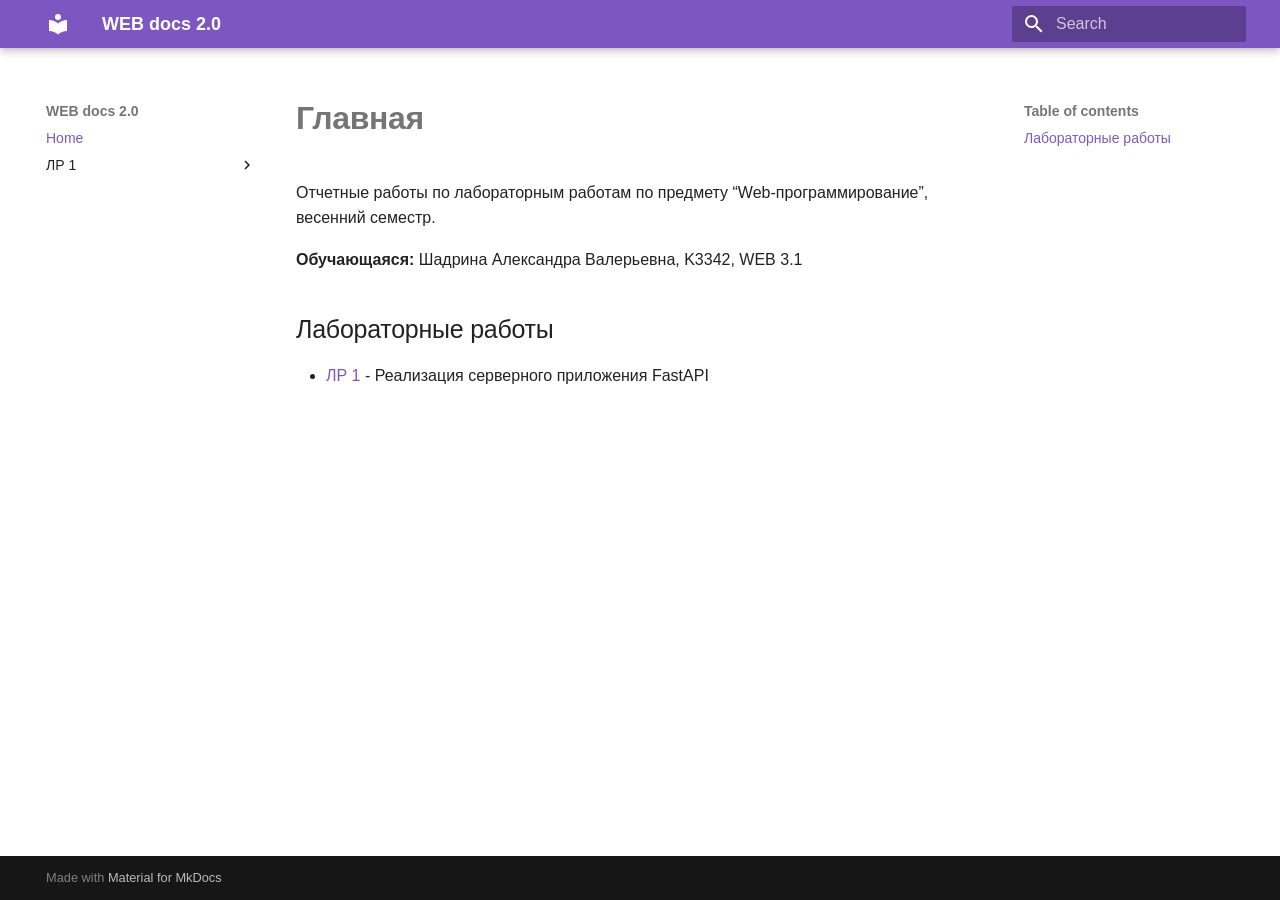
==== index.html @ 9b1a6f69 "Deployed 8c24620 with MkDocs version: 1.6.1" ====
<!doctype html>
<html lang="en" class="no-js">
  <head>
    
      <meta charset="utf-8">
      <meta name="viewport" content="width=device-width,initial-scale=1">
      
      
      
      
      
        <link rel="next" href="lab_1/title/">
      
      
      <link rel="icon" href="assets/images/favicon.png">
      <meta name="generator" content="mkdocs-1.6.1, mkdocs-material-9.6.11">
    
    
      
        <title>WEB docs 2.0</title>
      
    
    
      <link rel="stylesheet" href="assets/stylesheets/main.4af4bdda.min.css">
      
        
        <link rel="stylesheet" href="assets/stylesheets/palette.06af60db.min.css">
      
      


    
    
      
    
    
      
        
        
        <link rel="preconnect" href="https://fonts.gstatic.com" crossorigin>
        <link rel="stylesheet" href="https://fonts.googleapis.com/css?family=Arial:300,300i,400,400i,700,700i%7CRoboto+Mono:400,400i,700,700i&display=fallback">
        <style>:root{--md-text-font:"Arial";--md-code-font:"Roboto Mono"}</style>
      
    
    
      <link rel="stylesheet" href="stylesheets/custom.css">
    
    <script>__md_scope=new URL(".",location),__md_hash=e=>[...e].reduce(((e,_)=>(e<<5)-e+_.charCodeAt(0)),0),__md_get=(e,_=localStorage,t=__md_scope)=>JSON.parse(_.getItem(t.pathname+"."+e)),__md_set=(e,_,t=localStorage,a=__md_scope)=>{try{t.setItem(a.pathname+"."+e,JSON.stringify(_))}catch(e){}}</script>
    
      

    
    
    
  </head>
  
  
    
    
    
    
    
    <body dir="ltr" data-md-color-scheme="default" data-md-color-primary="deep-purple" data-md-color-accent="deep-purple">
  
    
    <input class="md-toggle" data-md-toggle="drawer" type="checkbox" id="__drawer" autocomplete="off">
    <input class="md-toggle" data-md-toggle="search" type="checkbox" id="__search" autocomplete="off">
    <label class="md-overlay" for="__drawer"></label>
    <div data-md-component="skip">
      
        
        <a href="#_1" class="md-skip">
          Skip to content
        </a>
      
    </div>
    <div data-md-component="announce">
      
    </div>
    
    
      

  

<header class="md-header md-header--shadow" data-md-component="header">
  <nav class="md-header__inner md-grid" aria-label="Header">
    <a href="." title="WEB docs 2.0" class="md-header__button md-logo" aria-label="WEB docs 2.0" data-md-component="logo">
      
  
  <svg xmlns="http://www.w3.org/2000/svg" viewBox="0 0 24 24"><path d="M12 8a3 3 0 0 0 3-3 3 3 0 0 0-3-3 3 3 0 0 0-3 3 3 3 0 0 0 3 3m0 3.54C9.64 9.35 6.5 8 3 8v11c3.5 0 6.64 1.35 9 3.54 2.36-2.19 5.5-3.54 9-3.54V8c-3.5 0-6.64 1.35-9 3.54"/></svg>

    </a>
    <label class="md-header__button md-icon" for="__drawer">
      
      <svg xmlns="http://www.w3.org/2000/svg" viewBox="0 0 24 24"><path d="M3 6h18v2H3zm0 5h18v2H3zm0 5h18v2H3z"/></svg>
    </label>
    <div class="md-header__title" data-md-component="header-title">
      <div class="md-header__ellipsis">
        <div class="md-header__topic">
          <span class="md-ellipsis">
            WEB docs 2.0
          </span>
        </div>
        <div class="md-header__topic" data-md-component="header-topic">
          <span class="md-ellipsis">
            
              Home
            
          </span>
        </div>
      </div>
    </div>
    
      
    
    
    
    
      
      
        <label class="md-header__button md-icon" for="__search">
          
          <svg xmlns="http://www.w3.org/2000/svg" viewBox="0 0 24 24"><path d="M9.5 3A6.5 6.5 0 0 1 16 9.5c0 1.61-.59 3.09-1.56 4.23l.27.27h.79l5 5-1.5 1.5-5-5v-.79l-.27-.27A6.52 6.52 0 0 1 9.5 16 6.5 6.5 0 0 1 3 9.5 6.5 6.5 0 0 1 9.5 3m0 2C7 5 5 7 5 9.5S7 14 9.5 14 14 12 14 9.5 12 5 9.5 5"/></svg>
        </label>
        <div class="md-search" data-md-component="search" role="dialog">
  <label class="md-search__overlay" for="__search"></label>
  <div class="md-search__inner" role="search">
    <form class="md-search__form" name="search">
      <input type="text" class="md-search__input" name="query" aria-label="Search" placeholder="Search" autocapitalize="off" autocorrect="off" autocomplete="off" spellcheck="false" data-md-component="search-query" required>
      <label class="md-search__icon md-icon" for="__search">
        
        <svg xmlns="http://www.w3.org/2000/svg" viewBox="0 0 24 24"><path d="M9.5 3A6.5 6.5 0 0 1 16 9.5c0 1.61-.59 3.09-1.56 4.23l.27.27h.79l5 5-1.5 1.5-5-5v-.79l-.27-.27A6.52 6.52 0 0 1 9.5 16 6.5 6.5 0 0 1 3 9.5 6.5 6.5 0 0 1 9.5 3m0 2C7 5 5 7 5 9.5S7 14 9.5 14 14 12 14 9.5 12 5 9.5 5"/></svg>
        
        <svg xmlns="http://www.w3.org/2000/svg" viewBox="0 0 24 24"><path d="M20 11v2H8l5.5 5.5-1.42 1.42L4.16 12l7.92-7.92L13.5 5.5 8 11z"/></svg>
      </label>
      <nav class="md-search__options" aria-label="Search">
        
        <button type="reset" class="md-search__icon md-icon" title="Clear" aria-label="Clear" tabindex="-1">
          
          <svg xmlns="http://www.w3.org/2000/svg" viewBox="0 0 24 24"><path d="M19 6.41 17.59 5 12 10.59 6.41 5 5 6.41 10.59 12 5 17.59 6.41 19 12 13.41 17.59 19 19 17.59 13.41 12z"/></svg>
        </button>
      </nav>
      
    </form>
    <div class="md-search__output">
      <div class="md-search__scrollwrap" tabindex="0" data-md-scrollfix>
        <div class="md-search-result" data-md-component="search-result">
          <div class="md-search-result__meta">
            Initializing search
          </div>
          <ol class="md-search-result__list" role="presentation"></ol>
        </div>
      </div>
    </div>
  </div>
</div>
      
    
    
  </nav>
  
</header>
    
    <div class="md-container" data-md-component="container">
      
      
        
          
        
      
      <main class="md-main" data-md-component="main">
        <div class="md-main__inner md-grid">
          
            
              
              <div class="md-sidebar md-sidebar--primary" data-md-component="sidebar" data-md-type="navigation" >
                <div class="md-sidebar__scrollwrap">
                  <div class="md-sidebar__inner">
                    



<nav class="md-nav md-nav--primary" aria-label="Navigation" data-md-level="0">
  <label class="md-nav__title" for="__drawer">
    <a href="." title="WEB docs 2.0" class="md-nav__button md-logo" aria-label="WEB docs 2.0" data-md-component="logo">
      
  
  <svg xmlns="http://www.w3.org/2000/svg" viewBox="0 0 24 24"><path d="M12 8a3 3 0 0 0 3-3 3 3 0 0 0-3-3 3 3 0 0 0-3 3 3 3 0 0 0 3 3m0 3.54C9.64 9.35 6.5 8 3 8v11c3.5 0 6.64 1.35 9 3.54 2.36-2.19 5.5-3.54 9-3.54V8c-3.5 0-6.64 1.35-9 3.54"/></svg>

    </a>
    WEB docs 2.0
  </label>
  
  <ul class="md-nav__list" data-md-scrollfix>
    
      
      
  
  
    
  
  
  
    <li class="md-nav__item md-nav__item--active">
      
      <input class="md-nav__toggle md-toggle" type="checkbox" id="__toc">
      
      
        
      
      
        <label class="md-nav__link md-nav__link--active" for="__toc">
          
  
  
  <span class="md-ellipsis">
    Home
    
  </span>
  

          <span class="md-nav__icon md-icon"></span>
        </label>
      
      <a href="." class="md-nav__link md-nav__link--active">
        
  
  
  <span class="md-ellipsis">
    Home
    
  </span>
  

      </a>
      
        

<nav class="md-nav md-nav--secondary" aria-label="Table of contents">
  
  
  
    
  
  
    <label class="md-nav__title" for="__toc">
      <span class="md-nav__icon md-icon"></span>
      Table of contents
    </label>
    <ul class="md-nav__list" data-md-component="toc" data-md-scrollfix>
      
        <li class="md-nav__item">
  <a href="#_2" class="md-nav__link">
    <span class="md-ellipsis">
      Лабораторные работы
    </span>
  </a>
  
</li>
      
    </ul>
  
</nav>
      
    </li>
  

    
      
      
  
  
  
  
    
    
    
    
    
    <li class="md-nav__item md-nav__item--nested">
      
        
        
        <input class="md-nav__toggle md-toggle " type="checkbox" id="__nav_2" >
        
          
          <label class="md-nav__link" for="__nav_2" id="__nav_2_label" tabindex="0">
            
  
  
  <span class="md-ellipsis">
    ЛР 1
    
  </span>
  

            <span class="md-nav__icon md-icon"></span>
          </label>
        
        <nav class="md-nav" data-md-level="1" aria-labelledby="__nav_2_label" aria-expanded="false">
          <label class="md-nav__title" for="__nav_2">
            <span class="md-nav__icon md-icon"></span>
            ЛР 1
          </label>
          <ul class="md-nav__list" data-md-scrollfix>
            
              
                
  
  
  
  
    <li class="md-nav__item">
      <a href="lab_1/title/" class="md-nav__link">
        
  
  
  <span class="md-ellipsis">
    Главная
    
  </span>
  

      </a>
    </li>
  

              
            
              
                
  
  
  
  
    <li class="md-nav__item">
      <a href="lab_1/models/" class="md-nav__link">
        
  
  
  <span class="md-ellipsis">
    Модели
    
  </span>
  

      </a>
    </li>
  

              
            
              
                
  
  
  
  
    <li class="md-nav__item">
      <a href="lab_1/connection/" class="md-nav__link">
        
  
  
  <span class="md-ellipsis">
    Соединение с БД
    
  </span>
  

      </a>
    </li>
  

              
            
              
                
  
  
  
  
    <li class="md-nav__item">
      <a href="lab_1/endpoints/" class="md-nav__link">
        
  
  
  <span class="md-ellipsis">
    Эндпоинты
    
  </span>
  

      </a>
    </li>
  

              
            
              
                
  
  
  
  
    <li class="md-nav__item">
      <a href="lab_1/auth/" class="md-nav__link">
        
  
  
  <span class="md-ellipsis">
    Аутентификация
    
  </span>
  

      </a>
    </li>
  

              
            
          </ul>
        </nav>
      
    </li>
  

    
  </ul>
</nav>
                  </div>
                </div>
              </div>
            
            
              
              <div class="md-sidebar md-sidebar--secondary" data-md-component="sidebar" data-md-type="toc" >
                <div class="md-sidebar__scrollwrap">
                  <div class="md-sidebar__inner">
                    

<nav class="md-nav md-nav--secondary" aria-label="Table of contents">
  
  
  
    
  
  
    <label class="md-nav__title" for="__toc">
      <span class="md-nav__icon md-icon"></span>
      Table of contents
    </label>
    <ul class="md-nav__list" data-md-component="toc" data-md-scrollfix>
      
        <li class="md-nav__item">
  <a href="#_2" class="md-nav__link">
    <span class="md-ellipsis">
      Лабораторные работы
    </span>
  </a>
  
</li>
      
    </ul>
  
</nav>
                  </div>
                </div>
              </div>
            
          
          
            <div class="md-content" data-md-component="content">
              <article class="md-content__inner md-typeset">
                
                  



<h1 id="_1"><strong>Главная</strong></h1>
<p>Отчетные работы 
по лабораторным работам
по предмету “Web-программирование”, весенний семестр.</p>
<p><strong>Обучающаяся:</strong> Шадрина Александра Валерьевна, K3342, WEB 3.1</p>
<h2 id="_2">Лабораторные работы</h2>
<ul>
<li><a href="lab_1/title/">ЛР 1</a> - Реализация серверного приложения FastAPI</li>
</ul>












                
              </article>
            </div>
          
          
<script>var target=document.getElementById(location.hash.slice(1));target&&target.name&&(target.checked=target.name.startsWith("__tabbed_"))</script>
        </div>
        
      </main>
      
        <footer class="md-footer">
  
  <div class="md-footer-meta md-typeset">
    <div class="md-footer-meta__inner md-grid">
      <div class="md-copyright">
  
  
    Made with
    <a href="https://squidfunk.github.io/mkdocs-material/" target="_blank" rel="noopener">
      Material for MkDocs
    </a>
  
</div>
      
    </div>
  </div>
</footer>
      
    </div>
    <div class="md-dialog" data-md-component="dialog">
      <div class="md-dialog__inner md-typeset"></div>
    </div>
    
    
    
      
      <script id="__config" type="application/json">{"base": ".", "features": [], "search": "assets/javascripts/workers/search.f8cc74c7.min.js", "tags": null, "translations": {"clipboard.copied": "Copied to clipboard", "clipboard.copy": "Copy to clipboard", "search.result.more.one": "1 more on this page", "search.result.more.other": "# more on this page", "search.result.none": "No matching documents", "search.result.one": "1 matching document", "search.result.other": "# matching documents", "search.result.placeholder": "Type to start searching", "search.result.term.missing": "Missing", "select.version": "Select version"}, "version": null}</script>
    
    
      <script src="assets/javascripts/bundle.c8b220af.min.js"></script>
      
    
  </body>
</html>
---- assets/stylesheets/main.4af4bdda.min.css ----
@charset "UTF-8";html{-webkit-text-size-adjust:none;-moz-text-size-adjust:none;text-size-adjust:none;box-sizing:border-box}*,:after,:before{box-sizing:inherit}@media (prefers-reduced-motion){*,:after,:before{transition:none!important}}body{margin:0}a,button,input,label{-webkit-tap-highlight-color:transparent}a{color:inherit;text-decoration:none}hr{border:0;box-sizing:initial;display:block;height:.05rem;overflow:visible;padding:0}small{font-size:80%}sub,sup{line-height:1em}img{border-style:none}table{border-collapse:initial;border-spacing:0}td,th{font-weight:400;vertical-align:top}button{background:#0000;border:0;font-family:inherit;font-size:inherit;margin:0;padding:0}input{border:0;outline:none}:root{--md-primary-fg-color:#4051b5;--md-primary-fg-color--light:#5d6cc0;--md-primary-fg-color--dark:#303fa1;--md-primary-bg-color:#fff;--md-primary-bg-color--light:#ffffffb3;--md-accent-fg-color:#526cfe;--md-accent-fg-color--transparent:#526cfe1a;--md-accent-bg-color:#fff;--md-accent-bg-color--light:#ffffffb3}[data-md-color-scheme=default]{color-scheme:light}[data-md-color-scheme=default] img[src$="#gh-dark-mode-only"],[data-md-color-scheme=default] img[src$="#only-dark"]{display:none}:root,[data-md-color-scheme=default]{--md-hue:225deg;--md-default-fg-color:#000000de;--md-default-fg-color--light:#0000008a;--md-default-fg-color--lighter:#00000052;--md-default-fg-color--lightest:#00000012;--md-default-bg-color:#fff;--md-default-bg-color--light:#ffffffb3;--md-default-bg-color--lighter:#ffffff4d;--md-default-bg-color--lightest:#ffffff1f;--md-code-fg-color:#36464e;--md-code-bg-color:#f5f5f5;--md-code-hl-color:#4287ff;--md-code-hl-color--light:#4287ff1a;--md-code-hl-number-color:#d52a2a;--md-code-hl-special-color:#db1457;--md-code-hl-function-color:#a846b9;--md-code-hl-constant-color:#6e59d9;--md-code-hl-keyword-color:#3f6ec6;--md-code-hl-string-color:#1c7d4d;--md-code-hl-name-color:var(--md-code-fg-color);--md-code-hl-operator-color:var(--md-default-fg-color--light);--md-code-hl-punctuation-color:var(--md-default-fg-color--light);--md-code-hl-comment-color:var(--md-default-fg-color--light);--md-code-hl-generic-color:var(--md-default-fg-color--light);--md-code-hl-variable-color:var(--md-default-fg-color--light);--md-typeset-color:var(--md-default-fg-color);--md-typeset-a-color:var(--md-primary-fg-color);--md-typeset-del-color:#f5503d26;--md-typeset-ins-color:#0bd57026;--md-typeset-kbd-color:#fafafa;--md-typeset-kbd-accent-color:#fff;--md-typeset-kbd-border-color:#b8b8b8;--md-typeset-mark-color:#ffff0080;--md-typeset-table-color:#0000001f;--md-typeset-table-color--light:rgba(0,0,0,.035);--md-admonition-fg-color:var(--md-default-fg-color);--md-admonition-bg-color:var(--md-default-bg-color);--md-warning-fg-color:#000000de;--md-warning-bg-color:#ff9;--md-footer-fg-color:#fff;--md-footer-fg-color--light:#ffffffb3;--md-footer-fg-color--lighter:#ffffff73;--md-footer-bg-color:#000000de;--md-footer-bg-color--dark:#00000052;--md-shadow-z1:0 0.2rem 0.5rem #0000000d,0 0 0.05rem #0000001a;--md-shadow-z2:0 0.2rem 0.5rem #0000001a,0 0 0.05rem #00000040;--md-shadow-z3:0 0.2rem 0.5rem #0003,0 0 0.05rem #00000059}.md-icon svg{fill:currentcolor;display:block;height:1.2rem;width:1.2rem}body{-webkit-font-smoothing:antialiased;-moz-osx-font-smoothing:grayscale;--md-text-font-family:var(--md-text-font,_),-apple-system,BlinkMacSystemFont,Helvetica,Arial,sans-serif;--md-code-font-family:var(--md-code-font,_),SFMono-Regular,Consolas,Menlo,monospace}aside,body,input{font-feature-settings:"kern","liga";color:var(--md-typeset-color);font-family:var(--md-text-font-family)}code,kbd,pre{font-feature-settings:"kern";font-family:var(--md-code-font-family)}:root{--md-typeset-table-sort-icon:url('data:image/svg+xml;charset=utf-8,<svg xmlns="http://www.w3.org/2000/svg" viewBox="0 0 24 24"><path d="m18 21-4-4h3V7h-3l4-4 4 4h-3v10h3M2 19v-2h10v2M2 13v-2h7v2M2 7V5h4v2z"/></svg>');--md-typeset-table-sort-icon--asc:url('data:image/svg+xml;charset=utf-8,<svg xmlns="http://www.w3.org/2000/svg" viewBox="0 0 24 24"><path d="M19 17h3l-4 4-4-4h3V3h2M2 17h10v2H2M6 5v2H2V5m0 6h7v2H2z"/></svg>');--md-typeset-table-sort-icon--desc:url('data:image/svg+xml;charset=utf-8,<svg xmlns="http://www.w3.org/2000/svg" viewBox="0 0 24 24"><path d="M19 7h3l-4-4-4 4h3v14h2M2 17h10v2H2M6 5v2H2V5m0 6h7v2H2z"/></svg>')}.md-typeset{-webkit-print-color-adjust:exact;color-adjust:exact;font-size:.8rem;line-height:1.6;overflow-wrap:break-word}@media print{.md-typeset{font-size:.68rem}}.md-typeset blockquote,.md-typeset dl,.md-typeset figure,.md-typeset ol,.md-typeset pre,.md-typeset ul{margin-bottom:1em;margin-top:1em}.md-typeset h1{color:var(--md-default-fg-color--light);font-size:2em;line-height:1.3;margin:0 0 1.25em}.md-typeset h1,.md-typeset h2{font-weight:300;letter-spacing:-.01em}.md-typeset h2{font-size:1.5625em;line-height:1.4;margin:1.6em 0 .64em}.md-typeset h3{font-size:1.25em;font-weight:400;letter-spacing:-.01em;line-height:1.5;margin:1.6em 0 .8em}.md-typeset h2+h3{margin-top:.8em}.md-typeset h4{font-weight:700;letter-spacing:-.01em;margin:1em 0}.md-typeset h5,.md-typeset h6{color:var(--md-default-fg-color--light);font-size:.8em;font-weight:700;letter-spacing:-.01em;margin:1.25em 0}.md-typeset h5{text-transform:uppercase}.md-typeset h5 code{text-transform:none}.md-typeset hr{border-bottom:.05rem solid var(--md-default-fg-color--lightest);display:flow-root;margin:1.5em 0}.md-typeset a{color:var(--md-typeset-a-color);word-break:break-word}.md-typeset a,.md-typeset a:before{transition:color 125ms}.md-typeset a:focus,.md-typeset a:hover{color:var(--md-accent-fg-color)}.md-typeset a:focus code,.md-typeset a:hover code{background-color:var(--md-accent-fg-color--transparent)}.md-typeset a code{color:currentcolor;transition:background-color 125ms}.md-typeset a.focus-visible{outline-color:var(--md-accent-fg-color);outline-offset:.2rem}.md-typeset code,.md-typeset kbd,.md-typeset pre{color:var(--md-code-fg-color);direction:ltr;font-variant-ligatures:none}@media print{.md-typeset code,.md-typeset kbd,.md-typeset pre{white-space:pre-wrap}}.md-typeset code{background-color:var(--md-code-bg-color);border-radius:.1rem;-webkit-box-decoration-break:clone;box-decoration-break:clone;font-size:.85em;padding:0 .2941176471em;word-break:break-word}.md-typeset code:not(.focus-visible){-webkit-tap-highlight-color:transparent;outline:none}.md-typeset pre{display:flow-root;line-height:1.4;position:relative}.md-typeset pre>code{-webkit-box-decoration-break:slice;box-decoration-break:slice;box-shadow:none;display:block;margin:0;outline-color:var(--md-accent-fg-color);overflow:auto;padding:.7720588235em 1.1764705882em;scrollbar-color:var(--md-default-fg-color--lighter) #0000;scrollbar-width:thin;touch-action:auto;word-break:normal}.md-typeset pre>code:hover{scrollbar-color:var(--md-accent-fg-color) #0000}.md-typeset pre>code::-webkit-scrollbar{height:.2rem;width:.2rem}.md-typeset pre>code::-webkit-scrollbar-thumb{background-color:var(--md-default-fg-color--lighter)}.md-typeset pre>code::-webkit-scrollbar-thumb:hover{background-color:var(--md-accent-fg-color)}.md-typeset kbd{background-color:var(--md-typeset-kbd-color);border-radius:.1rem;box-shadow:0 .1rem 0 .05rem var(--md-typeset-kbd-border-color),0 .1rem 0 var(--md-typeset-kbd-border-color),0 -.1rem .2rem var(--md-typeset-kbd-accent-color) inset;color:var(--md-default-fg-color);display:inline-block;font-size:.75em;padding:0 .6666666667em;vertical-align:text-top;word-break:break-word}.md-typeset mark{background-color:var(--md-typeset-mark-color);-webkit-box-decoration-break:clone;box-decoration-break:clone;color:inherit;word-break:break-word}.md-typeset abbr{border-bottom:.05rem dotted var(--md-default-fg-color--light);cursor:help;text-decoration:none}.md-typeset small{opacity:.75}[dir=ltr] .md-typeset sub,[dir=ltr] .md-typeset sup{margin-left:.078125em}[dir=rtl] .md-typeset sub,[dir=rtl] .md-typeset sup{margin-right:.078125em}[dir=ltr] .md-typeset blockquote{padding-left:.6rem}[dir=rtl] .md-typeset blockquote{padding-right:.6rem}[dir=ltr] .md-typeset blockquote{border-left:.2rem solid var(--md-default-fg-color--lighter)}[dir=rtl] .md-typeset blockquote{border-right:.2rem solid var(--md-default-fg-color--lighter)}.md-typeset blockquote{color:var(--md-default-fg-color--light);margin-left:0;margin-right:0}.md-typeset ul{list-style-type:disc}.md-typeset ul[type]{list-style-type:revert-layer}[dir=ltr] .md-typeset ol,[dir=ltr] .md-typeset ul{margin-left:.625em}[dir=rtl] .md-typeset ol,[dir=rtl] .md-typeset ul{margin-right:.625em}.md-typeset ol,.md-typeset ul{padding:0}.md-typeset ol:not([hidden]),.md-typeset ul:not([hidden]){display:flow-root}.md-typeset ol ol,.md-typeset ul ol{list-style-type:lower-alpha}.md-typeset ol ol ol,.md-typeset ul ol ol{list-style-type:lower-roman}.md-typeset ol ol ol ol,.md-typeset ul ol ol ol{list-style-type:upper-alpha}.md-typeset ol ol ol ol ol,.md-typeset ul ol ol ol ol{list-style-type:upper-roman}.md-typeset ol[type],.md-typeset ul[type]{list-style-type:revert-layer}[dir=ltr] .md-typeset ol li,[dir=ltr] .md-typeset ul li{margin-left:1.25em}[dir=rtl] .md-typeset ol li,[dir=rtl] .md-typeset ul li{margin-right:1.25em}.md-typeset ol li,.md-typeset ul li{margin-bottom:.5em}.md-typeset ol li blockquote,.md-typeset ol li p,.md-typeset ul li blockquote,.md-typeset ul li p{margin:.5em 0}.md-typeset ol li:last-child,.md-typeset ul li:last-child{margin-bottom:0}[dir=ltr] .md-typeset ol li ol,[dir=ltr] .md-typeset ol li ul,[dir=ltr] .md-typeset ul li ol,[dir=ltr] .md-typeset ul li ul{margin-left:.625em}[dir=rtl] .md-typeset ol li ol,[dir=rtl] .md-typeset ol li ul,[dir=rtl] .md-typeset ul li ol,[dir=rtl] .md-typeset ul li ul{margin-right:.625em}.md-typeset ol li ol,.md-typeset ol li ul,.md-typeset ul li ol,.md-typeset ul li ul{margin-bottom:.5em;margin-top:.5em}[dir=ltr] .md-typeset dd{margin-left:1.875em}[dir=rtl] .md-typeset dd{margin-right:1.875em}.md-typeset dd{margin-bottom:1.5em;margin-top:1em}.md-typeset img,.md-typeset svg,.md-typeset video{height:auto;max-width:100%}.md-typeset img[align=left]{margin:1em 1em 1em 0}.md-typeset img[align=right]{margin:1em 0 1em 1em}.md-typeset img[align]:only-child{margin-top:0}.md-typeset figure{display:flow-root;margin:1em auto;max-width:100%;text-align:center;width:-moz-fit-content;width:fit-content}.md-typeset figure img{display:block;margin:0 auto}.md-typeset figcaption{font-style:italic;margin:1em auto;max-width:24rem}.md-typeset iframe{max-width:100%}.md-typeset table:not([class]){background-color:var(--md-default-bg-color);border:.05rem solid var(--md-typeset-table-color);border-radius:.1rem;display:inline-block;font-size:.64rem;max-width:100%;overflow:auto;touch-action:auto}@media print{.md-typeset table:not([class]){display:table}}.md-typeset table:not([class])+*{margin-top:1.5em}.md-typeset table:not([class]) td>:first-child,.md-typeset table:not([class]) th>:first-child{margin-top:0}.md-typeset table:not([class]) td>:last-child,.md-typeset table:not([class]) th>:last-child{margin-bottom:0}.md-typeset table:not([class]) td:not([align]),.md-typeset table:not([class]) th:not([align]){text-align:left}[dir=rtl] .md-typeset table:not([class]) td:not([align]),[dir=rtl] .md-typeset table:not([class]) th:not([align]){text-align:right}.md-typeset table:not([class]) th{font-weight:700;min-width:5rem;padding:.9375em 1.25em;vertical-align:top}.md-typeset table:not([class]) td{border-top:.05rem solid var(--md-typeset-table-color);padding:.9375em 1.25em;vertical-align:top}.md-typeset table:not([class]) tbody tr{transition:background-color 125ms}.md-typeset table:not([class]) tbody tr:hover{background-color:var(--md-typeset-table-color--light);box-shadow:0 .05rem 0 var(--md-default-bg-color) inset}.md-typeset table:not([class]) a{word-break:normal}.md-typeset table th[role=columnheader]{cursor:pointer}[dir=ltr] .md-typeset table th[role=columnheader]:after{margin-left:.5em}[dir=rtl] .md-typeset table th[role=columnheader]:after{margin-right:.5em}.md-typeset table th[role=columnheader]:after{content:"";display:inline-block;height:1.2em;-webkit-mask-image:var(--md-typeset-table-sort-icon);mask-image:var(--md-typeset-table-sort-icon);-webkit-mask-repeat:no-repeat;mask-repeat:no-repeat;-webkit-mask-size:contain;mask-size:contain;transition:background-color 125ms;vertical-align:text-bottom;width:1.2em}.md-typeset table th[role=columnheader]:hover:after{background-color:var(--md-default-fg-color--lighter)}.md-typeset table th[role=columnheader][aria-sort=ascending]:after{background-color:var(--md-default-fg-color--light);-webkit-mask-image:var(--md-typeset-table-sort-icon--asc);mask-image:var(--md-typeset-table-sort-icon--asc)}.md-typeset table th[role=columnheader][aria-sort=descending]:after{background-color:var(--md-default-fg-color--light);-webkit-mask-image:var(--md-typeset-table-sort-icon--desc);mask-image:var(--md-typeset-table-sort-icon--desc)}.md-typeset__scrollwrap{margin:1em -.8rem;overflow-x:auto;touch-action:auto}.md-typeset__table{display:inline-block;margin-bottom:.5em;padding:0 .8rem}@media print{.md-typeset__table{display:block}}html .md-typeset__table table{display:table;margin:0;overflow:hidden;width:100%}@media screen and (max-width:44.984375em){.md-content__inner>pre{margin:1em -.8rem}.md-content__inner>pre code{border-radius:0}}.md-typeset .md-author{border-radius:100%;display:block;flex-shrink:0;height:1.6rem;overflow:hidden;position:relative;transition:color 125ms,transform 125ms;width:1.6rem}.md-typeset .md-author img{display:block}.md-typeset .md-author--more{background:var(--md-default-fg-color--lightest);color:var(--md-default-fg-color--lighter);font-size:.6rem;font-weight:700;line-height:1.6rem;text-align:center}.md-typeset .md-author--long{height:2.4rem;width:2.4rem}.md-typeset a.md-author{transform:scale(1)}.md-typeset a.md-author img{border-radius:100%;filter:grayscale(100%) opacity(75%);transition:filter 125ms}.md-typeset a.md-author:focus,.md-typeset a.md-author:hover{transform:scale(1.1);z-index:1}.md-typeset a.md-author:focus img,.md-typeset a.md-author:hover img{filter:grayscale(0)}.md-banner{background-color:var(--md-footer-bg-color);color:var(--md-footer-fg-color);overflow:auto}@media print{.md-banner{display:none}}.md-banner--warning{background-color:var(--md-warning-bg-color);color:var(--md-warning-fg-color)}.md-banner__inner{font-size:.7rem;margin:.6rem auto;padding:0 .8rem}[dir=ltr] .md-banner__button{float:right}[dir=rtl] .md-banner__button{float:left}.md-banner__button{color:inherit;cursor:pointer;transition:opacity .25s}.no-js .md-banner__button{display:none}.md-banner__button:hover{opacity:.7}html{font-size:125%;height:100%;overflow-x:hidden}@media screen and (min-width:100em){html{font-size:137.5%}}@media screen and (min-width:125em){html{font-size:150%}}body{background-color:var(--md-default-bg-color);display:flex;flex-direction:column;font-size:.5rem;min-height:100%;position:relative;width:100%}@media print{body{display:block}}@media screen and (max-width:59.984375em){body[data-md-scrolllock]{position:fixed}}.md-grid{margin-left:auto;margin-right:auto;max-width:61rem}.md-container{display:flex;flex-direction:column;flex-grow:1}@media print{.md-container{display:block}}.md-main{flex-grow:1}.md-main__inner{display:flex;height:100%;margin-top:1.5rem}.md-ellipsis{overflow:hidden;text-overflow:ellipsis}.md-toggle{display:none}.md-option{height:0;opacity:0;position:absolute;width:0}.md-option:checked+label:not([hidden]){display:block}.md-option.focus-visible+label{outline-color:var(--md-accent-fg-color);outline-style:auto}.md-skip{background-color:var(--md-default-fg-color);border-radius:.1rem;color:var(--md-default-bg-color);font-size:.64rem;margin:.5rem;opacity:0;outline-color:var(--md-accent-fg-color);padding:.3rem .5rem;position:fixed;transform:translateY(.4rem);z-index:-1}.md-skip:focus{opacity:1;transform:translateY(0);transition:transform .25s cubic-bezier(.4,0,.2,1),opacity 175ms 75ms;z-index:10}@page{margin:25mm}:root{--md-clipboard-icon:url('data:image/svg+xml;charset=utf-8,<svg xmlns="http://www.w3.org/2000/svg" viewBox="0 0 24 24"><path d="M19 21H8V7h11m0-2H8a2 2 0 0 0-2 2v14a2 2 0 0 0 2 2h11a2 2 0 0 0 2-2V7a2 2 0 0 0-2-2m-3-4H4a2 2 0 0 0-2 2v14h2V3h12z"/></svg>')}.md-clipboard{border-radius:.1rem;color:var(--md-default-fg-color--lightest);cursor:pointer;height:1.5em;outline-color:var(--md-accent-fg-color);outline-offset:.1rem;position:absolute;right:.5em;top:.5em;transition:color .25s;width:1.5em;z-index:1}@media print{.md-clipboard{display:none}}.md-clipboard:not(.focus-visible){-webkit-tap-highlight-color:transparent;outline:none}:hover>.md-clipboard{color:var(--md-default-fg-color--light)}.md-clipboard:focus,.md-clipboard:hover{color:var(--md-accent-fg-color)}.md-clipboard:after{background-color:currentcolor;content:"";display:block;height:1.125em;margin:0 auto;-webkit-mask-image:var(--md-clipboard-icon);mask-image:var(--md-clipboard-icon);-webkit-mask-position:center;mask-position:center;-webkit-mask-repeat:no-repeat;mask-repeat:no-repeat;-webkit-mask-size:contain;mask-size:contain;width:1.125em}.md-clipboard--inline{cursor:pointer}.md-clipboard--inline code{transition:color .25s,background-color .25s}.md-clipboard--inline:focus code,.md-clipboard--inline:hover code{background-color:var(--md-accent-fg-color--transparent);color:var(--md-accent-fg-color)}.md-typeset .md-code__content{display:grid}@keyframes consent{0%{opacity:0;transform:translateY(100%)}to{opacity:1;transform:translateY(0)}}@keyframes overlay{0%{opacity:0}to{opacity:1}}.md-consent__overlay{animation:overlay .25s both;-webkit-backdrop-filter:blur(.1rem);backdrop-filter:blur(.1rem);background-color:#0000008a;height:100%;opacity:1;position:fixed;top:0;width:100%;z-index:5}.md-consent__inner{animation:consent .5s cubic-bezier(.1,.7,.1,1) both;background-color:var(--md-default-bg-color);border:0;border-radius:.1rem;bottom:0;box-shadow:0 0 .2rem #0000001a,0 .2rem .4rem #0003;max-height:100%;overflow:auto;padding:0;position:fixed;width:100%;z-index:5}.md-consent__form{padding:.8rem}.md-consent__settings{display:none;margin:1em 0}input:checked+.md-consent__settings{display:block}.md-consent__controls{margin-bottom:.8rem}.md-typeset .md-consent__controls .md-button{display:inline}@media screen and (max-width:44.984375em){.md-typeset .md-consent__controls .md-button{display:block;margin-top:.4rem;text-align:center;width:100%}}.md-consent label{cursor:pointer}.md-content{flex-grow:1;min-width:0}.md-content__inner{margin:0 .8rem 1.2rem;padding-top:.6rem}@media screen and (min-width:76.25em){[dir=ltr] .md-sidebar--primary:not([hidden])~.md-content>.md-content__inner{margin-left:1.2rem}[dir=ltr] .md-sidebar--secondary:not([hidden])~.md-content>.md-content__inner,[dir=rtl] .md-sidebar--primary:not([hidden])~.md-content>.md-content__inner{margin-right:1.2rem}[dir=rtl] .md-sidebar--secondary:not([hidden])~.md-content>.md-content__inner{margin-left:1.2rem}}.md-content__inner:before{content:"";display:block;height:.4rem}.md-content__inner>:last-child{margin-bottom:0}[dir=ltr] .md-content__button{float:right}[dir=rtl] .md-content__button{float:left}[dir=ltr] .md-content__button{margin-left:.4rem}[dir=rtl] .md-content__button{margin-right:.4rem}.md-content__button{margin:.4rem 0;padding:0}@media print{.md-content__button{display:none}}.md-typeset .md-content__button{color:var(--md-default-fg-color--lighter)}.md-content__button svg{display:inline;vertical-align:top}[dir=rtl] .md-content__button svg{transform:scaleX(-1)}[dir=ltr] .md-dialog{right:.8rem}[dir=rtl] .md-dialog{left:.8rem}.md-dialog{background-color:var(--md-default-fg-color);border-radius:.1rem;bottom:.8rem;box-shadow:var(--md-shadow-z3);min-width:11.1rem;opacity:0;padding:.4rem .6rem;pointer-events:none;position:fixed;transform:translateY(100%);transition:transform 0ms .4s,opacity .4s;z-index:4}@media print{.md-dialog{display:none}}.md-dialog--active{opacity:1;pointer-events:auto;transform:translateY(0);transition:transform .4s cubic-bezier(.075,.85,.175,1),opacity .4s}.md-dialog__inner{color:var(--md-default-bg-color);font-size:.7rem}.md-feedback{margin:2em 0 1em;text-align:center}.md-feedback fieldset{border:none;margin:0;padding:0}.md-feedback__title{font-weight:700;margin:1em auto}.md-feedback__inner{position:relative}.md-feedback__list{display:flex;flex-wrap:wrap;place-content:baseline center;position:relative}.md-feedback__list:hover .md-icon:not(:disabled){color:var(--md-default-fg-color--lighter)}:disabled .md-feedback__list{min-height:1.8rem}.md-feedback__icon{color:var(--md-default-fg-color--light);cursor:pointer;flex-shrink:0;margin:0 .1rem;transition:color 125ms}.md-feedback__icon:not(:disabled).md-icon:hover{color:var(--md-accent-fg-color)}.md-feedback__icon:disabled{color:var(--md-default-fg-color--lightest);pointer-events:none}.md-feedback__note{opacity:0;position:relative;transform:translateY(.4rem);transition:transform .4s cubic-bezier(.1,.7,.1,1),opacity .15s}.md-feedback__note>*{margin:0 auto;max-width:16rem}:disabled .md-feedback__note{opacity:1;transform:translateY(0)}@media print{.md-feedback{display:none}}.md-footer{background-color:var(--md-footer-bg-color);color:var(--md-footer-fg-color)}@media print{.md-footer{display:none}}.md-footer__inner{justify-content:space-between;overflow:auto;padding:.2rem}.md-footer__inner:not([hidden]){display:flex}.md-footer__link{align-items:end;display:flex;flex-grow:0.01;margin-bottom:.4rem;margin-top:1rem;max-width:100%;outline-color:var(--md-accent-fg-color);overflow:hidden;transition:opacity .25s}.md-footer__link:focus,.md-footer__link:hover{opacity:.7}[dir=rtl] .md-footer__link svg{transform:scaleX(-1)}@media screen and (max-width:44.984375em){.md-footer__link--prev{flex-shrink:0}.md-footer__link--prev .md-footer__title{display:none}}[dir=ltr] .md-footer__link--next{margin-left:auto}[dir=rtl] .md-footer__link--next{margin-right:auto}.md-footer__link--next{text-align:right}[dir=rtl] .md-footer__link--next{text-align:left}.md-footer__title{flex-grow:1;font-size:.9rem;margin-bottom:.7rem;max-width:calc(100% - 2.4rem);padding:0 1rem;white-space:nowrap}.md-footer__button{margin:.2rem;padding:.4rem}.md-footer__direction{font-size:.64rem;opacity:.7}.md-footer-meta{background-color:var(--md-footer-bg-color--dark)}.md-footer-meta__inner{display:flex;flex-wrap:wrap;justify-content:space-between;padding:.2rem}html .md-footer-meta.md-typeset a{color:var(--md-footer-fg-color--light)}html .md-footer-meta.md-typeset a:focus,html .md-footer-meta.md-typeset a:hover{color:var(--md-footer-fg-color)}.md-copyright{color:var(--md-footer-fg-color--lighter);font-size:.64rem;margin:auto .6rem;padding:.4rem 0;width:100%}@media screen and (min-width:45em){.md-copyright{width:auto}}.md-copyright__highlight{color:var(--md-footer-fg-color--light)}.md-social{display:inline-flex;gap:.2rem;margin:0 .4rem;padding:.2rem 0 .6rem}@media screen and (min-width:45em){.md-social{padding:.6rem 0}}.md-social__link{display:inline-block;height:1.6rem;text-align:center;width:1.6rem}.md-social__link:before{line-height:1.9}.md-social__link svg{fill:currentcolor;max-height:.8rem;vertical-align:-25%}.md-typeset .md-button{border:.1rem solid;border-radius:.1rem;color:var(--md-primary-fg-color);cursor:pointer;display:inline-block;font-weight:700;padding:.625em 2em;transition:color 125ms,background-color 125ms,border-color 125ms}.md-typeset .md-button--primary{background-color:var(--md-primary-fg-color);border-color:var(--md-primary-fg-color);color:var(--md-primary-bg-color)}.md-typeset .md-button:focus,.md-typeset .md-button:hover{background-color:var(--md-accent-fg-color);border-color:var(--md-accent-fg-color);color:var(--md-accent-bg-color)}[dir=ltr] .md-typeset .md-input{border-top-left-radius:.1rem}[dir=ltr] .md-typeset .md-input,[dir=rtl] .md-typeset .md-input{border-top-right-radius:.1rem}[dir=rtl] .md-typeset .md-input{border-top-left-radius:.1rem}.md-typeset .md-input{border-bottom:.1rem solid var(--md-default-fg-color--lighter);box-shadow:var(--md-shadow-z1);font-size:.8rem;height:1.8rem;padding:0 .6rem;transition:border .25s,box-shadow .25s}.md-typeset .md-input:focus,.md-typeset .md-input:hover{border-bottom-color:var(--md-accent-fg-color);box-shadow:var(--md-shadow-z2)}.md-typeset .md-input--stretch{width:100%}.md-header{background-color:var(--md-primary-fg-color);box-shadow:0 0 .2rem #0000,0 .2rem .4rem #0000;color:var(--md-primary-bg-color);display:block;left:0;position:sticky;right:0;top:0;z-index:4}@media print{.md-header{display:none}}.md-header[hidden]{transform:translateY(-100%);transition:transform .25s cubic-bezier(.8,0,.6,1),box-shadow .25s}.md-header--shadow{box-shadow:0 0 .2rem #0000001a,0 .2rem .4rem #0003;transition:transform .25s cubic-bezier(.1,.7,.1,1),box-shadow .25s}.md-header__inner{align-items:center;display:flex;padding:0 .2rem}.md-header__button{color:currentcolor;cursor:pointer;margin:.2rem;outline-color:var(--md-accent-fg-color);padding:.4rem;position:relative;transition:opacity .25s;vertical-align:middle;z-index:1}.md-header__button:hover{opacity:.7}.md-header__button:not([hidden]){display:inline-block}.md-header__button:not(.focus-visible){-webkit-tap-highlight-color:transparent;outline:none}.md-header__button.md-logo{margin:.2rem;padding:.4rem}@media screen and (max-width:76.234375em){.md-header__button.md-logo{display:none}}.md-header__button.md-logo img,.md-header__button.md-logo svg{fill:currentcolor;display:block;height:1.2rem;width:auto}@media screen and (min-width:60em){.md-header__button[for=__search]{display:none}}.no-js .md-header__button[for=__search]{display:none}[dir=rtl] .md-header__button[for=__search] svg{transform:scaleX(-1)}@media screen and (min-width:76.25em){.md-header__button[for=__drawer]{display:none}}.md-header__topic{display:flex;max-width:100%;position:absolute;transition:transform .4s cubic-bezier(.1,.7,.1,1),opacity .15s;white-space:nowrap}.md-header__topic+.md-header__topic{opacity:0;pointer-events:none;transform:translateX(1.25rem);transition:transform .4s cubic-bezier(1,.7,.1,.1),opacity .15s;z-index:-1}[dir=rtl] .md-header__topic+.md-header__topic{transform:translateX(-1.25rem)}.md-header__topic:first-child{font-weight:700}[dir=ltr] .md-header__title{margin-left:1rem;margin-right:.4rem}[dir=rtl] .md-header__title{margin-left:.4rem;margin-right:1rem}.md-header__title{flex-grow:1;font-size:.9rem;height:2.4rem;line-height:2.4rem}.md-header__title--active .md-header__topic{opacity:0;pointer-events:none;transform:translateX(-1.25rem);transition:transform .4s cubic-bezier(1,.7,.1,.1),opacity .15s;z-index:-1}[dir=rtl] .md-header__title--active .md-header__topic{transform:translateX(1.25rem)}.md-header__title--active .md-header__topic+.md-header__topic{opacity:1;pointer-events:auto;transform:translateX(0);transition:transform .4s cubic-bezier(.1,.7,.1,1),opacity .15s;z-index:0}.md-header__title>.md-header__ellipsis{height:100%;position:relative;width:100%}.md-header__option{display:flex;flex-shrink:0;max-width:100%;transition:max-width 0ms .25s,opacity .25s .25s;white-space:nowrap}[data-md-toggle=search]:checked~.md-header .md-header__option{max-width:0;opacity:0;transition:max-width 0ms,opacity 0ms}.md-header__option>input{bottom:0}.md-header__source{display:none}@media screen and (min-width:60em){[dir=ltr] .md-header__source{margin-left:1rem}[dir=rtl] .md-header__source{margin-right:1rem}.md-header__source{display:block;max-width:11.7rem;width:11.7rem}}@media screen and (min-width:76.25em){[dir=ltr] .md-header__source{margin-left:1.4rem}[dir=rtl] .md-header__source{margin-right:1.4rem}}.md-meta{color:var(--md-default-fg-color--light);font-size:.7rem;line-height:1.3}.md-meta__list{display:inline-flex;flex-wrap:wrap;list-style:none;margin:0;padding:0}.md-meta__item:not(:last-child):after{content:"·";margin-left:.2rem;margin-right:.2rem}.md-meta__link{color:var(--md-typeset-a-color)}.md-meta__link:focus,.md-meta__link:hover{color:var(--md-accent-fg-color)}.md-draft{background-color:#ff1744;border-radius:.125em;color:#fff;display:inline-block;font-weight:700;padding-left:.5714285714em;padding-right:.5714285714em}:root{--md-nav-icon--prev:url('data:image/svg+xml;charset=utf-8,<svg xmlns="http://www.w3.org/2000/svg" viewBox="0 0 24 24"><path d="M20 11v2H8l5.5 5.5-1.42 1.42L4.16 12l7.92-7.92L13.5 5.5 8 11z"/></svg>');--md-nav-icon--next:url('data:image/svg+xml;charset=utf-8,<svg xmlns="http://www.w3.org/2000/svg" viewBox="0 0 24 24"><path d="M8.59 16.58 13.17 12 8.59 7.41 10 6l6 6-6 6z"/></svg>');--md-toc-icon:url('data:image/svg+xml;charset=utf-8,<svg xmlns="http://www.w3.org/2000/svg" viewBox="0 0 24 24"><path d="M3 9h14V7H3zm0 4h14v-2H3zm0 4h14v-2H3zm16 0h2v-2h-2zm0-10v2h2V7zm0 6h2v-2h-2z"/></svg>')}.md-nav{font-size:.7rem;line-height:1.3}.md-nav__title{color:var(--md-default-fg-color--light);display:block;font-weight:700;overflow:hidden;padding:0 .6rem;text-overflow:ellipsis}.md-nav__title .md-nav__button{display:none}.md-nav__title .md-nav__button img{height:100%;width:auto}.md-nav__title .md-nav__button.md-logo img,.md-nav__title .md-nav__button.md-logo svg{fill:currentcolor;display:block;height:2.4rem;max-width:100%;object-fit:contain;width:auto}.md-nav__list{list-style:none;margin:0;padding:0}.md-nav__link{align-items:flex-start;display:flex;gap:.4rem;margin-top:.625em;scroll-snap-align:start;transition:color 125ms}.md-nav__link--passed{color:var(--md-default-fg-color--light)}.md-nav__item .md-nav__link--active,.md-nav__item .md-nav__link--active code{color:var(--md-typeset-a-color)}.md-nav__link .md-ellipsis{position:relative}[dir=ltr] .md-nav__link .md-icon:last-child{margin-left:auto}[dir=rtl] .md-nav__link .md-icon:last-child{margin-right:auto}.md-nav__link svg{fill:currentcolor;flex-shrink:0;height:1.3em;position:relative}.md-nav__link[for]:focus,.md-nav__link[for]:hover,.md-nav__link[href]:focus,.md-nav__link[href]:hover{color:var(--md-accent-fg-color);cursor:pointer}.md-nav__link.focus-visible{outline-color:var(--md-accent-fg-color);outline-offset:.2rem}.md-nav--primary .md-nav__link[for=__toc]{display:none}.md-nav--primary .md-nav__link[for=__toc] .md-icon:after{background-color:currentcolor;display:block;height:100%;-webkit-mask-image:var(--md-toc-icon);mask-image:var(--md-toc-icon);width:100%}.md-nav--primary .md-nav__link[for=__toc]~.md-nav{display:none}.md-nav__container>.md-nav__link{margin-top:0}.md-nav__container>.md-nav__link:first-child{flex-grow:1;min-width:0}.md-nav__icon{flex-shrink:0}.md-nav__source{display:none}@media screen and (max-width:76.234375em){.md-nav--primary,.md-nav--primary .md-nav{background-color:var(--md-default-bg-color);display:flex;flex-direction:column;height:100%;left:0;position:absolute;right:0;top:0;z-index:1}.md-nav--primary .md-nav__item,.md-nav--primary .md-nav__title{font-size:.8rem;line-height:1.5}.md-nav--primary .md-nav__title{background-color:var(--md-default-fg-color--lightest);color:var(--md-default-fg-color--light);cursor:pointer;height:5.6rem;line-height:2.4rem;padding:3rem .8rem .2rem;position:relative;white-space:nowrap}[dir=ltr] .md-nav--primary .md-nav__title .md-nav__icon{left:.4rem}[dir=rtl] .md-nav--primary .md-nav__title .md-nav__icon{right:.4rem}.md-nav--primary .md-nav__title .md-nav__icon{display:block;height:1.2rem;margin:.2rem;position:absolute;top:.4rem;width:1.2rem}.md-nav--primary .md-nav__title .md-nav__icon:after{background-color:currentcolor;content:"";display:block;height:100%;-webkit-mask-image:var(--md-nav-icon--prev);mask-image:var(--md-nav-icon--prev);-webkit-mask-position:center;mask-position:center;-webkit-mask-repeat:no-repeat;mask-repeat:no-repeat;-webkit-mask-size:contain;mask-size:contain;width:100%}.md-nav--primary .md-nav__title~.md-nav__list{background-color:var(--md-default-bg-color);box-shadow:0 .05rem 0 var(--md-default-fg-color--lightest) inset;overflow-y:auto;scroll-snap-type:y mandatory;touch-action:pan-y}.md-nav--primary .md-nav__title~.md-nav__list>:first-child{border-top:0}.md-nav--primary .md-nav__title[for=__drawer]{background-color:var(--md-primary-fg-color);color:var(--md-primary-bg-color);font-weight:700}.md-nav--primary .md-nav__title .md-logo{display:block;left:.2rem;margin:.2rem;padding:.4rem;position:absolute;right:.2rem;top:.2rem}.md-nav--primary .md-nav__list{flex:1}.md-nav--primary .md-nav__item{border-top:.05rem solid var(--md-default-fg-color--lightest)}.md-nav--primary .md-nav__item--active>.md-nav__link{color:var(--md-typeset-a-color)}.md-nav--primary .md-nav__item--active>.md-nav__link:focus,.md-nav--primary .md-nav__item--active>.md-nav__link:hover{color:var(--md-accent-fg-color)}.md-nav--primary .md-nav__link{margin-top:0;padding:.6rem .8rem}.md-nav--primary .md-nav__link svg{margin-top:.1em}.md-nav--primary .md-nav__link>.md-nav__link{padding:0}[dir=ltr] .md-nav--primary .md-nav__link .md-nav__icon{margin-right:-.2rem}[dir=rtl] .md-nav--primary .md-nav__link .md-nav__icon{margin-left:-.2rem}.md-nav--primary .md-nav__link .md-nav__icon{font-size:1.2rem;height:1.2rem;width:1.2rem}.md-nav--primary .md-nav__link .md-nav__icon:after{background-color:currentcolor;content:"";display:block;height:100%;-webkit-mask-image:var(--md-nav-icon--next);mask-image:var(--md-nav-icon--next);-webkit-mask-position:center;mask-position:center;-webkit-mask-repeat:no-repeat;mask-repeat:no-repeat;-webkit-mask-size:contain;mask-size:contain;width:100%}[dir=rtl] .md-nav--primary .md-nav__icon:after{transform:scale(-1)}.md-nav--primary .md-nav--secondary .md-nav{background-color:initial;position:static}[dir=ltr] .md-nav--primary .md-nav--secondary .md-nav .md-nav__link{padding-left:1.4rem}[dir=rtl] .md-nav--primary .md-nav--secondary .md-nav .md-nav__link{padding-right:1.4rem}[dir=ltr] .md-nav--primary .md-nav--secondary .md-nav .md-nav .md-nav__link{padding-left:2rem}[dir=rtl] .md-nav--primary .md-nav--secondary .md-nav .md-nav .md-nav__link{padding-right:2rem}[dir=ltr] .md-nav--primary .md-nav--secondary .md-nav .md-nav .md-nav .md-nav__link{padding-left:2.6rem}[dir=rtl] .md-nav--primary .md-nav--secondary .md-nav .md-nav .md-nav .md-nav__link{padding-right:2.6rem}[dir=ltr] .md-nav--primary .md-nav--secondary .md-nav .md-nav .md-nav .md-nav .md-nav__link{padding-left:3.2rem}[dir=rtl] .md-nav--primary .md-nav--secondary .md-nav .md-nav .md-nav .md-nav .md-nav__link{padding-right:3.2rem}.md-nav--secondary{background-color:initial}.md-nav__toggle~.md-nav{display:flex;opacity:0;transform:translateX(100%);transition:transform .25s cubic-bezier(.8,0,.6,1),opacity 125ms 50ms}[dir=rtl] .md-nav__toggle~.md-nav{transform:translateX(-100%)}.md-nav__toggle:checked~.md-nav{opacity:1;transform:translateX(0);transition:transform .25s cubic-bezier(.4,0,.2,1),opacity 125ms 125ms}.md-nav__toggle:checked~.md-nav>.md-nav__list{-webkit-backface-visibility:hidden;backface-visibility:hidden}}@media screen and (max-width:59.984375em){.md-nav--primary .md-nav__link[for=__toc]{display:flex}.md-nav--primary .md-nav__link[for=__toc] .md-icon:after{content:""}.md-nav--primary .md-nav__link[for=__toc]+.md-nav__link{display:none}.md-nav--primary .md-nav__link[for=__toc]~.md-nav{display:flex}.md-nav__source{background-color:var(--md-primary-fg-color--dark);color:var(--md-primary-bg-color);display:block;padding:0 .2rem}}@media screen and (min-width:60em) and (max-width:76.234375em){.md-nav--integrated .md-nav__link[for=__toc]{display:flex}.md-nav--integrated .md-nav__link[for=__toc] .md-icon:after{content:""}.md-nav--integrated .md-nav__link[for=__toc]+.md-nav__link{display:none}.md-nav--integrated .md-nav__link[for=__toc]~.md-nav{display:flex}}@media screen and (min-width:60em){.md-nav{margin-bottom:-.4rem}.md-nav--secondary .md-nav__title{background:var(--md-default-bg-color);box-shadow:0 0 .4rem .4rem var(--md-default-bg-color);position:sticky;top:0;z-index:1}.md-nav--secondary .md-nav__title[for=__toc]{scroll-snap-align:start}.md-nav--secondary .md-nav__title .md-nav__icon{display:none}[dir=ltr] .md-nav--secondary .md-nav__list{padding-left:.6rem}[dir=rtl] .md-nav--secondary .md-nav__list{padding-right:.6rem}.md-nav--secondary .md-nav__list{padding-bottom:.4rem}[dir=ltr] .md-nav--secondary .md-nav__item>.md-nav__link{margin-right:.4rem}[dir=rtl] .md-nav--secondary .md-nav__item>.md-nav__link{margin-left:.4rem}}@media screen and (min-width:76.25em){.md-nav{margin-bottom:-.4rem;transition:max-height .25s cubic-bezier(.86,0,.07,1)}.md-nav--primary .md-nav__title{background:var(--md-default-bg-color);box-shadow:0 0 .4rem .4rem var(--md-default-bg-color);position:sticky;top:0;z-index:1}.md-nav--primary .md-nav__title[for=__drawer]{scroll-snap-align:start}.md-nav--primary .md-nav__title .md-nav__icon{display:none}[dir=ltr] .md-nav--primary .md-nav__list{padding-left:.6rem}[dir=rtl] .md-nav--primary .md-nav__list{padding-right:.6rem}.md-nav--primary .md-nav__list{padding-bottom:.4rem}[dir=ltr] .md-nav--primary .md-nav__item>.md-nav__link{margin-right:.4rem}[dir=rtl] .md-nav--primary .md-nav__item>.md-nav__link{margin-left:.4rem}.md-nav__toggle~.md-nav{display:grid;grid-template-rows:minmax(.4rem,0fr);opacity:0;transition:grid-template-rows .25s cubic-bezier(.86,0,.07,1),opacity .25s,visibility 0ms .25s;visibility:collapse}.md-nav__toggle~.md-nav>.md-nav__list{overflow:hidden}.md-nav__toggle.md-toggle--indeterminate~.md-nav,.md-nav__toggle:checked~.md-nav{grid-template-rows:minmax(.4rem,1fr);opacity:1;transition:grid-template-rows .25s cubic-bezier(.86,0,.07,1),opacity .15s .1s,visibility 0ms;visibility:visible}.md-nav__toggle.md-toggle--indeterminate~.md-nav{transition:none}.md-nav__item--nested>.md-nav>.md-nav__title{display:none}.md-nav__item--section{display:block;margin:1.25em 0}.md-nav__item--section:last-child{margin-bottom:0}.md-nav__item--section>.md-nav__link{font-weight:700}.md-nav__item--section>.md-nav__link[for]{color:var(--md-default-fg-color--light)}.md-nav__item--section>.md-nav__link:not(.md-nav__container){pointer-events:none}.md-nav__item--section>.md-nav__link .md-icon,.md-nav__item--section>.md-nav__link>[for]{display:none}[dir=ltr] .md-nav__item--section>.md-nav{margin-left:-.6rem}[dir=rtl] .md-nav__item--section>.md-nav{margin-right:-.6rem}.md-nav__item--section>.md-nav{display:block;opacity:1;visibility:visible}.md-nav__item--section>.md-nav>.md-nav__list>.md-nav__item{padding:0}.md-nav__icon{border-radius:100%;height:.9rem;transition:background-color .25s;width:.9rem}.md-nav__icon:hover{background-color:var(--md-accent-fg-color--transparent)}.md-nav__icon:after{background-color:currentcolor;border-radius:100%;content:"";display:inline-block;height:100%;-webkit-mask-image:var(--md-nav-icon--next);mask-image:var(--md-nav-icon--next);-webkit-mask-position:center;mask-position:center;-webkit-mask-repeat:no-repeat;mask-repeat:no-repeat;-webkit-mask-size:contain;mask-size:contain;transition:transform .25s;vertical-align:-.1rem;width:100%}[dir=rtl] .md-nav__icon:after{transform:rotate(180deg)}.md-nav__item--nested .md-nav__toggle:checked~.md-nav__link .md-nav__icon:after,.md-nav__item--nested .md-toggle--indeterminate~.md-nav__link .md-nav__icon:after{transform:rotate(90deg)}.md-nav--lifted>.md-nav__list>.md-nav__item,.md-nav--lifted>.md-nav__title{display:none}.md-nav--lifted>.md-nav__list>.md-nav__item--active{display:block}.md-nav--lifted>.md-nav__list>.md-nav__item--active>.md-nav__link{background:var(--md-default-bg-color);box-shadow:0 0 .4rem .4rem var(--md-default-bg-color);margin-top:0;position:sticky;top:0;z-index:1}.md-nav--lifted>.md-nav__list>.md-nav__item--active>.md-nav__link:not(.md-nav__container){pointer-events:none}.md-nav--lifted>.md-nav__list>.md-nav__item--active.md-nav__item--section{margin:0}[dir=ltr] .md-nav--lifted>.md-nav__list>.md-nav__item>.md-nav:not(.md-nav--secondary){margin-left:-.6rem}[dir=rtl] .md-nav--lifted>.md-nav__list>.md-nav__item>.md-nav:not(.md-nav--secondary){margin-right:-.6rem}.md-nav--lifted>.md-nav__list>.md-nav__item>[for]{color:var(--md-default-fg-color--light)}.md-nav--lifted .md-nav[data-md-level="1"]{grid-template-rows:minmax(.4rem,1fr);opacity:1;visibility:visible}[dir=ltr] .md-nav--integrated>.md-nav__list>.md-nav__item--active .md-nav--secondary{border-left:.05rem solid var(--md-primary-fg-color)}[dir=rtl] .md-nav--integrated>.md-nav__list>.md-nav__item--active .md-nav--secondary{border-right:.05rem solid var(--md-primary-fg-color)}.md-nav--integrated>.md-nav__list>.md-nav__item--active .md-nav--secondary{display:block;margin-bottom:1.25em;opacity:1;visibility:visible}.md-nav--integrated>.md-nav__list>.md-nav__item--active .md-nav--secondary>.md-nav__list{overflow:visible;padding-bottom:0}.md-nav--integrated>.md-nav__list>.md-nav__item--active .md-nav--secondary>.md-nav__title{display:none}}.md-pagination{font-size:.8rem;font-weight:700;gap:.4rem}.md-pagination,.md-pagination>*{align-items:center;display:flex;justify-content:center}.md-pagination>*{border-radius:.2rem;height:1.8rem;min-width:1.8rem;text-align:center}.md-pagination__current{background-color:var(--md-default-fg-color--lightest);color:var(--md-default-fg-color--light)}.md-pagination__link{transition:color 125ms,background-color 125ms}.md-pagination__link:focus,.md-pagination__link:hover{background-color:var(--md-accent-fg-color--transparent);color:var(--md-accent-fg-color)}.md-pagination__link:focus svg,.md-pagination__link:hover svg{color:var(--md-accent-fg-color)}.md-pagination__link.focus-visible{outline-color:var(--md-accent-fg-color);outline-offset:.2rem}.md-pagination__link svg{fill:currentcolor;color:var(--md-default-fg-color--lighter);display:block;max-height:100%;width:1.2rem}.md-post__back{border-bottom:.05rem solid var(--md-default-fg-color--lightest);margin-bottom:1.2rem;padding-bottom:1.2rem}@media screen and (max-width:76.234375em){.md-post__back{display:none}}[dir=rtl] .md-post__back svg{transform:scaleX(-1)}.md-post__authors{display:flex;flex-direction:column;gap:.6rem;margin:0 .6rem 1.2rem}.md-post .md-post__meta a{transition:color 125ms}.md-post .md-post__meta a:focus,.md-post .md-post__meta a:hover{color:var(--md-accent-fg-color)}.md-post__title{color:var(--md-default-fg-color--light);font-weight:700}.md-post--excerpt{margin-bottom:3.2rem}.md-post--excerpt .md-post__header{align-items:center;display:flex;gap:.6rem;min-height:1.6rem}.md-post--excerpt .md-post__authors{align-items:center;display:inline-flex;flex-direction:row;gap:.2rem;margin:0;min-height:2.4rem}[dir=ltr] .md-post--excerpt .md-post__meta .md-meta__list{margin-right:.4rem}[dir=rtl] .md-post--excerpt .md-post__meta .md-meta__list{margin-left:.4rem}.md-post--excerpt .md-post__content>:first-child{--md-scroll-margin:6rem;margin-top:0}.md-post>.md-nav--secondary{margin:1em 0}.md-profile{align-items:center;display:flex;font-size:.7rem;gap:.6rem;line-height:1.4;width:100%}.md-profile__description{flex-grow:1}.md-content--post{display:flex}@media screen and (max-width:76.234375em){.md-content--post{flex-flow:column-reverse}}.md-content--post>.md-content__inner{flex-grow:1;min-width:0}@media screen and (min-width:76.25em){[dir=ltr] .md-content--post>.md-content__inner{margin-left:1.2rem}[dir=rtl] .md-content--post>.md-content__inner{margin-right:1.2rem}}@media screen and (max-width:76.234375em){.md-sidebar.md-sidebar--post{padding:0;position:static;width:100%}.md-sidebar.md-sidebar--post .md-sidebar__scrollwrap{overflow:visible}.md-sidebar.md-sidebar--post .md-sidebar__inner{padding:0}.md-sidebar.md-sidebar--post .md-post__meta{margin-left:.6rem;margin-right:.6rem}.md-sidebar.md-sidebar--post .md-nav__item{border:none;display:inline}.md-sidebar.md-sidebar--post .md-nav__list{display:inline-flex;flex-wrap:wrap;gap:.6rem;padding-bottom:.6rem;padding-top:.6rem}.md-sidebar.md-sidebar--post .md-nav__link{padding:0}.md-sidebar.md-sidebar--post .md-nav{height:auto;margin-bottom:0;position:static}}:root{--md-progress-value:0;--md-progress-delay:400ms}.md-progress{background:var(--md-primary-bg-color);height:.075rem;opacity:min(clamp(0,var(--md-progress-value),1),clamp(0,100 - var(--md-progress-value),1));position:fixed;top:0;transform:scaleX(calc(var(--md-progress-value)*1%));transform-origin:left;transition:transform .5s cubic-bezier(.19,1,.22,1),opacity .25s var(--md-progress-delay);width:100%;z-index:4}:root{--md-search-result-icon:url('data:image/svg+xml;charset=utf-8,<svg xmlns="http://www.w3.org/2000/svg" viewBox="0 0 24 24"><path d="M14 2H6a2 2 0 0 0-2 2v16a2 2 0 0 0 2 2h7c-.41-.25-.8-.56-1.14-.9-.33-.33-.61-.7-.86-1.1H6V4h7v5h5v1.18c.71.16 1.39.43 2 .82V8zm6.31 16.9c1.33-2.11.69-4.9-1.4-6.22-2.11-1.33-4.91-.68-6.22 1.4-1.34 2.11-.69 4.89 1.4 6.22 1.46.93 3.32.93 4.79.02L22 23.39 23.39 22zm-3.81.1a2.5 2.5 0 0 1-2.5-2.5 2.5 2.5 0 0 1 2.5-2.5 2.5 2.5 0 0 1 2.5 2.5 2.5 2.5 0 0 1-2.5 2.5"/></svg>')}.md-search{position:relative}@media screen and (min-width:60em){.md-search{padding:.2rem 0}}.no-js .md-search{display:none}.md-search__overlay{opacity:0;z-index:1}@media screen and (max-width:59.984375em){[dir=ltr] .md-search__overlay{left:-2.2rem}[dir=rtl] .md-search__overlay{right:-2.2rem}.md-search__overlay{background-color:var(--md-default-bg-color);border-radius:1rem;height:2rem;overflow:hidden;pointer-events:none;position:absolute;top:-1rem;transform-origin:center;transition:transform .3s .1s,opacity .2s .2s;width:2rem}[data-md-toggle=search]:checked~.md-header .md-search__overlay{opacity:1;transition:transform .4s,opacity .1s}}@media screen and (min-width:60em){[dir=ltr] .md-search__overlay{left:0}[dir=rtl] .md-search__overlay{right:0}.md-search__overlay{background-color:#0000008a;cursor:pointer;height:0;position:fixed;top:0;transition:width 0ms .25s,height 0ms .25s,opacity .25s;width:0}[data-md-toggle=search]:checked~.md-header .md-search__overlay{height:200vh;opacity:1;transition:width 0ms,height 0ms,opacity .25s;width:100%}}@media screen and (max-width:29.984375em){[data-md-toggle=search]:checked~.md-header .md-search__overlay{transform:scale(45)}}@media screen and (min-width:30em) and (max-width:44.984375em){[data-md-toggle=search]:checked~.md-header .md-search__overlay{transform:scale(60)}}@media screen and (min-width:45em) and (max-width:59.984375em){[data-md-toggle=search]:checked~.md-header .md-search__overlay{transform:scale(75)}}.md-search__inner{-webkit-backface-visibility:hidden;backface-visibility:hidden}@media screen and (max-width:59.984375em){[dir=ltr] .md-search__inner{left:0}[dir=rtl] .md-search__inner{right:0}.md-search__inner{height:0;opacity:0;overflow:hidden;position:fixed;top:0;transform:translateX(5%);transition:width 0ms .3s,height 0ms .3s,transform .15s cubic-bezier(.4,0,.2,1) .15s,opacity .15s .15s;width:0;z-index:2}[dir=rtl] .md-search__inner{transform:translateX(-5%)}[data-md-toggle=search]:checked~.md-header .md-search__inner{height:100%;opacity:1;transform:translateX(0);transition:width 0ms 0ms,height 0ms 0ms,transform .15s cubic-bezier(.1,.7,.1,1) .15s,opacity .15s .15s;width:100%}}@media screen and (min-width:60em){[dir=ltr] .md-search__inner{float:right}[dir=rtl] .md-search__inner{float:left}.md-search__inner{padding:.1rem 0;position:relative;transition:width .25s cubic-bezier(.1,.7,.1,1);width:11.7rem}}@media screen and (min-width:60em) and (max-width:76.234375em){[data-md-toggle=search]:checked~.md-header .md-search__inner{width:23.4rem}}@media screen and (min-width:76.25em){[data-md-toggle=search]:checked~.md-header .md-search__inner{width:34.4rem}}.md-search__form{background-color:var(--md-default-bg-color);box-shadow:0 0 .6rem #0000;height:2.4rem;position:relative;transition:color .25s,background-color .25s;z-index:2}@media screen and (min-width:60em){.md-search__form{background-color:#00000042;border-radius:.1rem;height:1.8rem}.md-search__form:hover{background-color:#ffffff1f}}[data-md-toggle=search]:checked~.md-header .md-search__form{background-color:var(--md-default-bg-color);border-radius:.1rem .1rem 0 0;box-shadow:0 0 .6rem #00000012;color:var(--md-default-fg-color)}[dir=ltr] .md-search__input{padding-left:3.6rem;padding-right:2.2rem}[dir=rtl] .md-search__input{padding-left:2.2rem;padding-right:3.6rem}.md-search__input{background:#0000;font-size:.9rem;height:100%;position:relative;text-overflow:ellipsis;width:100%;z-index:2}.md-search__input::placeholder{transition:color .25s}.md-search__input::placeholder,.md-search__input~.md-search__icon{color:var(--md-default-fg-color--light)}.md-search__input::-ms-clear{display:none}@media screen and (max-width:59.984375em){.md-search__input{font-size:.9rem;height:2.4rem;width:100%}}@media screen and (min-width:60em){[dir=ltr] .md-search__input{padding-left:2.2rem}[dir=rtl] .md-search__input{padding-right:2.2rem}.md-search__input{color:inherit;font-size:.8rem}.md-search__input::placeholder{color:var(--md-primary-bg-color--light)}.md-search__input+.md-search__icon{color:var(--md-primary-bg-color)}[data-md-toggle=search]:checked~.md-header .md-search__input{text-overflow:clip}[data-md-toggle=search]:checked~.md-header .md-search__input+.md-search__icon{color:var(--md-default-fg-color--light)}[data-md-toggle=search]:checked~.md-header .md-search__input::placeholder{color:#0000}}.md-search__icon{cursor:pointer;display:inline-block;height:1.2rem;transition:color .25s,opacity .25s;width:1.2rem}.md-search__icon:hover{opacity:.7}[dir=ltr] .md-search__icon[for=__search]{left:.5rem}[dir=rtl] .md-search__icon[for=__search]{right:.5rem}.md-search__icon[for=__search]{position:absolute;top:.3rem;z-index:2}[dir=rtl] .md-search__icon[for=__search] svg{transform:scaleX(-1)}@media screen and (max-width:59.984375em){[dir=ltr] .md-search__icon[for=__search]{left:.8rem}[dir=rtl] .md-search__icon[for=__search]{right:.8rem}.md-search__icon[for=__search]{top:.6rem}.md-search__icon[for=__search] svg:first-child{display:none}}@media screen and (min-width:60em){.md-search__icon[for=__search]{pointer-events:none}.md-search__icon[for=__search] svg:last-child{display:none}}[dir=ltr] .md-search__options{right:.5rem}[dir=rtl] .md-search__options{left:.5rem}.md-search__options{pointer-events:none;position:absolute;top:.3rem;z-index:2}@media screen and (max-width:59.984375em){[dir=ltr] .md-search__options{right:.8rem}[dir=rtl] .md-search__options{left:.8rem}.md-search__options{top:.6rem}}[dir=ltr] .md-search__options>.md-icon{margin-left:.2rem}[dir=rtl] .md-search__options>.md-icon{margin-right:.2rem}.md-search__options>.md-icon{color:var(--md-default-fg-color--light);opacity:0;transform:scale(.75);transition:transform .15s cubic-bezier(.1,.7,.1,1),opacity .15s}.md-search__options>.md-icon:not(.focus-visible){-webkit-tap-highlight-color:transparent;outline:none}[data-md-toggle=search]:checked~.md-header .md-search__input:valid~.md-search__options>.md-icon{opacity:1;pointer-events:auto;transform:scale(1)}[data-md-toggle=search]:checked~.md-header .md-search__input:valid~.md-search__options>.md-icon:hover{opacity:.7}[dir=ltr] .md-search__suggest{padding-left:3.6rem;padding-right:2.2rem}[dir=rtl] .md-search__suggest{padding-left:2.2rem;padding-right:3.6rem}.md-search__suggest{align-items:center;color:var(--md-default-fg-color--lighter);display:flex;font-size:.9rem;height:100%;opacity:0;position:absolute;top:0;transition:opacity 50ms;white-space:nowrap;width:100%}@media screen and (min-width:60em){[dir=ltr] .md-search__suggest{padding-left:2.2rem}[dir=rtl] .md-search__suggest{padding-right:2.2rem}.md-search__suggest{font-size:.8rem}}[data-md-toggle=search]:checked~.md-header .md-search__suggest{opacity:1;transition:opacity .3s .1s}[dir=ltr] .md-search__output{border-bottom-left-radius:.1rem}[dir=ltr] .md-search__output,[dir=rtl] .md-search__output{border-bottom-right-radius:.1rem}[dir=rtl] .md-search__output{border-bottom-left-radius:.1rem}.md-search__output{overflow:hidden;position:absolute;width:100%;z-index:1}@media screen and (max-width:59.984375em){.md-search__output{bottom:0;top:2.4rem}}@media screen and (min-width:60em){.md-search__output{opacity:0;top:1.9rem;transition:opacity .4s}[data-md-toggle=search]:checked~.md-header .md-search__output{box-shadow:var(--md-shadow-z3);opacity:1}}.md-search__scrollwrap{-webkit-backface-visibility:hidden;backface-visibility:hidden;background-color:var(--md-default-bg-color);height:100%;overflow-y:auto;touch-action:pan-y}@media (-webkit-max-device-pixel-ratio:1),(max-resolution:1dppx){.md-search__scrollwrap{transform:translateZ(0)}}@media screen and (min-width:60em) and (max-width:76.234375em){.md-search__scrollwrap{width:23.4rem}}@media screen and (min-width:76.25em){.md-search__scrollwrap{width:34.4rem}}@media screen and (min-width:60em){.md-search__scrollwrap{max-height:0;scrollbar-color:var(--md-default-fg-color--lighter) #0000;scrollbar-width:thin}[data-md-toggle=search]:checked~.md-header .md-search__scrollwrap{max-height:75vh}.md-search__scrollwrap:hover{scrollbar-color:var(--md-accent-fg-color) #0000}.md-search__scrollwrap::-webkit-scrollbar{height:.2rem;width:.2rem}.md-search__scrollwrap::-webkit-scrollbar-thumb{background-color:var(--md-default-fg-color--lighter)}.md-search__scrollwrap::-webkit-scrollbar-thumb:hover{background-color:var(--md-accent-fg-color)}}.md-search-result{color:var(--md-default-fg-color);word-break:break-word}.md-search-result__meta{background-color:var(--md-default-fg-color--lightest);color:var(--md-default-fg-color--light);font-size:.64rem;line-height:1.8rem;padding:0 .8rem;scroll-snap-align:start}@media screen and (min-width:60em){[dir=ltr] .md-search-result__meta{padding-left:2.2rem}[dir=rtl] .md-search-result__meta{padding-right:2.2rem}}.md-search-result__list{list-style:none;margin:0;padding:0;-webkit-user-select:none;user-select:none}.md-search-result__item{box-shadow:0 -.05rem var(--md-default-fg-color--lightest)}.md-search-result__item:first-child{box-shadow:none}.md-search-result__link{display:block;outline:none;scroll-snap-align:start;transition:background-color .25s}.md-search-result__link:focus,.md-search-result__link:hover{background-color:var(--md-accent-fg-color--transparent)}.md-search-result__link:last-child p:last-child{margin-bottom:.6rem}.md-search-result__more>summary{cursor:pointer;display:block;outline:none;position:sticky;scroll-snap-align:start;top:0;z-index:1}.md-search-result__more>summary::marker{display:none}.md-search-result__more>summary::-webkit-details-marker{display:none}.md-search-result__more>summary>div{color:var(--md-typeset-a-color);font-size:.64rem;padding:.75em .8rem;transition:color .25s,background-color .25s}@media screen and (min-width:60em){[dir=ltr] .md-search-result__more>summary>div{padding-left:2.2rem}[dir=rtl] .md-search-result__more>summary>div{padding-right:2.2rem}}.md-search-result__more>summary:focus>div,.md-search-result__more>summary:hover>div{background-color:var(--md-accent-fg-color--transparent);color:var(--md-accent-fg-color)}.md-search-result__more[open]>summary{background-color:var(--md-default-bg-color)}.md-search-result__article{overflow:hidden;padding:0 .8rem;position:relative}@media screen and (min-width:60em){[dir=ltr] .md-search-result__article{padding-left:2.2rem}[dir=rtl] .md-search-result__article{padding-right:2.2rem}}[dir=ltr] .md-search-result__icon{left:0}[dir=rtl] .md-search-result__icon{right:0}.md-search-result__icon{color:var(--md-default-fg-color--light);height:1.2rem;margin:.5rem;position:absolute;width:1.2rem}@media screen and (max-width:59.984375em){.md-search-result__icon{display:none}}.md-search-result__icon:after{background-color:currentcolor;content:"";display:inline-block;height:100%;-webkit-mask-image:var(--md-search-result-icon);mask-image:var(--md-search-result-icon);-webkit-mask-position:center;mask-position:center;-webkit-mask-repeat:no-repeat;mask-repeat:no-repeat;-webkit-mask-size:contain;mask-size:contain;width:100%}[dir=rtl] .md-search-result__icon:after{transform:scaleX(-1)}.md-search-result .md-typeset{color:var(--md-default-fg-color--light);font-size:.64rem;line-height:1.6}.md-search-result .md-typeset h1{color:var(--md-default-fg-color);font-size:.8rem;font-weight:400;line-height:1.4;margin:.55rem 0}.md-search-result .md-typeset h1 mark{text-decoration:none}.md-search-result .md-typeset h2{color:var(--md-default-fg-color);font-size:.64rem;font-weight:700;line-height:1.6;margin:.5em 0}.md-search-result .md-typeset h2 mark{text-decoration:none}.md-search-result__terms{color:var(--md-default-fg-color);display:block;font-size:.64rem;font-style:italic;margin:.5em 0}.md-search-result mark{background-color:initial;color:var(--md-accent-fg-color);text-decoration:underline}.md-select{position:relative;z-index:1}.md-select__inner{background-color:var(--md-default-bg-color);border-radius:.1rem;box-shadow:var(--md-shadow-z2);color:var(--md-default-fg-color);left:50%;margin-top:.2rem;max-height:0;opacity:0;position:absolute;top:calc(100% - .2rem);transform:translate3d(-50%,.3rem,0);transition:transform .25s 375ms,opacity .25s .25s,max-height 0ms .5s}.md-select:focus-within .md-select__inner,.md-select:hover .md-select__inner{max-height:10rem;opacity:1;transform:translate3d(-50%,0,0);transition:transform .25s cubic-bezier(.1,.7,.1,1),opacity .25s,max-height 0ms}.md-select__inner:after{border-bottom:.2rem solid #0000;border-bottom-color:var(--md-default-bg-color);border-left:.2rem solid #0000;border-right:.2rem solid #0000;border-top:0;content:"";height:0;left:50%;margin-left:-.2rem;margin-top:-.2rem;position:absolute;top:0;width:0}.md-select__list{border-radius:.1rem;font-size:.8rem;list-style-type:none;margin:0;max-height:inherit;overflow:auto;padding:0}.md-select__item{line-height:1.8rem}[dir=ltr] .md-select__link{padding-left:.6rem;padding-right:1.2rem}[dir=rtl] .md-select__link{padding-left:1.2rem;padding-right:.6rem}.md-select__link{cursor:pointer;display:block;outline:none;scroll-snap-align:start;transition:background-color .25s,color .25s;width:100%}.md-select__link:focus,.md-select__link:hover{color:var(--md-accent-fg-color)}.md-select__link:focus{background-color:var(--md-default-fg-color--lightest)}.md-sidebar{align-self:flex-start;flex-shrink:0;padding:1.2rem 0;position:sticky;top:2.4rem;width:12.1rem}@media print{.md-sidebar{display:none}}@media screen and (max-width:76.234375em){[dir=ltr] .md-sidebar--primary{left:-12.1rem}[dir=rtl] .md-sidebar--primary{right:-12.1rem}.md-sidebar--primary{background-color:var(--md-default-bg-color);display:block;height:100%;position:fixed;top:0;transform:translateX(0);transition:transform .25s cubic-bezier(.4,0,.2,1),box-shadow .25s;width:12.1rem;z-index:5}[data-md-toggle=drawer]:checked~.md-container .md-sidebar--primary{box-shadow:var(--md-shadow-z3);transform:translateX(12.1rem)}[dir=rtl] [data-md-toggle=drawer]:checked~.md-container .md-sidebar--primary{transform:translateX(-12.1rem)}.md-sidebar--primary .md-sidebar__scrollwrap{bottom:0;left:0;margin:0;overflow:hidden;position:absolute;right:0;scroll-snap-type:none;top:0}}@media screen and (min-width:76.25em){.md-sidebar{height:0}.no-js .md-sidebar{height:auto}.md-header--lifted~.md-container .md-sidebar{top:4.8rem}}.md-sidebar--secondary{display:none;order:2}@media screen and (min-width:60em){.md-sidebar--secondary{height:0}.no-js .md-sidebar--secondary{height:auto}.md-sidebar--secondary:not([hidden]){display:block}.md-sidebar--secondary .md-sidebar__scrollwrap{touch-action:pan-y}}.md-sidebar__scrollwrap{-webkit-backface-visibility:hidden;backface-visibility:hidden;margin:0 .2rem;overflow-y:auto;scrollbar-color:var(--md-default-fg-color--lighter) #0000}@media screen and (min-width:60em){.md-sidebar__scrollwrap{scrollbar-gutter:stable;scrollbar-width:thin}}.md-sidebar__scrollwrap::-webkit-scrollbar{height:.2rem;width:.2rem}.md-sidebar__scrollwrap:focus-within,.md-sidebar__scrollwrap:hover{scrollbar-color:var(--md-accent-fg-color) #0000}.md-sidebar__scrollwrap:focus-within::-webkit-scrollbar-thumb,.md-sidebar__scrollwrap:hover::-webkit-scrollbar-thumb{background-color:var(--md-default-fg-color--lighter)}.md-sidebar__scrollwrap:focus-within::-webkit-scrollbar-thumb:hover,.md-sidebar__scrollwrap:hover::-webkit-scrollbar-thumb:hover{background-color:var(--md-accent-fg-color)}@supports selector(::-webkit-scrollbar){.md-sidebar__scrollwrap{scrollbar-gutter:auto}[dir=ltr] .md-sidebar__inner{padding-right:calc(100% - 11.5rem)}[dir=rtl] .md-sidebar__inner{padding-left:calc(100% - 11.5rem)}}@media screen and (max-width:76.234375em){.md-overlay{background-color:#0000008a;height:0;opacity:0;position:fixed;top:0;transition:width 0ms .25s,height 0ms .25s,opacity .25s;width:0;z-index:5}[data-md-toggle=drawer]:checked~.md-overlay{height:100%;opacity:1;transition:width 0ms,height 0ms,opacity .25s;width:100%}}@keyframes facts{0%{height:0}to{height:.65rem}}@keyframes fact{0%{opacity:0;transform:translateY(100%)}50%{opacity:0}to{opacity:1;transform:translateY(0)}}:root{--md-source-forks-icon:url('data:image/svg+xml;charset=utf-8,<svg xmlns="http://www.w3.org/2000/svg" viewBox="0 0 16 16"><path d="M5 5.372v.878c0 .414.336.75.75.75h4.5a.75.75 0 0 0 .75-.75v-.878a2.25 2.25 0 1 1 1.5 0v.878a2.25 2.25 0 0 1-2.25 2.25h-1.5v2.128a2.251 2.251 0 1 1-1.5 0V8.5h-1.5A2.25 2.25 0 0 1 3.5 6.25v-.878a2.25 2.25 0 1 1 1.5 0M5 3.25a.75.75 0 1 0-1.5 0 .75.75 0 0 0 1.5 0m6.75.75a.75.75 0 1 0 0-1.5.75.75 0 0 0 0 1.5m-3 8.75a.75.75 0 1 0-1.5 0 .75.75 0 0 0 1.5 0"/></svg>');--md-source-repositories-icon:url('data:image/svg+xml;charset=utf-8,<svg xmlns="http://www.w3.org/2000/svg" viewBox="0 0 16 16"><path d="M2 2.5A2.5 2.5 0 0 1 4.5 0h8.75a.75.75 0 0 1 .75.75v12.5a.75.75 0 0 1-.75.75h-2.5a.75.75 0 0 1 0-1.5h1.75v-2h-8a1 1 0 0 0-.714 1.7.75.75 0 1 1-1.072 1.05A2.5 2.5 0 0 1 2 11.5Zm10.5-1h-8a1 1 0 0 0-1 1v6.708A2.5 2.5 0 0 1 4.5 9h8ZM5 12.25a.25.25 0 0 1 .25-.25h3.5a.25.25 0 0 1 .25.25v3.25a.25.25 0 0 1-.4.2l-1.45-1.087a.25.25 0 0 0-.3 0L5.4 15.7a.25.25 0 0 1-.4-.2Z"/></svg>');--md-source-stars-icon:url('data:image/svg+xml;charset=utf-8,<svg xmlns="http://www.w3.org/2000/svg" viewBox="0 0 16 16"><path d="M8 .25a.75.75 0 0 1 .673.418l1.882 3.815 4.21.612a.75.75 0 0 1 .416 1.279l-3.046 2.97.719 4.192a.751.751 0 0 1-1.088.791L8 12.347l-3.766 1.98a.75.75 0 0 1-1.088-.79l.72-4.194L.818 6.374a.75.75 0 0 1 .416-1.28l4.21-.611L7.327.668A.75.75 0 0 1 8 .25m0 2.445L6.615 5.5a.75.75 0 0 1-.564.41l-3.097.45 2.24 2.184a.75.75 0 0 1 .216.664l-.528 3.084 2.769-1.456a.75.75 0 0 1 .698 0l2.77 1.456-.53-3.084a.75.75 0 0 1 .216-.664l2.24-2.183-3.096-.45a.75.75 0 0 1-.564-.41z"/></svg>');--md-source-version-icon:url('data:image/svg+xml;charset=utf-8,<svg xmlns="http://www.w3.org/2000/svg" viewBox="0 0 16 16"><path d="M1 7.775V2.75C1 1.784 1.784 1 2.75 1h5.025c.464 0 .91.184 1.238.513l6.25 6.25a1.75 1.75 0 0 1 0 2.474l-5.026 5.026a1.75 1.75 0 0 1-2.474 0l-6.25-6.25A1.75 1.75 0 0 1 1 7.775m1.5 0c0 .066.026.13.073.177l6.25 6.25a.25.25 0 0 0 .354 0l5.025-5.025a.25.25 0 0 0 0-.354l-6.25-6.25a.25.25 0 0 0-.177-.073H2.75a.25.25 0 0 0-.25.25ZM6 5a1 1 0 1 1 0 2 1 1 0 0 1 0-2"/></svg>')}.md-source{-webkit-backface-visibility:hidden;backface-visibility:hidden;display:block;font-size:.65rem;line-height:1.2;outline-color:var(--md-accent-fg-color);transition:opacity .25s;white-space:nowrap}.md-source:hover{opacity:.7}.md-source__icon{display:inline-block;height:2.4rem;vertical-align:middle;width:2rem}[dir=ltr] .md-source__icon svg{margin-left:.6rem}[dir=rtl] .md-source__icon svg{margin-right:.6rem}.md-source__icon svg{margin-top:.6rem}[dir=ltr] .md-source__icon+.md-source__repository{padding-left:2rem}[dir=rtl] .md-source__icon+.md-source__repository{padding-right:2rem}[dir=ltr] .md-source__icon+.md-source__repository{margin-left:-2rem}[dir=rtl] .md-source__icon+.md-source__repository{margin-right:-2rem}[dir=ltr] .md-source__repository{margin-left:.6rem}[dir=rtl] .md-source__repository{margin-right:.6rem}.md-source__repository{display:inline-block;max-width:calc(100% - 1.2rem);overflow:hidden;text-overflow:ellipsis;vertical-align:middle}.md-source__facts{display:flex;font-size:.55rem;gap:.4rem;list-style-type:none;margin:.1rem 0 0;opacity:.75;overflow:hidden;padding:0;width:100%}.md-source__repository--active .md-source__facts{animation:facts .25s ease-in}.md-source__fact{overflow:hidden;text-overflow:ellipsis}.md-source__repository--active .md-source__fact{animation:fact .4s ease-out}[dir=ltr] .md-source__fact:before{margin-right:.1rem}[dir=rtl] .md-source__fact:before{margin-left:.1rem}.md-source__fact:before{background-color:currentcolor;content:"";display:inline-block;height:.6rem;-webkit-mask-position:center;mask-position:center;-webkit-mask-repeat:no-repeat;mask-repeat:no-repeat;-webkit-mask-size:contain;mask-size:contain;vertical-align:text-top;width:.6rem}.md-source__fact:nth-child(1n+2){flex-shrink:0}.md-source__fact--version:before{-webkit-mask-image:var(--md-source-version-icon);mask-image:var(--md-source-version-icon)}.md-source__fact--stars:before{-webkit-mask-image:var(--md-source-stars-icon);mask-image:var(--md-source-stars-icon)}.md-source__fact--forks:before{-webkit-mask-image:var(--md-source-forks-icon);mask-image:var(--md-source-forks-icon)}.md-source__fact--repositories:before{-webkit-mask-image:var(--md-source-repositories-icon);mask-image:var(--md-source-repositories-icon)}.md-source-file{margin:1em 0}[dir=ltr] .md-source-file__fact{margin-right:.6rem}[dir=rtl] .md-source-file__fact{margin-left:.6rem}.md-source-file__fact{align-items:center;color:var(--md-default-fg-color--light);display:inline-flex;font-size:.68rem;gap:.3rem}.md-source-file__fact .md-icon{flex-shrink:0;margin-bottom:.05rem}[dir=ltr] .md-source-file__fact .md-author{float:left}[dir=rtl] .md-source-file__fact .md-author{float:right}.md-source-file__fact .md-author{margin-right:.2rem}.md-source-file__fact svg{width:.9rem}:root{--md-status:url('data:image/svg+xml;charset=utf-8,<svg xmlns="http://www.w3.org/2000/svg" viewBox="0 0 24 24"><path d="M11 9h2V7h-2m1 13c-4.41 0-8-3.59-8-8s3.59-8 8-8 8 3.59 8 8-3.59 8-8 8m0-18A10 10 0 0 0 2 12a10 10 0 0 0 10 10 10 10 0 0 0 10-10A10 10 0 0 0 12 2m-1 15h2v-6h-2z"/></svg>');--md-status--new:url('data:image/svg+xml;charset=utf-8,<svg xmlns="http://www.w3.org/2000/svg" viewBox="0 0 24 24"><path d="m23 12-2.44-2.78.34-3.68-3.61-.82-1.89-3.18L12 3 8.6 1.54 6.71 4.72l-3.61.81.34 3.68L1 12l2.44 2.78-.34 3.69 3.61.82 1.89 3.18L12 21l3.4 1.46 1.89-3.18 3.61-.82-.34-3.68zm-10 5h-2v-2h2zm0-4h-2V7h2z"/></svg>');--md-status--deprecated:url('data:image/svg+xml;charset=utf-8,<svg xmlns="http://www.w3.org/2000/svg" viewBox="0 0 24 24"><path d="M9 3v1H4v2h1v13a2 2 0 0 0 2 2h10a2 2 0 0 0 2-2V6h1V4h-5V3zm0 5h2v9H9zm4 0h2v9h-2z"/></svg>');--md-status--encrypted:url('data:image/svg+xml;charset=utf-8,<svg xmlns="http://www.w3.org/2000/svg" viewBox="0 0 24 24"><path d="M12 1 3 5v6c0 5.55 3.84 10.74 9 12 5.16-1.26 9-6.45 9-12V5zm0 6c1.4 0 2.8 1.1 2.8 2.5V11c.6 0 1.2.6 1.2 1.3v3.5c0 .6-.6 1.2-1.3 1.2H9.2c-.6 0-1.2-.6-1.2-1.3v-3.5c0-.6.6-1.2 1.2-1.2V9.5C9.2 8.1 10.6 7 12 7m0 1.2c-.8 0-1.5.5-1.5 1.3V11h3V9.5c0-.8-.7-1.3-1.5-1.3"/></svg>')}.md-status:after{background-color:var(--md-default-fg-color--light);content:"";display:inline-block;height:1.125em;-webkit-mask-image:var(--md-status);mask-image:var(--md-status);-webkit-mask-position:center;mask-position:center;-webkit-mask-repeat:no-repeat;mask-repeat:no-repeat;-webkit-mask-size:contain;mask-size:contain;vertical-align:text-bottom;width:1.125em}.md-status:hover:after{background-color:currentcolor}.md-status--new:after{-webkit-mask-image:var(--md-status--new);mask-image:var(--md-status--new)}.md-status--deprecated:after{-webkit-mask-image:var(--md-status--deprecated);mask-image:var(--md-status--deprecated)}.md-status--encrypted:after{-webkit-mask-image:var(--md-status--encrypted);mask-image:var(--md-status--encrypted)}.md-tabs{background-color:var(--md-primary-fg-color);color:var(--md-primary-bg-color);display:block;line-height:1.3;overflow:auto;width:100%;z-index:3}@media print{.md-tabs{display:none}}@media screen and (max-width:76.234375em){.md-tabs{display:none}}.md-tabs[hidden]{pointer-events:none}[dir=ltr] .md-tabs__list{margin-left:.2rem}[dir=rtl] .md-tabs__list{margin-right:.2rem}.md-tabs__list{contain:content;display:flex;list-style:none;margin:0;overflow:auto;padding:0;scrollbar-width:none;white-space:nowrap}.md-tabs__list::-webkit-scrollbar{display:none}.md-tabs__item{height:2.4rem;padding-left:.6rem;padding-right:.6rem}.md-tabs__item--active .md-tabs__link{color:inherit;opacity:1}.md-tabs__link{-webkit-backface-visibility:hidden;backface-visibility:hidden;display:flex;font-size:.7rem;margin-top:.8rem;opacity:.7;outline-color:var(--md-accent-fg-color);outline-offset:.2rem;transition:transform .4s cubic-bezier(.1,.7,.1,1),opacity .25s}.md-tabs__link:focus,.md-tabs__link:hover{color:inherit;opacity:1}[dir=ltr] .md-tabs__link svg{margin-right:.4rem}[dir=rtl] .md-tabs__link svg{margin-left:.4rem}.md-tabs__link svg{fill:currentcolor;height:1.3em}.md-tabs__item:nth-child(2) .md-tabs__link{transition-delay:20ms}.md-tabs__item:nth-child(3) .md-tabs__link{transition-delay:40ms}.md-tabs__item:nth-child(4) .md-tabs__link{transition-delay:60ms}.md-tabs__item:nth-child(5) .md-tabs__link{transition-delay:80ms}.md-tabs__item:nth-child(6) .md-tabs__link{transition-delay:.1s}.md-tabs__item:nth-child(7) .md-tabs__link{transition-delay:.12s}.md-tabs__item:nth-child(8) .md-tabs__link{transition-delay:.14s}.md-tabs__item:nth-child(9) .md-tabs__link{transition-delay:.16s}.md-tabs__item:nth-child(10) .md-tabs__link{transition-delay:.18s}.md-tabs__item:nth-child(11) .md-tabs__link{transition-delay:.2s}.md-tabs__item:nth-child(12) .md-tabs__link{transition-delay:.22s}.md-tabs__item:nth-child(13) .md-tabs__link{transition-delay:.24s}.md-tabs__item:nth-child(14) .md-tabs__link{transition-delay:.26s}.md-tabs__item:nth-child(15) .md-tabs__link{transition-delay:.28s}.md-tabs__item:nth-child(16) .md-tabs__link{transition-delay:.3s}.md-tabs[hidden] .md-tabs__link{opacity:0;transform:translateY(50%);transition:transform 0ms .1s,opacity .1s}:root{--md-tag-icon:url('data:image/svg+xml;charset=utf-8,<svg xmlns="http://www.w3.org/2000/svg" viewBox="0 0 24 24"><path d="m5.41 21 .71-4h-4l.35-2h4l1.06-6h-4l.35-2h4l.71-4h2l-.71 4h6l.71-4h2l-.71 4h4l-.35 2h-4l-1.06 6h4l-.35 2h-4l-.71 4h-2l.71-4h-6l-.71 4zM9.53 9l-1.06 6h6l1.06-6z"/></svg>')}.md-typeset .md-tags:not([hidden]){display:inline-flex;flex-wrap:wrap;gap:.5em;margin-bottom:.75em;margin-top:-.125em}.md-typeset .md-tag{align-items:center;background:var(--md-default-fg-color--lightest);border-radius:2.4rem;display:inline-flex;font-size:.64rem;font-size:min(.8em,.64rem);font-weight:700;gap:.5em;letter-spacing:normal;line-height:1.6;padding:.3125em .78125em}.md-typeset .md-tag[href]{-webkit-tap-highlight-color:transparent;color:inherit;outline:none;transition:color 125ms,background-color 125ms}.md-typeset .md-tag[href]:focus,.md-typeset .md-tag[href]:hover{background-color:var(--md-accent-fg-color);color:var(--md-accent-bg-color)}[id]>.md-typeset .md-tag{vertical-align:text-top}.md-typeset .md-tag-icon:before{background-color:var(--md-default-fg-color--lighter);content:"";display:inline-block;height:1.2em;-webkit-mask-image:var(--md-tag-icon);mask-image:var(--md-tag-icon);-webkit-mask-position:center;mask-position:center;-webkit-mask-repeat:no-repeat;mask-repeat:no-repeat;-webkit-mask-size:contain;mask-size:contain;transition:background-color 125ms;vertical-align:text-bottom;width:1.2em}.md-typeset .md-tag-icon[href]:focus:before,.md-typeset .md-tag-icon[href]:hover:before{background-color:var(--md-accent-bg-color)}@keyframes pulse{0%{transform:scale(.95)}75%{transform:scale(1)}to{transform:scale(.95)}}:root{--md-annotation-bg-icon:url('data:image/svg+xml;charset=utf-8,<svg xmlns="http://www.w3.org/2000/svg" viewBox="0 0 24 24"><path d="M12 2A10 10 0 0 0 2 12a10 10 0 0 0 10 10 10 10 0 0 0 10-10A10 10 0 0 0 12 2"/></svg>');--md-annotation-icon:url('data:image/svg+xml;charset=utf-8,<svg xmlns="http://www.w3.org/2000/svg" viewBox="0 0 24 24"><path d="M17 13h-4v4h-2v-4H7v-2h4V7h2v4h4m-5-9A10 10 0 0 0 2 12a10 10 0 0 0 10 10 10 10 0 0 0 10-10A10 10 0 0 0 12 2"/></svg>')}.md-tooltip{-webkit-backface-visibility:hidden;backface-visibility:hidden;background-color:var(--md-default-bg-color);border-radius:.1rem;box-shadow:var(--md-shadow-z2);color:var(--md-default-fg-color);font-family:var(--md-text-font-family);left:clamp(var(--md-tooltip-0,0rem) + .8rem,var(--md-tooltip-x),100vw + var(--md-tooltip-0,0rem) + .8rem - var(--md-tooltip-width) - 2 * .8rem);max-width:calc(100vw - 1.6rem);opacity:0;position:absolute;top:var(--md-tooltip-y);transform:translateY(-.4rem);transition:transform 0ms .25s,opacity .25s,z-index .25s;width:var(--md-tooltip-width);z-index:0}.md-tooltip--active{opacity:1;transform:translateY(0);transition:transform .25s cubic-bezier(.1,.7,.1,1),opacity .25s,z-index 0ms;z-index:2}.md-tooltip--inline{font-weight:700;-webkit-user-select:none;user-select:none;width:auto}.md-tooltip--inline:not(.md-tooltip--active){transform:translateY(.2rem) scale(.9)}.md-tooltip--inline .md-tooltip__inner{font-size:.5rem;padding:.2rem .4rem}[hidden]+.md-tooltip--inline{display:none}.focus-visible>.md-tooltip,.md-tooltip:target{outline:var(--md-accent-fg-color) auto}.md-tooltip__inner{font-size:.64rem;padding:.8rem}.md-tooltip__inner.md-typeset>:first-child{margin-top:0}.md-tooltip__inner.md-typeset>:last-child{margin-bottom:0}.md-annotation{font-style:normal;font-weight:400;outline:none;text-align:initial;vertical-align:text-bottom;white-space:normal}[dir=rtl] .md-annotation{direction:rtl}code .md-annotation{font-family:var(--md-code-font-family);font-size:inherit}.md-annotation:not([hidden]){display:inline-block;line-height:1.25}.md-annotation__index{border-radius:.01px;cursor:pointer;display:inline-block;margin-left:.4ch;margin-right:.4ch;outline:none;overflow:hidden;position:relative;-webkit-user-select:none;user-select:none;vertical-align:text-top;z-index:0}.md-annotation .md-annotation__index{transition:z-index .25s}@media screen{.md-annotation__index{width:2.2ch}[data-md-visible]>.md-annotation__index{animation:pulse 2s infinite}.md-annotation__index:before{background:var(--md-default-bg-color);-webkit-mask-image:var(--md-annotation-bg-icon);mask-image:var(--md-annotation-bg-icon)}.md-annotation__index:after,.md-annotation__index:before{content:"";height:2.2ch;-webkit-mask-position:center;mask-position:center;-webkit-mask-repeat:no-repeat;mask-repeat:no-repeat;-webkit-mask-size:contain;mask-size:contain;position:absolute;top:-.1ch;width:2.2ch;z-index:-1}.md-annotation__index:after{background-color:var(--md-default-fg-color--lighter);-webkit-mask-image:var(--md-annotation-icon);mask-image:var(--md-annotation-icon);transform:scale(1.0001);transition:background-color .25s,transform .25s}.md-tooltip--active+.md-annotation__index:after{transform:rotate(45deg)}.md-tooltip--active+.md-annotation__index:after,:hover>.md-annotation__index:after{background-color:var(--md-accent-fg-color)}}.md-tooltip--active+.md-annotation__index{animation-play-state:paused;transition-duration:0ms;z-index:2}.md-annotation__index [data-md-annotation-id]{display:inline-block}@media print{.md-annotation__index [data-md-annotation-id]{background:var(--md-default-fg-color--lighter);border-radius:2ch;color:var(--md-default-bg-color);font-weight:700;padding:0 .6ch;white-space:nowrap}.md-annotation__index [data-md-annotation-id]:after{content:attr(data-md-annotation-id)}}.md-typeset .md-annotation-list{counter-reset:xxx;list-style:none}.md-typeset .md-annotation-list li{position:relative}[dir=ltr] .md-typeset .md-annotation-list li:before{left:-2.125em}[dir=rtl] .md-typeset .md-annotation-list li:before{right:-2.125em}.md-typeset .md-annotation-list li:before{background:var(--md-default-fg-color--lighter);border-radius:2ch;color:var(--md-default-bg-color);content:counter(xxx);counter-increment:xxx;font-size:.8875em;font-weight:700;height:2ch;line-height:1.25;min-width:2ch;padding:0 .6ch;position:absolute;text-align:center;top:.25em}:root{--md-tooltip-width:20rem;--md-tooltip-tail:0.3rem}.md-tooltip2{-webkit-backface-visibility:hidden;backface-visibility:hidden;color:var(--md-default-fg-color);font-family:var(--md-text-font-family);opacity:0;pointer-events:none;position:absolute;top:calc(var(--md-tooltip-host-y) + var(--md-tooltip-y));transform:translateY(-.4rem);transform-origin:calc(var(--md-tooltip-host-x) + var(--md-tooltip-x)) 0;transition:transform 0ms .25s,opacity .25s,z-index .25s;width:100%;z-index:0}.md-tooltip2:before{border-left:var(--md-tooltip-tail) solid #0000;border-right:var(--md-tooltip-tail) solid #0000;content:"";display:block;left:clamp(1.5 * .8rem,var(--md-tooltip-host-x) + var(--md-tooltip-x) - var(--md-tooltip-tail),100vw - 2 * var(--md-tooltip-tail) - 1.5 * .8rem);position:absolute;z-index:1}.md-tooltip2--top:before{border-top:var(--md-tooltip-tail) solid var(--md-default-bg-color);bottom:calc(var(--md-tooltip-tail)*-1 + .025rem);filter:drop-shadow(0 1px 0 hsla(0,0%,0%,.05))}.md-tooltip2--bottom:before{border-bottom:var(--md-tooltip-tail) solid var(--md-default-bg-color);filter:drop-shadow(0 -1px 0 hsla(0,0%,0%,.05));top:calc(var(--md-tooltip-tail)*-1 + .025rem)}.md-tooltip2--active{opacity:1;transform:translateY(0);transition:transform .4s cubic-bezier(0,1,.5,1),opacity .25s,z-index 0ms;z-index:2}.md-tooltip2__inner{scrollbar-gutter:stable;background-color:var(--md-default-bg-color);border-radius:.1rem;box-shadow:var(--md-shadow-z2);left:clamp(.8rem,var(--md-tooltip-host-x) - .8rem,100vw - var(--md-tooltip-width) - .8rem);max-height:40vh;max-width:calc(100vw - 1.6rem);position:relative;scrollbar-width:thin}.md-tooltip2__inner::-webkit-scrollbar{height:.2rem;width:.2rem}.md-tooltip2__inner::-webkit-scrollbar-thumb{background-color:var(--md-default-fg-color--lighter)}.md-tooltip2__inner::-webkit-scrollbar-thumb:hover{background-color:var(--md-accent-fg-color)}[role=tooltip]>.md-tooltip2__inner{font-size:.5rem;font-weight:700;left:clamp(.8rem,var(--md-tooltip-host-x) + var(--md-tooltip-x) - var(--md-tooltip-width)/2,100vw - var(--md-tooltip-width) - .8rem);max-width:min(100vw - 2 * .8rem,400px);padding:.2rem .4rem;-webkit-user-select:none;user-select:none;width:-moz-fit-content;width:fit-content}.md-tooltip2__inner.md-typeset>:first-child{margin-top:0}.md-tooltip2__inner.md-typeset>:last-child{margin-bottom:0}[dir=ltr] .md-top{margin-left:50%}[dir=rtl] .md-top{margin-right:50%}.md-top{background-color:var(--md-default-bg-color);border-radius:1.6rem;box-shadow:var(--md-shadow-z2);color:var(--md-default-fg-color--light);cursor:pointer;display:block;font-size:.7rem;outline:none;padding:.4rem .8rem;position:fixed;top:3.2rem;transform:translate(-50%);transition:color 125ms,background-color 125ms,transform 125ms cubic-bezier(.4,0,.2,1),opacity 125ms;z-index:2}@media print{.md-top{display:none}}[dir=rtl] .md-top{transform:translate(50%)}.md-top[hidden]{opacity:0;pointer-events:none;transform:translate(-50%,.2rem);transition-duration:0ms}[dir=rtl] .md-top[hidden]{transform:translate(50%,.2rem)}.md-top:focus,.md-top:hover{background-color:var(--md-accent-fg-color);color:var(--md-accent-bg-color)}.md-top svg{display:inline-block;vertical-align:-.5em}@keyframes hoverfix{0%{pointer-events:none}}:root{--md-version-icon:url('data:image/svg+xml;charset=utf-8,<svg xmlns="http://www.w3.org/2000/svg" viewBox="0 0 320 512"><!--! Font Awesome Free 6.7.2 by @fontawesome - https://fontawesome.com License - https://fontawesome.com/license/free (Icons: CC BY 4.0, Fonts: SIL OFL 1.1, Code: MIT License) Copyright 2024 Fonticons, Inc.--><path d="M137.4 374.6c12.5 12.5 32.8 12.5 45.3 0l128-128c9.2-9.2 11.9-22.9 6.9-34.9S301 191.9 288 191.9L32 192c-12.9 0-24.6 7.8-29.6 19.8s-2.2 25.7 6.9 34.9l128 128z"/></svg>')}.md-version{flex-shrink:0;font-size:.8rem;height:2.4rem}[dir=ltr] .md-version__current{margin-left:1.4rem;margin-right:.4rem}[dir=rtl] .md-version__current{margin-left:.4rem;margin-right:1.4rem}.md-version__current{color:inherit;cursor:pointer;outline:none;position:relative;top:.05rem}[dir=ltr] .md-version__current:after{margin-left:.4rem}[dir=rtl] .md-version__current:after{margin-right:.4rem}.md-version__current:after{background-color:currentcolor;content:"";display:inline-block;height:.6rem;-webkit-mask-image:var(--md-version-icon);mask-image:var(--md-version-icon);-webkit-mask-position:center;mask-position:center;-webkit-mask-repeat:no-repeat;mask-repeat:no-repeat;-webkit-mask-size:contain;mask-size:contain;width:.4rem}.md-version__alias{margin-left:.3rem;opacity:.7}.md-version__list{background-color:var(--md-default-bg-color);border-radius:.1rem;box-shadow:var(--md-shadow-z2);color:var(--md-default-fg-color);list-style-type:none;margin:.2rem .8rem;max-height:0;opacity:0;overflow:auto;padding:0;position:absolute;scroll-snap-type:y mandatory;top:.15rem;transition:max-height 0ms .5s,opacity .25s .25s;z-index:3}.md-version:focus-within .md-version__list,.md-version:hover .md-version__list{max-height:10rem;opacity:1;transition:max-height 0ms,opacity .25s}@media (hover:none),(pointer:coarse){.md-version:hover .md-version__list{animation:hoverfix .25s forwards}.md-version:focus-within .md-version__list{animation:none}}.md-version__item{line-height:1.8rem}[dir=ltr] .md-version__link{padding-left:.6rem;padding-right:1.2rem}[dir=rtl] .md-version__link{padding-left:1.2rem;padding-right:.6rem}.md-version__link{cursor:pointer;display:block;outline:none;scroll-snap-align:start;transition:color .25s,background-color .25s;white-space:nowrap;width:100%}.md-version__link:focus,.md-version__link:hover{color:var(--md-accent-fg-color)}.md-version__link:focus{background-color:var(--md-default-fg-color--lightest)}:root{--md-admonition-icon--note:url('data:image/svg+xml;charset=utf-8,<svg xmlns="http://www.w3.org/2000/svg" viewBox="0 0 24 24"><path d="M12 2C6.47 2 2 6.47 2 12s4.47 10 10 10 10-4.47 10-10S17.53 2 12 2m3.1 5.07c.14 0 .28.05.4.16l1.27 1.27c.23.22.23.57 0 .78l-1 1-2.05-2.05 1-1c.1-.11.24-.16.38-.16m-1.97 1.74 2.06 2.06-6.06 6.06H7.07v-2.06z"/></svg>');--md-admonition-icon--abstract:url('data:image/svg+xml;charset=utf-8,<svg xmlns="http://www.w3.org/2000/svg" viewBox="0 0 24 24"><path d="M17 9H7V7h10m0 6H7v-2h10m-3 6H7v-2h7M12 3a1 1 0 0 1 1 1 1 1 0 0 1-1 1 1 1 0 0 1-1-1 1 1 0 0 1 1-1m7 0h-4.18C14.4 1.84 13.3 1 12 1s-2.4.84-2.82 2H5a2 2 0 0 0-2 2v14a2 2 0 0 0 2 2h14a2 2 0 0 0 2-2V5a2 2 0 0 0-2-2"/></svg>');--md-admonition-icon--info:url('data:image/svg+xml;charset=utf-8,<svg xmlns="http://www.w3.org/2000/svg" viewBox="0 0 24 24"><path d="M13 9h-2V7h2m0 10h-2v-6h2m-1-9A10 10 0 0 0 2 12a10 10 0 0 0 10 10 10 10 0 0 0 10-10A10 10 0 0 0 12 2"/></svg>');--md-admonition-icon--tip:url('data:image/svg+xml;charset=utf-8,<svg xmlns="http://www.w3.org/2000/svg" viewBox="0 0 24 24"><path d="M17.66 11.2c-.23-.3-.51-.56-.77-.82-.67-.6-1.43-1.03-2.07-1.66C13.33 7.26 13 4.85 13.95 3c-.95.23-1.78.75-2.49 1.32-2.59 2.08-3.61 5.75-2.39 8.9.04.1.08.2.08.33 0 .22-.15.42-.35.5-.23.1-.47.04-.66-.12a.6.6 0 0 1-.14-.17c-1.13-1.43-1.31-3.48-.55-5.12C5.78 10 4.87 12.3 5 14.47c.06.5.12 1 .29 1.5.14.6.41 1.2.71 1.73 1.08 1.73 2.95 2.97 4.96 3.22 2.14.27 4.43-.12 6.07-1.6 1.83-1.66 2.47-4.32 1.53-6.6l-.13-.26c-.21-.46-.77-1.26-.77-1.26m-3.16 6.3c-.28.24-.74.5-1.1.6-1.12.4-2.24-.16-2.9-.82 1.19-.28 1.9-1.16 2.11-2.05.17-.8-.15-1.46-.28-2.23-.12-.74-.1-1.37.17-2.06.19.38.39.76.63 1.06.77 1 1.98 1.44 2.24 2.8.04.14.06.28.06.43.03.82-.33 1.72-.93 2.27"/></svg>');--md-admonition-icon--success:url('data:image/svg+xml;charset=utf-8,<svg xmlns="http://www.w3.org/2000/svg" viewBox="0 0 24 24"><path d="M21 7 9 19l-5.5-5.5 1.41-1.41L9 16.17 19.59 5.59z"/></svg>');--md-admonition-icon--question:url('data:image/svg+xml;charset=utf-8,<svg xmlns="http://www.w3.org/2000/svg" viewBox="0 0 24 24"><path d="m15.07 11.25-.9.92C13.45 12.89 13 13.5 13 15h-2v-.5c0-1.11.45-2.11 1.17-2.83l1.24-1.26c.37-.36.59-.86.59-1.41a2 2 0 0 0-2-2 2 2 0 0 0-2 2H8a4 4 0 0 1 4-4 4 4 0 0 1 4 4 3.2 3.2 0 0 1-.93 2.25M13 19h-2v-2h2M12 2A10 10 0 0 0 2 12a10 10 0 0 0 10 10 10 10 0 0 0 10-10c0-5.53-4.5-10-10-10"/></svg>');--md-admonition-icon--warning:url('data:image/svg+xml;charset=utf-8,<svg xmlns="http://www.w3.org/2000/svg" viewBox="0 0 24 24"><path d="M13 14h-2V9h2m0 9h-2v-2h2M1 21h22L12 2z"/></svg>');--md-admonition-icon--failure:url('data:image/svg+xml;charset=utf-8,<svg xmlns="http://www.w3.org/2000/svg" viewBox="0 0 24 24"><path d="M19 6.41 17.59 5 12 10.59 6.41 5 5 6.41 10.59 12 5 17.59 6.41 19 12 13.41 17.59 19 19 17.59 13.41 12z"/></svg>');--md-admonition-icon--danger:url('data:image/svg+xml;charset=utf-8,<svg xmlns="http://www.w3.org/2000/svg" viewBox="0 0 24 24"><path d="m11.5 20 4.86-9.73H13V4l-5 9.73h3.5zM12 2c2.75 0 5.1 1 7.05 2.95S22 9.25 22 12s-1 5.1-2.95 7.05S14.75 22 12 22s-5.1-1-7.05-2.95S2 14.75 2 12s1-5.1 2.95-7.05S9.25 2 12 2"/></svg>');--md-admonition-icon--bug:url('data:image/svg+xml;charset=utf-8,<svg xmlns="http://www.w3.org/2000/svg" viewBox="0 0 24 24"><path d="M11 13h2v1h-2zm10-8v6c0 5.5-3.8 10.7-9 12-5.2-1.3-9-6.5-9-12V5l9-4zm-4 5h-2.2c-.2-.6-.6-1.1-1.1-1.5l1.2-1.2-.7-.7L12.8 8H12c-.2 0-.5 0-.7.1L9.9 6.6l-.8.8 1.2 1.2c-.5.3-.9.8-1.1 1.4H7v1h2v1H7v1h2v1H7v1h2.2c.4 1.2 1.5 2 2.8 2s2.4-.8 2.8-2H17v-1h-2v-1h2v-1h-2v-1h2zm-6 2h2v-1h-2z"/></svg>');--md-admonition-icon--example:url('data:image/svg+xml;charset=utf-8,<svg xmlns="http://www.w3.org/2000/svg" viewBox="0 0 24 24"><path d="M7 2v2h1v14a4 4 0 0 0 4 4 4 4 0 0 0 4-4V4h1V2zm4 14c-.6 0-1-.4-1-1s.4-1 1-1 1 .4 1 1-.4 1-1 1m2-4c-.6 0-1-.4-1-1s.4-1 1-1 1 .4 1 1-.4 1-1 1m1-5h-4V4h4z"/></svg>');--md-admonition-icon--quote:url('data:image/svg+xml;charset=utf-8,<svg xmlns="http://www.w3.org/2000/svg" viewBox="0 0 24 24"><path d="M14 17h3l2-4V7h-6v6h3M6 17h3l2-4V7H5v6h3z"/></svg>')}.md-typeset .admonition,.md-typeset details{background-color:var(--md-admonition-bg-color);border:.075rem solid #448aff;border-radius:.2rem;box-shadow:var(--md-shadow-z1);color:var(--md-admonition-fg-color);display:flow-root;font-size:.64rem;margin:1.5625em 0;padding:0 .6rem;page-break-inside:avoid;transition:box-shadow 125ms}@media print{.md-typeset .admonition,.md-typeset details{box-shadow:none}}.md-typeset .admonition:focus-within,.md-typeset details:focus-within{box-shadow:0 0 0 .2rem #448aff1a}.md-typeset .admonition>*,.md-typeset details>*{box-sizing:border-box}.md-typeset .admonition .admonition,.md-typeset .admonition details,.md-typeset details .admonition,.md-typeset details details{margin-bottom:1em;margin-top:1em}.md-typeset .admonition .md-typeset__scrollwrap,.md-typeset details .md-typeset__scrollwrap{margin:1em -.6rem}.md-typeset .admonition .md-typeset__table,.md-typeset details .md-typeset__table{padding:0 .6rem}.md-typeset .admonition>.tabbed-set:only-child,.md-typeset details>.tabbed-set:only-child{margin-top:0}html .md-typeset .admonition>:last-child,html .md-typeset details>:last-child{margin-bottom:.6rem}[dir=ltr] .md-typeset .admonition-title,[dir=ltr] .md-typeset summary{padding-left:2rem;padding-right:.6rem}[dir=rtl] .md-typeset .admonition-title,[dir=rtl] .md-typeset summary{padding-left:.6rem;padding-right:2rem}[dir=ltr] .md-typeset .admonition-title,[dir=ltr] .md-typeset summary{border-left-width:.2rem}[dir=rtl] .md-typeset .admonition-title,[dir=rtl] .md-typeset summary{border-right-width:.2rem}[dir=ltr] .md-typeset .admonition-title,[dir=ltr] .md-typeset summary{border-top-left-radius:.1rem}[dir=ltr] .md-typeset .admonition-title,[dir=ltr] .md-typeset summary,[dir=rtl] .md-typeset .admonition-title,[dir=rtl] .md-typeset summary{border-top-right-radius:.1rem}[dir=rtl] .md-typeset .admonition-title,[dir=rtl] .md-typeset summary{border-top-left-radius:.1rem}.md-typeset .admonition-title,.md-typeset summary{background-color:#448aff1a;border:none;font-weight:700;margin:0 -.6rem;padding-bottom:.4rem;padding-top:.4rem;position:relative}html .md-typeset .admonition-title:last-child,html .md-typeset summary:last-child{margin-bottom:0}[dir=ltr] .md-typeset .admonition-title:before,[dir=ltr] .md-typeset summary:before{left:.6rem}[dir=rtl] .md-typeset .admonition-title:before,[dir=rtl] .md-typeset summary:before{right:.6rem}.md-typeset .admonition-title:before,.md-typeset summary:before{background-color:#448aff;content:"";height:1rem;-webkit-mask-image:var(--md-admonition-icon--note);mask-image:var(--md-admonition-icon--note);-webkit-mask-position:center;mask-position:center;-webkit-mask-repeat:no-repeat;mask-repeat:no-repeat;-webkit-mask-size:contain;mask-size:contain;position:absolute;top:.625em;width:1rem}.md-typeset .admonition-title code,.md-typeset summary code{box-shadow:0 0 0 .05rem var(--md-default-fg-color--lightest)}.md-typeset .admonition.note,.md-typeset details.note{border-color:#448aff}.md-typeset .admonition.note:focus-within,.md-typeset details.note:focus-within{box-shadow:0 0 0 .2rem #448aff1a}.md-typeset .note>.admonition-title,.md-typeset .note>summary{background-color:#448aff1a}.md-typeset .note>.admonition-title:before,.md-typeset .note>summary:before{background-color:#448aff;-webkit-mask-image:var(--md-admonition-icon--note);mask-image:var(--md-admonition-icon--note)}.md-typeset .note>.admonition-title:after,.md-typeset .note>summary:after{color:#448aff}.md-typeset .admonition.abstract,.md-typeset details.abstract{border-color:#00b0ff}.md-typeset .admonition.abstract:focus-within,.md-typeset details.abstract:focus-within{box-shadow:0 0 0 .2rem #00b0ff1a}.md-typeset .abstract>.admonition-title,.md-typeset .abstract>summary{background-color:#00b0ff1a}.md-typeset .abstract>.admonition-title:before,.md-typeset .abstract>summary:before{background-color:#00b0ff;-webkit-mask-image:var(--md-admonition-icon--abstract);mask-image:var(--md-admonition-icon--abstract)}.md-typeset .abstract>.admonition-title:after,.md-typeset .abstract>summary:after{color:#00b0ff}.md-typeset .admonition.info,.md-typeset details.info{border-color:#00b8d4}.md-typeset .admonition.info:focus-within,.md-typeset details.info:focus-within{box-shadow:0 0 0 .2rem #00b8d41a}.md-typeset .info>.admonition-title,.md-typeset .info>summary{background-color:#00b8d41a}.md-typeset .info>.admonition-title:before,.md-typeset .info>summary:before{background-color:#00b8d4;-webkit-mask-image:var(--md-admonition-icon--info);mask-image:var(--md-admonition-icon--info)}.md-typeset .info>.admonition-title:after,.md-typeset .info>summary:after{color:#00b8d4}.md-typeset .admonition.tip,.md-typeset details.tip{border-color:#00bfa5}.md-typeset .admonition.tip:focus-within,.md-typeset details.tip:focus-within{box-shadow:0 0 0 .2rem #00bfa51a}.md-typeset .tip>.admonition-title,.md-typeset .tip>summary{background-color:#00bfa51a}.md-typeset .tip>.admonition-title:before,.md-typeset .tip>summary:before{background-color:#00bfa5;-webkit-mask-image:var(--md-admonition-icon--tip);mask-image:var(--md-admonition-icon--tip)}.md-typeset .tip>.admonition-title:after,.md-typeset .tip>summary:after{color:#00bfa5}.md-typeset .admonition.success,.md-typeset details.success{border-color:#00c853}.md-typeset .admonition.success:focus-within,.md-typeset details.success:focus-within{box-shadow:0 0 0 .2rem #00c8531a}.md-typeset .success>.admonition-title,.md-typeset .success>summary{background-color:#00c8531a}.md-typeset .success>.admonition-title:before,.md-typeset .success>summary:before{background-color:#00c853;-webkit-mask-image:var(--md-admonition-icon--success);mask-image:var(--md-admonition-icon--success)}.md-typeset .success>.admonition-title:after,.md-typeset .success>summary:after{color:#00c853}.md-typeset .admonition.question,.md-typeset details.question{border-color:#64dd17}.md-typeset .admonition.question:focus-within,.md-typeset details.question:focus-within{box-shadow:0 0 0 .2rem #64dd171a}.md-typeset .question>.admonition-title,.md-typeset .question>summary{background-color:#64dd171a}.md-typeset .question>.admonition-title:before,.md-typeset .question>summary:before{background-color:#64dd17;-webkit-mask-image:var(--md-admonition-icon--question);mask-image:var(--md-admonition-icon--question)}.md-typeset .question>.admonition-title:after,.md-typeset .question>summary:after{color:#64dd17}.md-typeset .admonition.warning,.md-typeset details.warning{border-color:#ff9100}.md-typeset .admonition.warning:focus-within,.md-typeset details.warning:focus-within{box-shadow:0 0 0 .2rem #ff91001a}.md-typeset .warning>.admonition-title,.md-typeset .warning>summary{background-color:#ff91001a}.md-typeset .warning>.admonition-title:before,.md-typeset .warning>summary:before{background-color:#ff9100;-webkit-mask-image:var(--md-admonition-icon--warning);mask-image:var(--md-admonition-icon--warning)}.md-typeset .warning>.admonition-title:after,.md-typeset .warning>summary:after{color:#ff9100}.md-typeset .admonition.failure,.md-typeset details.failure{border-color:#ff5252}.md-typeset .admonition.failure:focus-within,.md-typeset details.failure:focus-within{box-shadow:0 0 0 .2rem #ff52521a}.md-typeset .failure>.admonition-title,.md-typeset .failure>summary{background-color:#ff52521a}.md-typeset .failure>.admonition-title:before,.md-typeset .failure>summary:before{background-color:#ff5252;-webkit-mask-image:var(--md-admonition-icon--failure);mask-image:var(--md-admonition-icon--failure)}.md-typeset .failure>.admonition-title:after,.md-typeset .failure>summary:after{color:#ff5252}.md-typeset .admonition.danger,.md-typeset details.danger{border-color:#ff1744}.md-typeset .admonition.danger:focus-within,.md-typeset details.danger:focus-within{box-shadow:0 0 0 .2rem #ff17441a}.md-typeset .danger>.admonition-title,.md-typeset .danger>summary{background-color:#ff17441a}.md-typeset .danger>.admonition-title:before,.md-typeset .danger>summary:before{background-color:#ff1744;-webkit-mask-image:var(--md-admonition-icon--danger);mask-image:var(--md-admonition-icon--danger)}.md-typeset .danger>.admonition-title:after,.md-typeset .danger>summary:after{color:#ff1744}.md-typeset .admonition.bug,.md-typeset details.bug{border-color:#f50057}.md-typeset .admonition.bug:focus-within,.md-typeset details.bug:focus-within{box-shadow:0 0 0 .2rem #f500571a}.md-typeset .bug>.admonition-title,.md-typeset .bug>summary{background-color:#f500571a}.md-typeset .bug>.admonition-title:before,.md-typeset .bug>summary:before{background-color:#f50057;-webkit-mask-image:var(--md-admonition-icon--bug);mask-image:var(--md-admonition-icon--bug)}.md-typeset .bug>.admonition-title:after,.md-typeset .bug>summary:after{color:#f50057}.md-typeset .admonition.example,.md-typeset details.example{border-color:#7c4dff}.md-typeset .admonition.example:focus-within,.md-typeset details.example:focus-within{box-shadow:0 0 0 .2rem #7c4dff1a}.md-typeset .example>.admonition-title,.md-typeset .example>summary{background-color:#7c4dff1a}.md-typeset .example>.admonition-title:before,.md-typeset .example>summary:before{background-color:#7c4dff;-webkit-mask-image:var(--md-admonition-icon--example);mask-image:var(--md-admonition-icon--example)}.md-typeset .example>.admonition-title:after,.md-typeset .example>summary:after{color:#7c4dff}.md-typeset .admonition.quote,.md-typeset details.quote{border-color:#9e9e9e}.md-typeset .admonition.quote:focus-within,.md-typeset details.quote:focus-within{box-shadow:0 0 0 .2rem #9e9e9e1a}.md-typeset .quote>.admonition-title,.md-typeset .quote>summary{background-color:#9e9e9e1a}.md-typeset .quote>.admonition-title:before,.md-typeset .quote>summary:before{background-color:#9e9e9e;-webkit-mask-image:var(--md-admonition-icon--quote);mask-image:var(--md-admonition-icon--quote)}.md-typeset .quote>.admonition-title:after,.md-typeset .quote>summary:after{color:#9e9e9e}:root{--md-footnotes-icon:url('data:image/svg+xml;charset=utf-8,<svg xmlns="http://www.w3.org/2000/svg" viewBox="0 0 24 24"><path d="M19 7v4H5.83l3.58-3.59L8 6l-6 6 6 6 1.41-1.42L5.83 13H21V7z"/></svg>')}.md-typeset .footnote{color:var(--md-default-fg-color--light);font-size:.64rem}[dir=ltr] .md-typeset .footnote>ol{margin-left:0}[dir=rtl] .md-typeset .footnote>ol{margin-right:0}.md-typeset .footnote>ol>li{transition:color 125ms}.md-typeset .footnote>ol>li:target{color:var(--md-default-fg-color)}.md-typeset .footnote>ol>li:focus-within .footnote-backref{opacity:1;transform:translateX(0);transition:none}.md-typeset .footnote>ol>li:hover .footnote-backref,.md-typeset .footnote>ol>li:target .footnote-backref{opacity:1;transform:translateX(0)}.md-typeset .footnote>ol>li>:first-child{margin-top:0}.md-typeset .footnote-ref{font-size:.75em;font-weight:700}html .md-typeset .footnote-ref{outline-offset:.1rem}.md-typeset [id^="fnref:"]:target>.footnote-ref{outline:auto}.md-typeset .footnote-backref{color:var(--md-typeset-a-color);display:inline-block;font-size:0;opacity:0;transform:translateX(.25rem);transition:color .25s,transform .25s .25s,opacity 125ms .25s;vertical-align:text-bottom}@media print{.md-typeset .footnote-backref{color:var(--md-typeset-a-color);opacity:1;transform:translateX(0)}}[dir=rtl] .md-typeset .footnote-backref{transform:translateX(-.25rem)}.md-typeset .footnote-backref:hover{color:var(--md-accent-fg-color)}.md-typeset .footnote-backref:before{background-color:currentcolor;content:"";display:inline-block;height:.8rem;-webkit-mask-image:var(--md-footnotes-icon);mask-image:var(--md-footnotes-icon);-webkit-mask-position:center;mask-position:center;-webkit-mask-repeat:no-repeat;mask-repeat:no-repeat;-webkit-mask-size:contain;mask-size:contain;width:.8rem}[dir=rtl] .md-typeset .footnote-backref:before svg{transform:scaleX(-1)}[dir=ltr] .md-typeset .headerlink{margin-left:.5rem}[dir=rtl] .md-typeset .headerlink{margin-right:.5rem}.md-typeset .headerlink{color:var(--md-default-fg-color--lighter);display:inline-block;opacity:0;transition:color .25s,opacity 125ms}@media print{.md-typeset .headerlink{display:none}}.md-typeset .headerlink:focus,.md-typeset :hover>.headerlink,.md-typeset :target>.headerlink{opacity:1;transition:color .25s,opacity 125ms}.md-typeset .headerlink:focus,.md-typeset .headerlink:hover,.md-typeset :target>.headerlink{color:var(--md-accent-fg-color)}.md-typeset :target{--md-scroll-margin:3.6rem;--md-scroll-offset:0rem;scroll-margin-top:calc(var(--md-scroll-margin) - var(--md-scroll-offset))}@media screen and (min-width:76.25em){.md-header--lifted~.md-container .md-typeset :target{--md-scroll-margin:6rem}}.md-typeset h1:target,.md-typeset h2:target,.md-typeset h3:target{--md-scroll-offset:0.2rem}.md-typeset h4:target{--md-scroll-offset:0.15rem}.md-typeset div.arithmatex{overflow:auto}@media screen and (max-width:44.984375em){.md-typeset div.arithmatex{margin:0 -.8rem}.md-typeset div.arithmatex>*{width:min-content}}.md-typeset div.arithmatex>*{margin-left:auto!important;margin-right:auto!important;padding:0 .8rem;touch-action:auto}.md-typeset div.arithmatex>* mjx-container{margin:0!important}.md-typeset div.arithmatex mjx-assistive-mml{height:0}.md-typeset del.critic{background-color:var(--md-typeset-del-color)}.md-typeset del.critic,.md-typeset ins.critic{-webkit-box-decoration-break:clone;box-decoration-break:clone}.md-typeset ins.critic{background-color:var(--md-typeset-ins-color)}.md-typeset .critic.comment{-webkit-box-decoration-break:clone;box-decoration-break:clone;color:var(--md-code-hl-comment-color)}.md-typeset .critic.comment:before{content:"/* "}.md-typeset .critic.comment:after{content:" */"}.md-typeset .critic.block{box-shadow:none;display:block;margin:1em 0;overflow:auto;padding-left:.8rem;padding-right:.8rem}.md-typeset .critic.block>:first-child{margin-top:.5em}.md-typeset .critic.block>:last-child{margin-bottom:.5em}:root{--md-details-icon:url('data:image/svg+xml;charset=utf-8,<svg xmlns="http://www.w3.org/2000/svg" viewBox="0 0 24 24"><path d="M8.59 16.58 13.17 12 8.59 7.41 10 6l6 6-6 6z"/></svg>')}.md-typeset details{display:flow-root;overflow:visible;padding-top:0}.md-typeset details[open]>summary:after{transform:rotate(90deg)}.md-typeset details:not([open]){box-shadow:none;padding-bottom:0}.md-typeset details:not([open])>summary{border-radius:.1rem}[dir=ltr] .md-typeset summary{padding-right:1.8rem}[dir=rtl] .md-typeset summary{padding-left:1.8rem}[dir=ltr] .md-typeset summary{border-top-left-radius:.1rem}[dir=ltr] .md-typeset summary,[dir=rtl] .md-typeset summary{border-top-right-radius:.1rem}[dir=rtl] .md-typeset summary{border-top-left-radius:.1rem}.md-typeset summary{cursor:pointer;display:block;min-height:1rem;overflow:hidden}.md-typeset summary.focus-visible{outline-color:var(--md-accent-fg-color);outline-offset:.2rem}.md-typeset summary:not(.focus-visible){-webkit-tap-highlight-color:transparent;outline:none}[dir=ltr] .md-typeset summary:after{right:.4rem}[dir=rtl] .md-typeset summary:after{left:.4rem}.md-typeset summary:after{background-color:currentcolor;content:"";height:1rem;-webkit-mask-image:var(--md-details-icon);mask-image:var(--md-details-icon);-webkit-mask-position:center;mask-position:center;-webkit-mask-repeat:no-repeat;mask-repeat:no-repeat;-webkit-mask-size:contain;mask-size:contain;position:absolute;top:.625em;transform:rotate(0deg);transition:transform .25s;width:1rem}[dir=rtl] .md-typeset summary:after{transform:rotate(180deg)}.md-typeset summary::marker{display:none}.md-typeset summary::-webkit-details-marker{display:none}.md-typeset .emojione,.md-typeset .gemoji,.md-typeset .twemoji{--md-icon-size:1.125em;display:inline-flex;height:var(--md-icon-size);vertical-align:text-top}.md-typeset .emojione svg,.md-typeset .gemoji svg,.md-typeset .twemoji svg{fill:currentcolor;max-height:100%;width:var(--md-icon-size)}.md-typeset .lg,.md-typeset .xl,.md-typeset .xxl,.md-typeset .xxxl{vertical-align:text-bottom}.md-typeset .middle{vertical-align:middle}.md-typeset .lg{--md-icon-size:1.5em}.md-typeset .xl{--md-icon-size:2.25em}.md-typeset .xxl{--md-icon-size:3em}.md-typeset .xxxl{--md-icon-size:4em}.highlight .o,.highlight .ow{color:var(--md-code-hl-operator-color)}.highlight .p{color:var(--md-code-hl-punctuation-color)}.highlight .cpf,.highlight .l,.highlight .s,.highlight .s1,.highlight .s2,.highlight .sb,.highlight .sc,.highlight .si,.highlight .ss{color:var(--md-code-hl-string-color)}.highlight .cp,.highlight .se,.highlight .sh,.highlight .sr,.highlight .sx{color:var(--md-code-hl-special-color)}.highlight .il,.highlight .m,.highlight .mb,.highlight .mf,.highlight .mh,.highlight .mi,.highlight .mo{color:var(--md-code-hl-number-color)}.highlight .k,.highlight .kd,.highlight .kn,.highlight .kp,.highlight .kr,.highlight .kt{color:var(--md-code-hl-keyword-color)}.highlight .kc,.highlight .n{color:var(--md-code-hl-name-color)}.highlight .bp,.highlight .nb,.highlight .no{color:var(--md-code-hl-constant-color)}.highlight .nc,.highlight .ne,.highlight .nf,.highlight .nn{color:var(--md-code-hl-function-color)}.highlight .nd,.highlight .ni,.highlight .nl,.highlight .nt{color:var(--md-code-hl-keyword-color)}.highlight .c,.highlight .c1,.highlight .ch,.highlight .cm,.highlight .cs,.highlight .sd{color:var(--md-code-hl-comment-color)}.highlight .na,.highlight .nv,.highlight .vc,.highlight .vg,.highlight .vi{color:var(--md-code-hl-variable-color)}.highlight .ge,.highlight .gh,.highlight .go,.highlight .gp,.highlight .gr,.highlight .gs,.highlight .gt,.highlight .gu{color:var(--md-code-hl-generic-color)}.highlight .gd,.highlight .gi{border-radius:.1rem;margin:0 -.125em;padding:0 .125em}.highlight .gd{background-color:var(--md-typeset-del-color)}.highlight .gi{background-color:var(--md-typeset-ins-color)}.highlight .hll{background-color:var(--md-code-hl-color--light);box-shadow:2px 0 0 0 var(--md-code-hl-color) inset;display:block;margin:0 -1.1764705882em;padding:0 1.1764705882em}.highlight span.filename{background-color:var(--md-code-bg-color);border-bottom:.05rem solid var(--md-default-fg-color--lightest);border-top-left-radius:.1rem;border-top-right-radius:.1rem;display:flow-root;font-size:.85em;font-weight:700;margin-top:1em;padding:.6617647059em 1.1764705882em;position:relative}.highlight span.filename+pre{margin-top:0}.highlight span.filename+pre>code{border-top-left-radius:0;border-top-right-radius:0}.highlight [data-linenos]:before{background-color:var(--md-code-bg-color);box-shadow:-.05rem 0 var(--md-default-fg-color--lightest) inset;color:var(--md-default-fg-color--light);content:attr(data-linenos);float:left;left:-1.1764705882em;margin-left:-1.1764705882em;margin-right:1.1764705882em;padding-left:1.1764705882em;position:sticky;-webkit-user-select:none;user-select:none;z-index:3}.highlight code a[id]{position:absolute;visibility:hidden}.highlight code[data-md-copying]{display:initial}.highlight code[data-md-copying] .hll{display:contents}.highlight code[data-md-copying] .md-annotation{display:none}.highlighttable{display:flow-root}.highlighttable tbody,.highlighttable td{display:block;padding:0}.highlighttable tr{display:flex}.highlighttable pre{margin:0}.highlighttable th.filename{flex-grow:1;padding:0;text-align:left}.highlighttable th.filename span.filename{margin-top:0}.highlighttable .linenos{background-color:var(--md-code-bg-color);border-bottom-left-radius:.1rem;border-top-left-radius:.1rem;font-size:.85em;padding:.7720588235em 0 .7720588235em 1.1764705882em;-webkit-user-select:none;user-select:none}.highlighttable .linenodiv{box-shadow:-.05rem 0 var(--md-default-fg-color--lightest) inset;padding-right:.5882352941em}.highlighttable .linenodiv pre{color:var(--md-default-fg-color--light);text-align:right}.highlighttable .code{flex:1;min-width:0}.linenodiv a{color:inherit}.md-typeset .highlighttable{direction:ltr;margin:1em 0}.md-typeset .highlighttable>tbody>tr>.code>div>pre>code{border-bottom-left-radius:0;border-top-left-radius:0}.md-typeset .highlight+.result{border:.05rem solid var(--md-code-bg-color);border-bottom-left-radius:.1rem;border-bottom-right-radius:.1rem;border-top-width:.1rem;margin-top:-1.125em;overflow:visible;padding:0 1em}.md-typeset .highlight+.result:after{clear:both;content:"";display:block}@media screen and (max-width:44.984375em){.md-content__inner>.highlight{margin:1em -.8rem}.md-content__inner>.highlight>.filename,.md-content__inner>.highlight>.highlighttable>tbody>tr>.code>div>pre>code,.md-content__inner>.highlight>.highlighttable>tbody>tr>.filename span.filename,.md-content__inner>.highlight>.highlighttable>tbody>tr>.linenos,.md-content__inner>.highlight>pre>code{border-radius:0}.md-content__inner>.highlight+.result{border-left-width:0;border-radius:0;border-right-width:0;margin-left:-.8rem;margin-right:-.8rem}}.md-typeset .keys kbd:after,.md-typeset .keys kbd:before{-moz-osx-font-smoothing:initial;-webkit-font-smoothing:initial;color:inherit;margin:0;position:relative}.md-typeset .keys span{color:var(--md-default-fg-color--light);padding:0 .2em}.md-typeset .keys .key-alt:before,.md-typeset .keys .key-left-alt:before,.md-typeset .keys .key-right-alt:before{content:"⎇";padding-right:.4em}.md-typeset .keys .key-command:before,.md-typeset .keys .key-left-command:before,.md-typeset .keys .key-right-command:before{content:"⌘";padding-right:.4em}.md-typeset .keys .key-control:before,.md-typeset .keys .key-left-control:before,.md-typeset .keys .key-right-control:before{content:"⌃";padding-right:.4em}.md-typeset .keys .key-left-meta:before,.md-typeset .keys .key-meta:before,.md-typeset .keys .key-right-meta:before{content:"◆";padding-right:.4em}.md-typeset .keys .key-left-option:before,.md-typeset .keys .key-option:before,.md-typeset .keys .key-right-option:before{content:"⌥";padding-right:.4em}.md-typeset .keys .key-left-shift:before,.md-typeset .keys .key-right-shift:before,.md-typeset .keys .key-shift:before{content:"⇧";padding-right:.4em}.md-typeset .keys .key-left-super:before,.md-typeset .keys .key-right-super:before,.md-typeset .keys .key-super:before{content:"❖";padding-right:.4em}.md-typeset .keys .key-left-windows:before,.md-typeset .keys .key-right-windows:before,.md-typeset .keys .key-windows:before{content:"⊞";padding-right:.4em}.md-typeset .keys .key-arrow-down:before{content:"↓";padding-right:.4em}.md-typeset .keys .key-arrow-left:before{content:"←";padding-right:.4em}.md-typeset .keys .key-arrow-right:before{content:"→";padding-right:.4em}.md-typeset .keys .key-arrow-up:before{content:"↑";padding-right:.4em}.md-typeset .keys .key-backspace:before{content:"⌫";padding-right:.4em}.md-typeset .keys .key-backtab:before{content:"⇤";padding-right:.4em}.md-typeset .keys .key-caps-lock:before{content:"⇪";padding-right:.4em}.md-typeset .keys .key-clear:before{content:"⌧";padding-right:.4em}.md-typeset .keys .key-context-menu:before{content:"☰";padding-right:.4em}.md-typeset .keys .key-delete:before{content:"⌦";padding-right:.4em}.md-typeset .keys .key-eject:before{content:"⏏";padding-right:.4em}.md-typeset .keys .key-end:before{content:"⤓";padding-right:.4em}.md-typeset .keys .key-escape:before{content:"⎋";padding-right:.4em}.md-typeset .keys .key-home:before{content:"⤒";padding-right:.4em}.md-typeset .keys .key-insert:before{content:"⎀";padding-right:.4em}.md-typeset .keys .key-page-down:before{content:"⇟";padding-right:.4em}.md-typeset .keys .key-page-up:before{content:"⇞";padding-right:.4em}.md-typeset .keys .key-print-screen:before{content:"⎙";padding-right:.4em}.md-typeset .keys .key-tab:after{content:"⇥";padding-left:.4em}.md-typeset .keys .key-num-enter:after{content:"⌤";padding-left:.4em}.md-typeset .keys .key-enter:after{content:"⏎";padding-left:.4em}:root{--md-tabbed-icon--prev:url('data:image/svg+xml;charset=utf-8,<svg xmlns="http://www.w3.org/2000/svg" viewBox="0 0 24 24"><path d="M15.41 16.58 10.83 12l4.58-4.59L14 6l-6 6 6 6z"/></svg>');--md-tabbed-icon--next:url('data:image/svg+xml;charset=utf-8,<svg xmlns="http://www.w3.org/2000/svg" viewBox="0 0 24 24"><path d="M8.59 16.58 13.17 12 8.59 7.41 10 6l6 6-6 6z"/></svg>')}.md-typeset .tabbed-set{border-radius:.1rem;display:flex;flex-flow:column wrap;margin:1em 0;position:relative}.md-typeset .tabbed-set>input{height:0;opacity:0;position:absolute;width:0}.md-typeset .tabbed-set>input:target{--md-scroll-offset:0.625em}.md-typeset .tabbed-set>input.focus-visible~.tabbed-labels:before{background-color:var(--md-accent-fg-color)}.md-typeset .tabbed-labels{-ms-overflow-style:none;box-shadow:0 -.05rem var(--md-default-fg-color--lightest) inset;display:flex;max-width:100%;overflow:auto;scrollbar-width:none}@media print{.md-typeset .tabbed-labels{display:contents}}@media screen{.js .md-typeset .tabbed-labels{position:relative}.js .md-typeset .tabbed-labels:before{background:var(--md-default-fg-color);bottom:0;content:"";display:block;height:2px;left:0;position:absolute;transform:translateX(var(--md-indicator-x));transition:width 225ms,background-color .25s,transform .25s;transition-timing-function:cubic-bezier(.4,0,.2,1);width:var(--md-indicator-width)}}.md-typeset .tabbed-labels::-webkit-scrollbar{display:none}.md-typeset .tabbed-labels>label{border-bottom:.1rem solid #0000;border-radius:.1rem .1rem 0 0;color:var(--md-default-fg-color--light);cursor:pointer;flex-shrink:0;font-size:.64rem;font-weight:700;padding:.78125em 1.25em .625em;scroll-margin-inline-start:1rem;transition:background-color .25s,color .25s;white-space:nowrap;width:auto}@media print{.md-typeset .tabbed-labels>label:first-child{order:1}.md-typeset .tabbed-labels>label:nth-child(2){order:2}.md-typeset .tabbed-labels>label:nth-child(3){order:3}.md-typeset .tabbed-labels>label:nth-child(4){order:4}.md-typeset .tabbed-labels>label:nth-child(5){order:5}.md-typeset .tabbed-labels>label:nth-child(6){order:6}.md-typeset .tabbed-labels>label:nth-child(7){order:7}.md-typeset .tabbed-labels>label:nth-child(8){order:8}.md-typeset .tabbed-labels>label:nth-child(9){order:9}.md-typeset .tabbed-labels>label:nth-child(10){order:10}.md-typeset .tabbed-labels>label:nth-child(11){order:11}.md-typeset .tabbed-labels>label:nth-child(12){order:12}.md-typeset .tabbed-labels>label:nth-child(13){order:13}.md-typeset .tabbed-labels>label:nth-child(14){order:14}.md-typeset .tabbed-labels>label:nth-child(15){order:15}.md-typeset .tabbed-labels>label:nth-child(16){order:16}.md-typeset .tabbed-labels>label:nth-child(17){order:17}.md-typeset .tabbed-labels>label:nth-child(18){order:18}.md-typeset .tabbed-labels>label:nth-child(19){order:19}.md-typeset .tabbed-labels>label:nth-child(20){order:20}}.md-typeset .tabbed-labels>label:hover{color:var(--md-default-fg-color)}.md-typeset .tabbed-labels>label>[href]:first-child{color:inherit}.md-typeset .tabbed-labels--linked>label{padding:0}.md-typeset .tabbed-labels--linked>label>a{display:block;padding:.78125em 1.25em .625em}.md-typeset .tabbed-content{width:100%}@media print{.md-typeset .tabbed-content{display:contents}}.md-typeset .tabbed-block{display:none}@media print{.md-typeset .tabbed-block{display:block}.md-typeset .tabbed-block:first-child{order:1}.md-typeset .tabbed-block:nth-child(2){order:2}.md-typeset .tabbed-block:nth-child(3){order:3}.md-typeset .tabbed-block:nth-child(4){order:4}.md-typeset .tabbed-block:nth-child(5){order:5}.md-typeset .tabbed-block:nth-child(6){order:6}.md-typeset .tabbed-block:nth-child(7){order:7}.md-typeset .tabbed-block:nth-child(8){order:8}.md-typeset .tabbed-block:nth-child(9){order:9}.md-typeset .tabbed-block:nth-child(10){order:10}.md-typeset .tabbed-block:nth-child(11){order:11}.md-typeset .tabbed-block:nth-child(12){order:12}.md-typeset .tabbed-block:nth-child(13){order:13}.md-typeset .tabbed-block:nth-child(14){order:14}.md-typeset .tabbed-block:nth-child(15){order:15}.md-typeset .tabbed-block:nth-child(16){order:16}.md-typeset .tabbed-block:nth-child(17){order:17}.md-typeset .tabbed-block:nth-child(18){order:18}.md-typeset .tabbed-block:nth-child(19){order:19}.md-typeset .tabbed-block:nth-child(20){order:20}}.md-typeset .tabbed-block>.highlight:first-child>pre,.md-typeset .tabbed-block>pre:first-child{margin:0}.md-typeset .tabbed-block>.highlight:first-child>pre>code,.md-typeset .tabbed-block>pre:first-child>code{border-top-left-radius:0;border-top-right-radius:0}.md-typeset .tabbed-block>.highlight:first-child>.filename{border-top-left-radius:0;border-top-right-radius:0;margin:0}.md-typeset .tabbed-block>.highlight:first-child>.highlighttable{margin:0}.md-typeset .tabbed-block>.highlight:first-child>.highlighttable>tbody>tr>.filename span.filename,.md-typeset .tabbed-block>.highlight:first-child>.highlighttable>tbody>tr>.linenos{border-top-left-radius:0;border-top-right-radius:0;margin:0}.md-typeset .tabbed-block>.highlight:first-child>.highlighttable>tbody>tr>.code>div>pre>code{border-top-left-radius:0;border-top-right-radius:0}.md-typeset .tabbed-block>.highlight:first-child+.result{margin-top:-.125em}.md-typeset .tabbed-block>.tabbed-set{margin:0}.md-typeset .tabbed-button{align-self:center;border-radius:100%;color:var(--md-default-fg-color--light);cursor:pointer;display:block;height:.9rem;margin-top:.1rem;pointer-events:auto;transition:background-color .25s;width:.9rem}.md-typeset .tabbed-button:hover{background-color:var(--md-accent-fg-color--transparent);color:var(--md-accent-fg-color)}.md-typeset .tabbed-button:after{background-color:currentcolor;content:"";display:block;height:100%;-webkit-mask-image:var(--md-tabbed-icon--prev);mask-image:var(--md-tabbed-icon--prev);-webkit-mask-position:center;mask-position:center;-webkit-mask-repeat:no-repeat;mask-repeat:no-repeat;-webkit-mask-size:contain;mask-size:contain;transition:background-color .25s,transform .25s;width:100%}.md-typeset .tabbed-control{background:linear-gradient(to right,var(--md-default-bg-color) 60%,#0000);display:flex;height:1.9rem;justify-content:start;pointer-events:none;position:absolute;transition:opacity 125ms;width:1.2rem}[dir=rtl] .md-typeset .tabbed-control{transform:rotate(180deg)}.md-typeset .tabbed-control[hidden]{opacity:0}.md-typeset .tabbed-control--next{background:linear-gradient(to left,var(--md-default-bg-color) 60%,#0000);justify-content:end;right:0}.md-typeset .tabbed-control--next .tabbed-button:after{-webkit-mask-image:var(--md-tabbed-icon--next);mask-image:var(--md-tabbed-icon--next)}@media screen and (max-width:44.984375em){[dir=ltr] .md-content__inner>.tabbed-set .tabbed-labels{padding-left:.8rem}[dir=rtl] .md-content__inner>.tabbed-set .tabbed-labels{padding-right:.8rem}.md-content__inner>.tabbed-set .tabbed-labels{margin:0 -.8rem;max-width:100vw;scroll-padding-inline-start:.8rem}[dir=ltr] .md-content__inner>.tabbed-set .tabbed-labels:after{padding-right:.8rem}[dir=rtl] .md-content__inner>.tabbed-set .tabbed-labels:after{padding-left:.8rem}.md-content__inner>.tabbed-set .tabbed-labels:after{content:""}[dir=ltr] .md-content__inner>.tabbed-set .tabbed-labels~.tabbed-control--prev{padding-left:.8rem}[dir=rtl] .md-content__inner>.tabbed-set .tabbed-labels~.tabbed-control--prev{padding-right:.8rem}[dir=ltr] .md-content__inner>.tabbed-set .tabbed-labels~.tabbed-control--prev{margin-left:-.8rem}[dir=rtl] .md-content__inner>.tabbed-set .tabbed-labels~.tabbed-control--prev{margin-right:-.8rem}.md-content__inner>.tabbed-set .tabbed-labels~.tabbed-control--prev{width:2rem}[dir=ltr] .md-content__inner>.tabbed-set .tabbed-labels~.tabbed-control--next{padding-right:.8rem}[dir=rtl] .md-content__inner>.tabbed-set .tabbed-labels~.tabbed-control--next{padding-left:.8rem}[dir=ltr] .md-content__inner>.tabbed-set .tabbed-labels~.tabbed-control--next{margin-right:-.8rem}[dir=rtl] .md-content__inner>.tabbed-set .tabbed-labels~.tabbed-control--next{margin-left:-.8rem}.md-content__inner>.tabbed-set .tabbed-labels~.tabbed-control--next{width:2rem}}@media screen{.md-typeset .tabbed-set>input:first-child:checked~.tabbed-labels>:first-child,.md-typeset .tabbed-set>input:nth-child(10):checked~.tabbed-labels>:nth-child(10),.md-typeset .tabbed-set>input:nth-child(11):checked~.tabbed-labels>:nth-child(11),.md-typeset .tabbed-set>input:nth-child(12):checked~.tabbed-labels>:nth-child(12),.md-typeset .tabbed-set>input:nth-child(13):checked~.tabbed-labels>:nth-child(13),.md-typeset .tabbed-set>input:nth-child(14):checked~.tabbed-labels>:nth-child(14),.md-typeset .tabbed-set>input:nth-child(15):checked~.tabbed-labels>:nth-child(15),.md-typeset .tabbed-set>input:nth-child(16):checked~.tabbed-labels>:nth-child(16),.md-typeset .tabbed-set>input:nth-child(17):checked~.tabbed-labels>:nth-child(17),.md-typeset .tabbed-set>input:nth-child(18):checked~.tabbed-labels>:nth-child(18),.md-typeset .tabbed-set>input:nth-child(19):checked~.tabbed-labels>:nth-child(19),.md-typeset .tabbed-set>input:nth-child(2):checked~.tabbed-labels>:nth-child(2),.md-typeset .tabbed-set>input:nth-child(20):checked~.tabbed-labels>:nth-child(20),.md-typeset .tabbed-set>input:nth-child(3):checked~.tabbed-labels>:nth-child(3),.md-typeset .tabbed-set>input:nth-child(4):checked~.tabbed-labels>:nth-child(4),.md-typeset .tabbed-set>input:nth-child(5):checked~.tabbed-labels>:nth-child(5),.md-typeset .tabbed-set>input:nth-child(6):checked~.tabbed-labels>:nth-child(6),.md-typeset .tabbed-set>input:nth-child(7):checked~.tabbed-labels>:nth-child(7),.md-typeset .tabbed-set>input:nth-child(8):checked~.tabbed-labels>:nth-child(8),.md-typeset .tabbed-set>input:nth-child(9):checked~.tabbed-labels>:nth-child(9){color:var(--md-default-fg-color)}.md-typeset .no-js .tabbed-set>input:first-child:checked~.tabbed-labels>:first-child,.md-typeset .no-js .tabbed-set>input:nth-child(10):checked~.tabbed-labels>:nth-child(10),.md-typeset .no-js .tabbed-set>input:nth-child(11):checked~.tabbed-labels>:nth-child(11),.md-typeset .no-js .tabbed-set>input:nth-child(12):checked~.tabbed-labels>:nth-child(12),.md-typeset .no-js .tabbed-set>input:nth-child(13):checked~.tabbed-labels>:nth-child(13),.md-typeset .no-js .tabbed-set>input:nth-child(14):checked~.tabbed-labels>:nth-child(14),.md-typeset .no-js .tabbed-set>input:nth-child(15):checked~.tabbed-labels>:nth-child(15),.md-typeset .no-js .tabbed-set>input:nth-child(16):checked~.tabbed-labels>:nth-child(16),.md-typeset .no-js .tabbed-set>input:nth-child(17):checked~.tabbed-labels>:nth-child(17),.md-typeset .no-js .tabbed-set>input:nth-child(18):checked~.tabbed-labels>:nth-child(18),.md-typeset .no-js .tabbed-set>input:nth-child(19):checked~.tabbed-labels>:nth-child(19),.md-typeset .no-js .tabbed-set>input:nth-child(2):checked~.tabbed-labels>:nth-child(2),.md-typeset .no-js .tabbed-set>input:nth-child(20):checked~.tabbed-labels>:nth-child(20),.md-typeset .no-js .tabbed-set>input:nth-child(3):checked~.tabbed-labels>:nth-child(3),.md-typeset .no-js .tabbed-set>input:nth-child(4):checked~.tabbed-labels>:nth-child(4),.md-typeset .no-js .tabbed-set>input:nth-child(5):checked~.tabbed-labels>:nth-child(5),.md-typeset .no-js .tabbed-set>input:nth-child(6):checked~.tabbed-labels>:nth-child(6),.md-typeset .no-js .tabbed-set>input:nth-child(7):checked~.tabbed-labels>:nth-child(7),.md-typeset .no-js .tabbed-set>input:nth-child(8):checked~.tabbed-labels>:nth-child(8),.md-typeset .no-js .tabbed-set>input:nth-child(9):checked~.tabbed-labels>:nth-child(9),.no-js .md-typeset .tabbed-set>input:first-child:checked~.tabbed-labels>:first-child,.no-js .md-typeset .tabbed-set>input:nth-child(10):checked~.tabbed-labels>:nth-child(10),.no-js .md-typeset .tabbed-set>input:nth-child(11):checked~.tabbed-labels>:nth-child(11),.no-js .md-typeset .tabbed-set>input:nth-child(12):checked~.tabbed-labels>:nth-child(12),.no-js .md-typeset .tabbed-set>input:nth-child(13):checked~.tabbed-labels>:nth-child(13),.no-js .md-typeset .tabbed-set>input:nth-child(14):checked~.tabbed-labels>:nth-child(14),.no-js .md-typeset .tabbed-set>input:nth-child(15):checked~.tabbed-labels>:nth-child(15),.no-js .md-typeset .tabbed-set>input:nth-child(16):checked~.tabbed-labels>:nth-child(16),.no-js .md-typeset .tabbed-set>input:nth-child(17):checked~.tabbed-labels>:nth-child(17),.no-js .md-typeset .tabbed-set>input:nth-child(18):checked~.tabbed-labels>:nth-child(18),.no-js .md-typeset .tabbed-set>input:nth-child(19):checked~.tabbed-labels>:nth-child(19),.no-js .md-typeset .tabbed-set>input:nth-child(2):checked~.tabbed-labels>:nth-child(2),.no-js .md-typeset .tabbed-set>input:nth-child(20):checked~.tabbed-labels>:nth-child(20),.no-js .md-typeset .tabbed-set>input:nth-child(3):checked~.tabbed-labels>:nth-child(3),.no-js .md-typeset .tabbed-set>input:nth-child(4):checked~.tabbed-labels>:nth-child(4),.no-js .md-typeset .tabbed-set>input:nth-child(5):checked~.tabbed-labels>:nth-child(5),.no-js .md-typeset .tabbed-set>input:nth-child(6):checked~.tabbed-labels>:nth-child(6),.no-js .md-typeset .tabbed-set>input:nth-child(7):checked~.tabbed-labels>:nth-child(7),.no-js .md-typeset .tabbed-set>input:nth-child(8):checked~.tabbed-labels>:nth-child(8),.no-js .md-typeset .tabbed-set>input:nth-child(9):checked~.tabbed-labels>:nth-child(9){border-color:var(--md-default-fg-color)}}.md-typeset .tabbed-set>input:first-child.focus-visible~.tabbed-labels>:first-child,.md-typeset .tabbed-set>input:nth-child(10).focus-visible~.tabbed-labels>:nth-child(10),.md-typeset .tabbed-set>input:nth-child(11).focus-visible~.tabbed-labels>:nth-child(11),.md-typeset .tabbed-set>input:nth-child(12).focus-visible~.tabbed-labels>:nth-child(12),.md-typeset .tabbed-set>input:nth-child(13).focus-visible~.tabbed-labels>:nth-child(13),.md-typeset .tabbed-set>input:nth-child(14).focus-visible~.tabbed-labels>:nth-child(14),.md-typeset .tabbed-set>input:nth-child(15).focus-visible~.tabbed-labels>:nth-child(15),.md-typeset .tabbed-set>input:nth-child(16).focus-visible~.tabbed-labels>:nth-child(16),.md-typeset .tabbed-set>input:nth-child(17).focus-visible~.tabbed-labels>:nth-child(17),.md-typeset .tabbed-set>input:nth-child(18).focus-visible~.tabbed-labels>:nth-child(18),.md-typeset .tabbed-set>input:nth-child(19).focus-visible~.tabbed-labels>:nth-child(19),.md-typeset .tabbed-set>input:nth-child(2).focus-visible~.tabbed-labels>:nth-child(2),.md-typeset .tabbed-set>input:nth-child(20).focus-visible~.tabbed-labels>:nth-child(20),.md-typeset .tabbed-set>input:nth-child(3).focus-visible~.tabbed-labels>:nth-child(3),.md-typeset .tabbed-set>input:nth-child(4).focus-visible~.tabbed-labels>:nth-child(4),.md-typeset .tabbed-set>input:nth-child(5).focus-visible~.tabbed-labels>:nth-child(5),.md-typeset .tabbed-set>input:nth-child(6).focus-visible~.tabbed-labels>:nth-child(6),.md-typeset .tabbed-set>input:nth-child(7).focus-visible~.tabbed-labels>:nth-child(7),.md-typeset .tabbed-set>input:nth-child(8).focus-visible~.tabbed-labels>:nth-child(8),.md-typeset .tabbed-set>input:nth-child(9).focus-visible~.tabbed-labels>:nth-child(9){color:var(--md-accent-fg-color)}.md-typeset .tabbed-set>input:first-child:checked~.tabbed-content>:first-child,.md-typeset .tabbed-set>input:nth-child(10):checked~.tabbed-content>:nth-child(10),.md-typeset .tabbed-set>input:nth-child(11):checked~.tabbed-content>:nth-child(11),.md-typeset .tabbed-set>input:nth-child(12):checked~.tabbed-content>:nth-child(12),.md-typeset .tabbed-set>input:nth-child(13):checked~.tabbed-content>:nth-child(13),.md-typeset .tabbed-set>input:nth-child(14):checked~.tabbed-content>:nth-child(14),.md-typeset .tabbed-set>input:nth-child(15):checked~.tabbed-content>:nth-child(15),.md-typeset .tabbed-set>input:nth-child(16):checked~.tabbed-content>:nth-child(16),.md-typeset .tabbed-set>input:nth-child(17):checked~.tabbed-content>:nth-child(17),.md-typeset .tabbed-set>input:nth-child(18):checked~.tabbed-content>:nth-child(18),.md-typeset .tabbed-set>input:nth-child(19):checked~.tabbed-content>:nth-child(19),.md-typeset .tabbed-set>input:nth-child(2):checked~.tabbed-content>:nth-child(2),.md-typeset .tabbed-set>input:nth-child(20):checked~.tabbed-content>:nth-child(20),.md-typeset .tabbed-set>input:nth-child(3):checked~.tabbed-content>:nth-child(3),.md-typeset .tabbed-set>input:nth-child(4):checked~.tabbed-content>:nth-child(4),.md-typeset .tabbed-set>input:nth-child(5):checked~.tabbed-content>:nth-child(5),.md-typeset .tabbed-set>input:nth-child(6):checked~.tabbed-content>:nth-child(6),.md-typeset .tabbed-set>input:nth-child(7):checked~.tabbed-content>:nth-child(7),.md-typeset .tabbed-set>input:nth-child(8):checked~.tabbed-content>:nth-child(8),.md-typeset .tabbed-set>input:nth-child(9):checked~.tabbed-content>:nth-child(9){display:block}:root{--md-tasklist-icon:url('data:image/svg+xml;charset=utf-8,<svg xmlns="http://www.w3.org/2000/svg" viewBox="0 0 24 24"><path d="M1 12C1 5.925 5.925 1 12 1s11 4.925 11 11-4.925 11-11 11S1 18.075 1 12m16.28-2.72a.75.75 0 0 0-.018-1.042.75.75 0 0 0-1.042-.018l-5.97 5.97-2.47-2.47a.75.75 0 0 0-1.042.018.75.75 0 0 0-.018 1.042l3 3a.75.75 0 0 0 1.06 0Z"/></svg>');--md-tasklist-icon--checked:url('data:image/svg+xml;charset=utf-8,<svg xmlns="http://www.w3.org/2000/svg" viewBox="0 0 24 24"><path d="M1 12C1 5.925 5.925 1 12 1s11 4.925 11 11-4.925 11-11 11S1 18.075 1 12m16.28-2.72a.75.75 0 0 0-.018-1.042.75.75 0 0 0-1.042-.018l-5.97 5.97-2.47-2.47a.75.75 0 0 0-1.042.018.75.75 0 0 0-.018 1.042l3 3a.75.75 0 0 0 1.06 0Z"/></svg>')}.md-typeset .task-list-item{list-style-type:none;position:relative}[dir=ltr] .md-typeset .task-list-item [type=checkbox]{left:-2em}[dir=rtl] .md-typeset .task-list-item [type=checkbox]{right:-2em}.md-typeset .task-list-item [type=checkbox]{position:absolute;top:.45em}.md-typeset .task-list-control [type=checkbox]{opacity:0;z-index:-1}[dir=ltr] .md-typeset .task-list-indicator:before{left:-1.5em}[dir=rtl] .md-typeset .task-list-indicator:before{right:-1.5em}.md-typeset .task-list-indicator:before{background-color:var(--md-default-fg-color--lightest);content:"";height:1.25em;-webkit-mask-image:var(--md-tasklist-icon);mask-image:var(--md-tasklist-icon);-webkit-mask-position:center;mask-position:center;-webkit-mask-repeat:no-repeat;mask-repeat:no-repeat;-webkit-mask-size:contain;mask-size:contain;position:absolute;top:.15em;width:1.25em}.md-typeset [type=checkbox]:checked+.task-list-indicator:before{background-color:#00e676;-webkit-mask-image:var(--md-tasklist-icon--checked);mask-image:var(--md-tasklist-icon--checked)}@media print{.giscus,[id=__comments]{display:none}}:root>*{--md-mermaid-font-family:var(--md-text-font-family),sans-serif;--md-mermaid-edge-color:var(--md-code-fg-color);--md-mermaid-node-bg-color:var(--md-accent-fg-color--transparent);--md-mermaid-node-fg-color:var(--md-accent-fg-color);--md-mermaid-label-bg-color:var(--md-default-bg-color);--md-mermaid-label-fg-color:var(--md-code-fg-color);--md-mermaid-sequence-actor-bg-color:var(--md-mermaid-label-bg-color);--md-mermaid-sequence-actor-fg-color:var(--md-mermaid-label-fg-color);--md-mermaid-sequence-actor-border-color:var(--md-mermaid-node-fg-color);--md-mermaid-sequence-actor-line-color:var(--md-default-fg-color--lighter);--md-mermaid-sequence-actorman-bg-color:var(--md-mermaid-label-bg-color);--md-mermaid-sequence-actorman-line-color:var(--md-mermaid-node-fg-color);--md-mermaid-sequence-box-bg-color:var(--md-mermaid-node-bg-color);--md-mermaid-sequence-box-fg-color:var(--md-mermaid-edge-color);--md-mermaid-sequence-label-bg-color:var(--md-mermaid-node-bg-color);--md-mermaid-sequence-label-fg-color:var(--md-mermaid-node-fg-color);--md-mermaid-sequence-loop-bg-color:var(--md-mermaid-node-bg-color);--md-mermaid-sequence-loop-fg-color:var(--md-mermaid-edge-color);--md-mermaid-sequence-loop-border-color:var(--md-mermaid-node-fg-color);--md-mermaid-sequence-message-fg-color:var(--md-mermaid-edge-color);--md-mermaid-sequence-message-line-color:var(--md-mermaid-edge-color);--md-mermaid-sequence-note-bg-color:var(--md-mermaid-label-bg-color);--md-mermaid-sequence-note-fg-color:var(--md-mermaid-edge-color);--md-mermaid-sequence-note-border-color:var(--md-mermaid-label-fg-color);--md-mermaid-sequence-number-bg-color:var(--md-mermaid-node-fg-color);--md-mermaid-sequence-number-fg-color:var(--md-accent-bg-color)}.mermaid{line-height:normal;margin:1em 0}.md-typeset .grid{grid-gap:.4rem;display:grid;grid-template-columns:repeat(auto-fit,minmax(min(100%,16rem),1fr));margin:1em 0}.md-typeset .grid.cards>ol,.md-typeset .grid.cards>ul{display:contents}.md-typeset .grid.cards>ol>li,.md-typeset .grid.cards>ul>li,.md-typeset .grid>.card{border:.05rem solid var(--md-default-fg-color--lightest);border-radius:.1rem;display:block;margin:0;padding:.8rem;transition:border .25s,box-shadow .25s}.md-typeset .grid.cards>ol>li:focus-within,.md-typeset .grid.cards>ol>li:hover,.md-typeset .grid.cards>ul>li:focus-within,.md-typeset .grid.cards>ul>li:hover,.md-typeset .grid>.card:focus-within,.md-typeset .grid>.card:hover{border-color:#0000;box-shadow:var(--md-shadow-z2)}.md-typeset .grid.cards>ol>li>hr,.md-typeset .grid.cards>ul>li>hr,.md-typeset .grid>.card>hr{margin-bottom:1em;margin-top:1em}.md-typeset .grid.cards>ol>li>:first-child,.md-typeset .grid.cards>ul>li>:first-child,.md-typeset .grid>.card>:first-child{margin-top:0}.md-typeset .grid.cards>ol>li>:last-child,.md-typeset .grid.cards>ul>li>:last-child,.md-typeset .grid>.card>:last-child{margin-bottom:0}.md-typeset .grid>*,.md-typeset .grid>.admonition,.md-typeset .grid>.highlight>*,.md-typeset .grid>.highlighttable,.md-typeset .grid>.md-typeset details,.md-typeset .grid>details,.md-typeset .grid>pre{margin-bottom:0;margin-top:0}.md-typeset .grid>.highlight>pre:only-child,.md-typeset .grid>.highlight>pre>code,.md-typeset .grid>.highlighttable,.md-typeset .grid>.highlighttable>tbody,.md-typeset .grid>.highlighttable>tbody>tr,.md-typeset .grid>.highlighttable>tbody>tr>.code,.md-typeset .grid>.highlighttable>tbody>tr>.code>.highlight,.md-typeset .grid>.highlighttable>tbody>tr>.code>.highlight>pre,.md-typeset .grid>.highlighttable>tbody>tr>.code>.highlight>pre>code{height:100%}.md-typeset .grid>.tabbed-set{margin-bottom:0;margin-top:0}@media screen and (min-width:45em){[dir=ltr] .md-typeset .inline{float:left}[dir=rtl] .md-typeset .inline{float:right}[dir=ltr] .md-typeset .inline{margin-right:.8rem}[dir=rtl] .md-typeset .inline{margin-left:.8rem}.md-typeset .inline{margin-bottom:.8rem;margin-top:0;width:11.7rem}[dir=ltr] .md-typeset .inline.end{float:right}[dir=rtl] .md-typeset .inline.end{float:left}[dir=ltr] .md-typeset .inline.end{margin-left:.8rem;margin-right:0}[dir=rtl] .md-typeset .inline.end{margin-left:0;margin-right:.8rem}}
---- assets/stylesheets/palette.06af60db.min.css ----
@media screen{[data-md-color-scheme=slate]{--md-default-fg-color:hsla(var(--md-hue),15%,90%,0.82);--md-default-fg-color--light:hsla(var(--md-hue),15%,90%,0.56);--md-default-fg-color--lighter:hsla(var(--md-hue),15%,90%,0.32);--md-default-fg-color--lightest:hsla(var(--md-hue),15%,90%,0.12);--md-default-bg-color:hsla(var(--md-hue),15%,14%,1);--md-default-bg-color--light:hsla(var(--md-hue),15%,14%,0.54);--md-default-bg-color--lighter:hsla(var(--md-hue),15%,14%,0.26);--md-default-bg-color--lightest:hsla(var(--md-hue),15%,14%,0.07);--md-code-fg-color:hsla(var(--md-hue),18%,86%,0.82);--md-code-bg-color:hsla(var(--md-hue),15%,18%,1);--md-code-hl-color:#2977ff;--md-code-hl-color--light:#2977ff1a;--md-code-hl-number-color:#e6695b;--md-code-hl-special-color:#f06090;--md-code-hl-function-color:#c973d9;--md-code-hl-constant-color:#9383e2;--md-code-hl-keyword-color:#6791e0;--md-code-hl-string-color:#2fb170;--md-code-hl-name-color:var(--md-code-fg-color);--md-code-hl-operator-color:var(--md-default-fg-color--light);--md-code-hl-punctuation-color:var(--md-default-fg-color--light);--md-code-hl-comment-color:var(--md-default-fg-color--light);--md-code-hl-generic-color:var(--md-default-fg-color--light);--md-code-hl-variable-color:var(--md-default-fg-color--light);--md-typeset-color:var(--md-default-fg-color);--md-typeset-a-color:var(--md-primary-fg-color);--md-typeset-kbd-color:hsla(var(--md-hue),15%,90%,0.12);--md-typeset-kbd-accent-color:hsla(var(--md-hue),15%,90%,0.2);--md-typeset-kbd-border-color:hsla(var(--md-hue),15%,14%,1);--md-typeset-mark-color:#4287ff4d;--md-typeset-table-color:hsla(var(--md-hue),15%,95%,0.12);--md-typeset-table-color--light:hsla(var(--md-hue),15%,95%,0.035);--md-admonition-fg-color:var(--md-default-fg-color);--md-admonition-bg-color:var(--md-default-bg-color);--md-footer-bg-color:hsla(var(--md-hue),15%,10%,0.87);--md-footer-bg-color--dark:hsla(var(--md-hue),15%,8%,1);--md-shadow-z1:0 0.2rem 0.5rem #0000000d,0 0 0.05rem #0000001a;--md-shadow-z2:0 0.2rem 0.5rem #00000040,0 0 0.05rem #00000040;--md-shadow-z3:0 0.2rem 0.5rem #0006,0 0 0.05rem #00000059;color-scheme:dark}[data-md-color-scheme=slate] img[src$="#gh-light-mode-only"],[data-md-color-scheme=slate] img[src$="#only-light"]{display:none}[data-md-color-scheme=slate][data-md-color-primary=pink]{--md-typeset-a-color:#ed5487}[data-md-color-scheme=slate][data-md-color-primary=purple]{--md-typeset-a-color:#c46fd3}[data-md-color-scheme=slate][data-md-color-primary=deep-purple]{--md-typeset-a-color:#a47bea}[data-md-color-scheme=slate][data-md-color-primary=indigo]{--md-typeset-a-color:#5488e8}[data-md-color-scheme=slate][data-md-color-primary=teal]{--md-typeset-a-color:#00ccb8}[data-md-color-scheme=slate][data-md-color-primary=green]{--md-typeset-a-color:#71c174}[data-md-color-scheme=slate][data-md-color-primary=deep-orange]{--md-typeset-a-color:#ff764d}[data-md-color-scheme=slate][data-md-color-primary=brown]{--md-typeset-a-color:#c1775c}[data-md-color-scheme=slate][data-md-color-primary=black],[data-md-color-scheme=slate][data-md-color-primary=blue-grey],[data-md-color-scheme=slate][data-md-color-primary=grey],[data-md-color-scheme=slate][data-md-color-primary=white]{--md-typeset-a-color:#5e8bde}[data-md-color-switching] *,[data-md-color-switching] :after,[data-md-color-switching] :before{transition-duration:0ms!important}}[data-md-color-accent=red]{--md-accent-fg-color:#ff1947;--md-accent-fg-color--transparent:#ff19471a;--md-accent-bg-color:#fff;--md-accent-bg-color--light:#ffffffb3}[data-md-color-accent=pink]{--md-accent-fg-color:#f50056;--md-accent-fg-color--transparent:#f500561a;--md-accent-bg-color:#fff;--md-accent-bg-color--light:#ffffffb3}[data-md-color-accent=purple]{--md-accent-fg-color:#df41fb;--md-accent-fg-color--transparent:#df41fb1a;--md-accent-bg-color:#fff;--md-accent-bg-color--light:#ffffffb3}[data-md-color-accent=deep-purple]{--md-accent-fg-color:#7c4dff;--md-accent-fg-color--transparent:#7c4dff1a;--md-accent-bg-color:#fff;--md-accent-bg-color--light:#ffffffb3}[data-md-color-accent=indigo]{--md-accent-fg-color:#526cfe;--md-accent-fg-color--transparent:#526cfe1a;--md-accent-bg-color:#fff;--md-accent-bg-color--light:#ffffffb3}[data-md-color-accent=blue]{--md-accent-fg-color:#4287ff;--md-accent-fg-color--transparent:#4287ff1a;--md-accent-bg-color:#fff;--md-accent-bg-color--light:#ffffffb3}[data-md-color-accent=light-blue]{--md-accent-fg-color:#0091eb;--md-accent-fg-color--transparent:#0091eb1a;--md-accent-bg-color:#fff;--md-accent-bg-color--light:#ffffffb3}[data-md-color-accent=cyan]{--md-accent-fg-color:#00bad6;--md-accent-fg-color--transparent:#00bad61a;--md-accent-bg-color:#fff;--md-accent-bg-color--light:#ffffffb3}[data-md-color-accent=teal]{--md-accent-fg-color:#00bda4;--md-accent-fg-color--transparent:#00bda41a;--md-accent-bg-color:#fff;--md-accent-bg-color--light:#ffffffb3}[data-md-color-accent=green]{--md-accent-fg-color:#00c753;--md-accent-fg-color--transparent:#00c7531a;--md-accent-bg-color:#fff;--md-accent-bg-color--light:#ffffffb3}[data-md-color-accent=light-green]{--md-accent-fg-color:#63de17;--md-accent-fg-color--transparent:#63de171a;--md-accent-bg-color:#fff;--md-accent-bg-color--light:#ffffffb3}[data-md-color-accent=lime]{--md-accent-fg-color:#b0eb00;--md-accent-fg-color--transparent:#b0eb001a;--md-accent-bg-color:#000000de;--md-accent-bg-color--light:#0000008a}[data-md-color-accent=yellow]{--md-accent-fg-color:#ffd500;--md-accent-fg-color--transparent:#ffd5001a;--md-accent-bg-color:#000000de;--md-accent-bg-color--light:#0000008a}[data-md-color-accent=amber]{--md-accent-fg-color:#fa0;--md-accent-fg-color--transparent:#ffaa001a;--md-accent-bg-color:#000000de;--md-accent-bg-color--light:#0000008a}[data-md-color-accent=orange]{--md-accent-fg-color:#ff9100;--md-accent-fg-color--transparent:#ff91001a;--md-accent-bg-color:#000000de;--md-accent-bg-color--light:#0000008a}[data-md-color-accent=deep-orange]{--md-accent-fg-color:#ff6e42;--md-accent-fg-color--transparent:#ff6e421a;--md-accent-bg-color:#fff;--md-accent-bg-color--light:#ffffffb3}[data-md-color-primary=red]{--md-primary-fg-color:#ef5552;--md-primary-fg-color--light:#e57171;--md-primary-fg-color--dark:#e53734;--md-primary-bg-color:#fff;--md-primary-bg-color--light:#ffffffb3}[data-md-color-primary=pink]{--md-primary-fg-color:#e92063;--md-primary-fg-color--light:#ec417a;--md-primary-fg-color--dark:#c3185d;--md-primary-bg-color:#fff;--md-primary-bg-color--light:#ffffffb3}[data-md-color-primary=purple]{--md-primary-fg-color:#ab47bd;--md-primary-fg-color--light:#bb69c9;--md-primary-fg-color--dark:#8c24a8;--md-primary-bg-color:#fff;--md-primary-bg-color--light:#ffffffb3}[data-md-color-primary=deep-purple]{--md-primary-fg-color:#7e56c2;--md-primary-fg-color--light:#9574cd;--md-primary-fg-color--dark:#673ab6;--md-primary-bg-color:#fff;--md-primary-bg-color--light:#ffffffb3}[data-md-color-primary=indigo]{--md-primary-fg-color:#4051b5;--md-primary-fg-color--light:#5d6cc0;--md-primary-fg-color--dark:#303fa1;--md-primary-bg-color:#fff;--md-primary-bg-color--light:#ffffffb3}[data-md-color-primary=blue]{--md-primary-fg-color:#2094f3;--md-primary-fg-color--light:#42a5f5;--md-primary-fg-color--dark:#1975d2;--md-primary-bg-color:#fff;--md-primary-bg-color--light:#ffffffb3}[data-md-color-primary=light-blue]{--md-primary-fg-color:#02a6f2;--md-primary-fg-color--light:#28b5f6;--md-primary-fg-color--dark:#0287cf;--md-primary-bg-color:#fff;--md-primary-bg-color--light:#ffffffb3}[data-md-color-primary=cyan]{--md-primary-fg-color:#00bdd6;--md-primary-fg-color--light:#25c5da;--md-primary-fg-color--dark:#0097a8;--md-primary-bg-color:#fff;--md-primary-bg-color--light:#ffffffb3}[data-md-color-primary=teal]{--md-primary-fg-color:#009485;--md-primary-fg-color--light:#26a699;--md-primary-fg-color--dark:#007a6c;--md-primary-bg-color:#fff;--md-primary-bg-color--light:#ffffffb3}[data-md-color-primary=green]{--md-primary-fg-color:#4cae4f;--md-primary-fg-color--light:#68bb6c;--md-primary-fg-color--dark:#398e3d;--md-primary-bg-color:#fff;--md-primary-bg-color--light:#ffffffb3}[data-md-color-primary=light-green]{--md-primary-fg-color:#8bc34b;--md-primary-fg-color--light:#9ccc66;--md-primary-fg-color--dark:#689f38;--md-primary-bg-color:#fff;--md-primary-bg-color--light:#ffffffb3}[data-md-color-primary=lime]{--md-primary-fg-color:#cbdc38;--md-primary-fg-color--light:#d3e156;--md-primary-fg-color--dark:#b0b52c;--md-primary-bg-color:#000000de;--md-primary-bg-color--light:#0000008a}[data-md-color-primary=yellow]{--md-primary-fg-color:#ffec3d;--md-primary-fg-color--light:#ffee57;--md-primary-fg-color--dark:#fbc02d;--md-primary-bg-color:#000000de;--md-primary-bg-color--light:#0000008a}[data-md-color-primary=amber]{--md-primary-fg-color:#ffc105;--md-primary-fg-color--light:#ffc929;--md-primary-fg-color--dark:#ffa200;--md-primary-bg-color:#000000de;--md-primary-bg-color--light:#0000008a}[data-md-color-primary=orange]{--md-primary-fg-color:#ffa724;--md-primary-fg-color--light:#ffa724;--md-primary-fg-color--dark:#fa8900;--md-primary-bg-color:#000000de;--md-primary-bg-color--light:#0000008a}[data-md-color-primary=deep-orange]{--md-primary-fg-color:#ff6e42;--md-primary-fg-color--light:#ff8a66;--md-primary-fg-color--dark:#f4511f;--md-primary-bg-color:#fff;--md-primary-bg-color--light:#ffffffb3}[data-md-color-primary=brown]{--md-primary-fg-color:#795649;--md-primary-fg-color--light:#8d6e62;--md-primary-fg-color--dark:#5d4037;--md-primary-bg-color:#fff;--md-primary-bg-color--light:#ffffffb3}[data-md-color-primary=grey]{--md-primary-fg-color:#757575;--md-primary-fg-color--light:#9e9e9e;--md-primary-fg-color--dark:#616161;--md-primary-bg-color:#fff;--md-primary-bg-color--light:#ffffffb3;--md-typeset-a-color:#4051b5}[data-md-color-primary=blue-grey]{--md-primary-fg-color:#546d78;--md-primary-fg-color--light:#607c8a;--md-primary-fg-color--dark:#455a63;--md-primary-bg-color:#fff;--md-primary-bg-color--light:#ffffffb3;--md-typeset-a-color:#4051b5}[data-md-color-primary=light-green]:not([data-md-color-scheme=slate]){--md-typeset-a-color:#72ad2e}[data-md-color-primary=lime]:not([data-md-color-scheme=slate]){--md-typeset-a-color:#8b990a}[data-md-color-primary=yellow]:not([data-md-color-scheme=slate]){--md-typeset-a-color:#b8a500}[data-md-color-primary=amber]:not([data-md-color-scheme=slate]){--md-typeset-a-color:#d19d00}[data-md-color-primary=orange]:not([data-md-color-scheme=slate]){--md-typeset-a-color:#e68a00}[data-md-color-primary=white]{--md-primary-fg-color:hsla(var(--md-hue),0%,100%,1);--md-primary-fg-color--light:hsla(var(--md-hue),0%,100%,0.7);--md-primary-fg-color--dark:hsla(var(--md-hue),0%,0%,0.07);--md-primary-bg-color:hsla(var(--md-hue),0%,0%,0.87);--md-primary-bg-color--light:hsla(var(--md-hue),0%,0%,0.54);--md-typeset-a-color:#4051b5}[data-md-color-primary=white] .md-button{color:var(--md-typeset-a-color)}[data-md-color-primary=white] .md-button--primary{background-color:var(--md-typeset-a-color);border-color:var(--md-typeset-a-color);color:hsla(var(--md-hue),0%,100%,1)}@media screen and (min-width:60em){[data-md-color-primary=white] .md-search__form{background-color:hsla(var(--md-hue),0%,0%,.07)}[data-md-color-primary=white] .md-search__form:hover{background-color:hsla(var(--md-hue),0%,0%,.32)}[data-md-color-primary=white] .md-search__input+.md-search__icon{color:hsla(var(--md-hue),0%,0%,.87)}}@media screen and (min-width:76.25em){[data-md-color-primary=white] .md-tabs{border-bottom:.05rem solid #00000012}}[data-md-color-primary=black]{--md-primary-fg-color:hsla(var(--md-hue),15%,9%,1);--md-primary-fg-color--light:hsla(var(--md-hue),15%,9%,0.54);--md-primary-fg-color--dark:hsla(var(--md-hue),15%,9%,1);--md-primary-bg-color:hsla(var(--md-hue),15%,100%,1);--md-primary-bg-color--light:hsla(var(--md-hue),15%,100%,0.7);--md-typeset-a-color:#4051b5}[data-md-color-primary=black] .md-button{color:var(--md-typeset-a-color)}[data-md-color-primary=black] .md-button--primary{background-color:var(--md-typeset-a-color);border-color:var(--md-typeset-a-color);color:hsla(var(--md-hue),0%,100%,1)}[data-md-color-primary=black] .md-header{background-color:hsla(var(--md-hue),15%,9%,1)}@media screen and (max-width:59.984375em){[data-md-color-primary=black] .md-nav__source{background-color:hsla(var(--md-hue),15%,11%,.87)}}@media screen and (max-width:76.234375em){html [data-md-color-primary=black] .md-nav--primary .md-nav__title[for=__drawer]{background-color:hsla(var(--md-hue),15%,9%,1)}}@media screen and (min-width:76.25em){[data-md-color-primary=black] .md-tabs{background-color:hsla(var(--md-hue),15%,9%,1)}}
---- stylesheets/custom.css ----
.md-typeset .admonition.note,
.md-typeset details.note {
  border: 2px solid #673ab7;
  background-color: whitesmoke;
  border-radius: 6px;
  box-shadow: 0 1px 3px rgba(103, 58, 183, 0.1);
}

.md-typeset .admonition.note > .admonition-title,
.md-typeset details.note > summary {
  background-color: #d1c4e9;
  color: #4a148c;
  font-weight: 600;
  border-bottom: 1px solid #ce93d8;
}

.md-typeset .admonition.note > .admonition-title::before,
.md-typeset details.note > summary::before {
  color: #673ab7 !important;
}
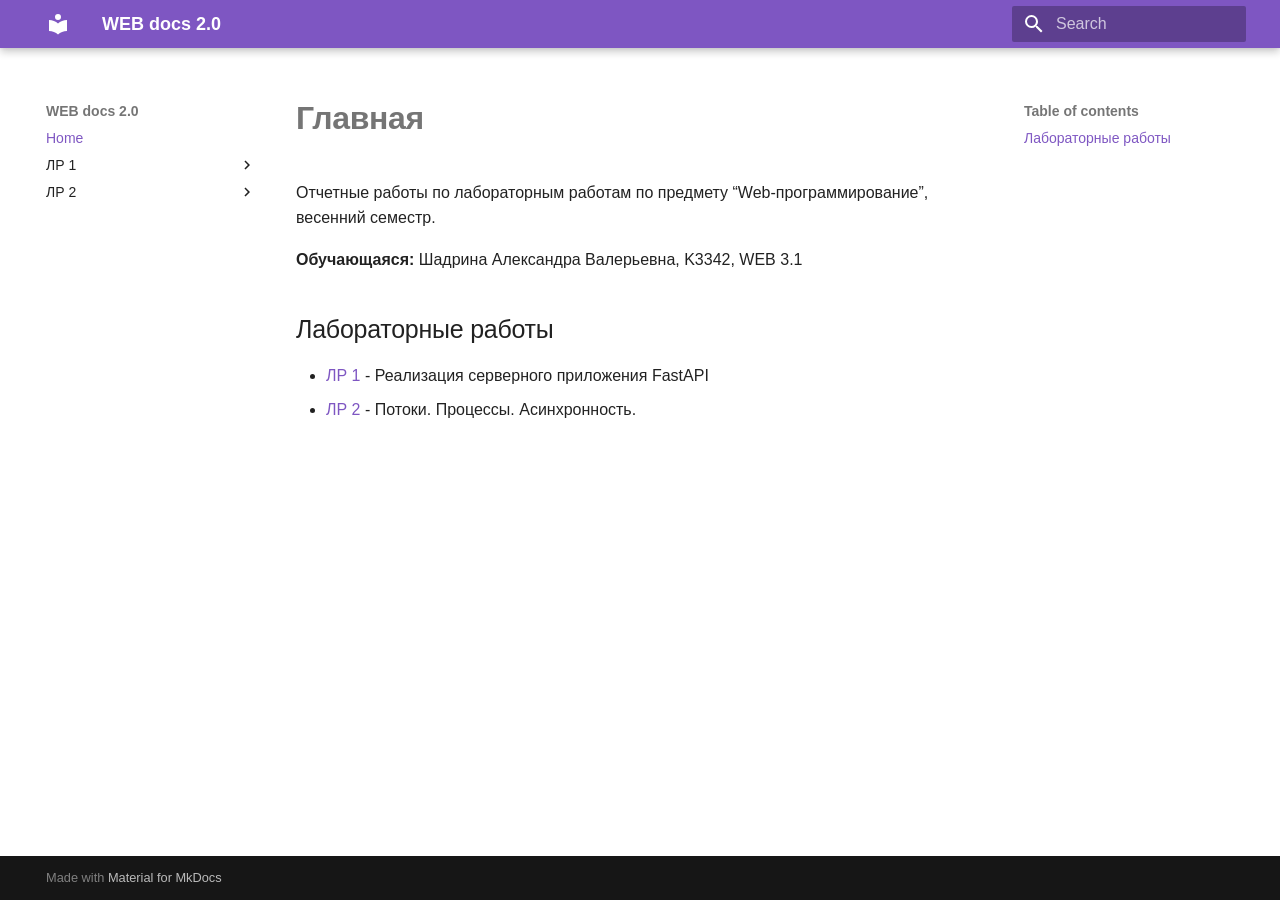
==== commit 9635a731: "Deployed 8c24620 with MkDocs version: 1.6.1" ====
--- a/index.html
+++ b/index.html
@@ -428,6 +428,120 @@
   
 
     
+      
+      
+  
+  
+  
+  
+    
+    
+    
+    
+    
+    <li class="md-nav__item md-nav__item--nested">
+      
+        
+        
+        <input class="md-nav__toggle md-toggle " type="checkbox" id="__nav_3" >
+        
+          
+          <label class="md-nav__link" for="__nav_3" id="__nav_3_label" tabindex="0">
+            
+  
+  
+  <span class="md-ellipsis">
+    ЛР 2
+    
+  </span>
+  
+
+            <span class="md-nav__icon md-icon"></span>
+          </label>
+        
+        <nav class="md-nav" data-md-level="1" aria-labelledby="__nav_3_label" aria-expanded="false">
+          <label class="md-nav__title" for="__nav_3">
+            <span class="md-nav__icon md-icon"></span>
+            ЛР 2
+          </label>
+          <ul class="md-nav__list" data-md-scrollfix>
+            
+              
+                
+  
+  
+  
+  
+    <li class="md-nav__item">
+      <a href="lab_2/title/" class="md-nav__link">
+        
+  
+  
+  <span class="md-ellipsis">
+    Главная
+    
+  </span>
+  
+
+      </a>
+    </li>
+  
+
+              
+            
+              
+                
+  
+  
+  
+  
+    <li class="md-nav__item">
+      <a href="lab_2/task_1/" class="md-nav__link">
+        
+  
+  
+  <span class="md-ellipsis">
+    Задача 1
+    
+  </span>
+  
+
+      </a>
+    </li>
+  
+
+              
+            
+              
+                
+  
+  
+  
+  
+    <li class="md-nav__item">
+      <a href="lab_2/task_2/" class="md-nav__link">
+        
+  
+  
+  <span class="md-ellipsis">
+    Задача 2
+    
+  </span>
+  
+
+      </a>
+    </li>
+  
+
+              
+            
+          </ul>
+        </nav>
+      
+    </li>
+  
+
+    
   </ul>
 </nav>
                   </div>
@@ -487,6 +601,7 @@
 <h2 id="_2">Лабораторные работы</h2>
 <ul>
 <li><a href="lab_1/title/">ЛР 1</a> - Реализация серверного приложения FastAPI</li>
+<li><a href="lab_2/title/">ЛР 2</a> - Потоки. Процессы. Асинхронность.</li>
 </ul>
 
 
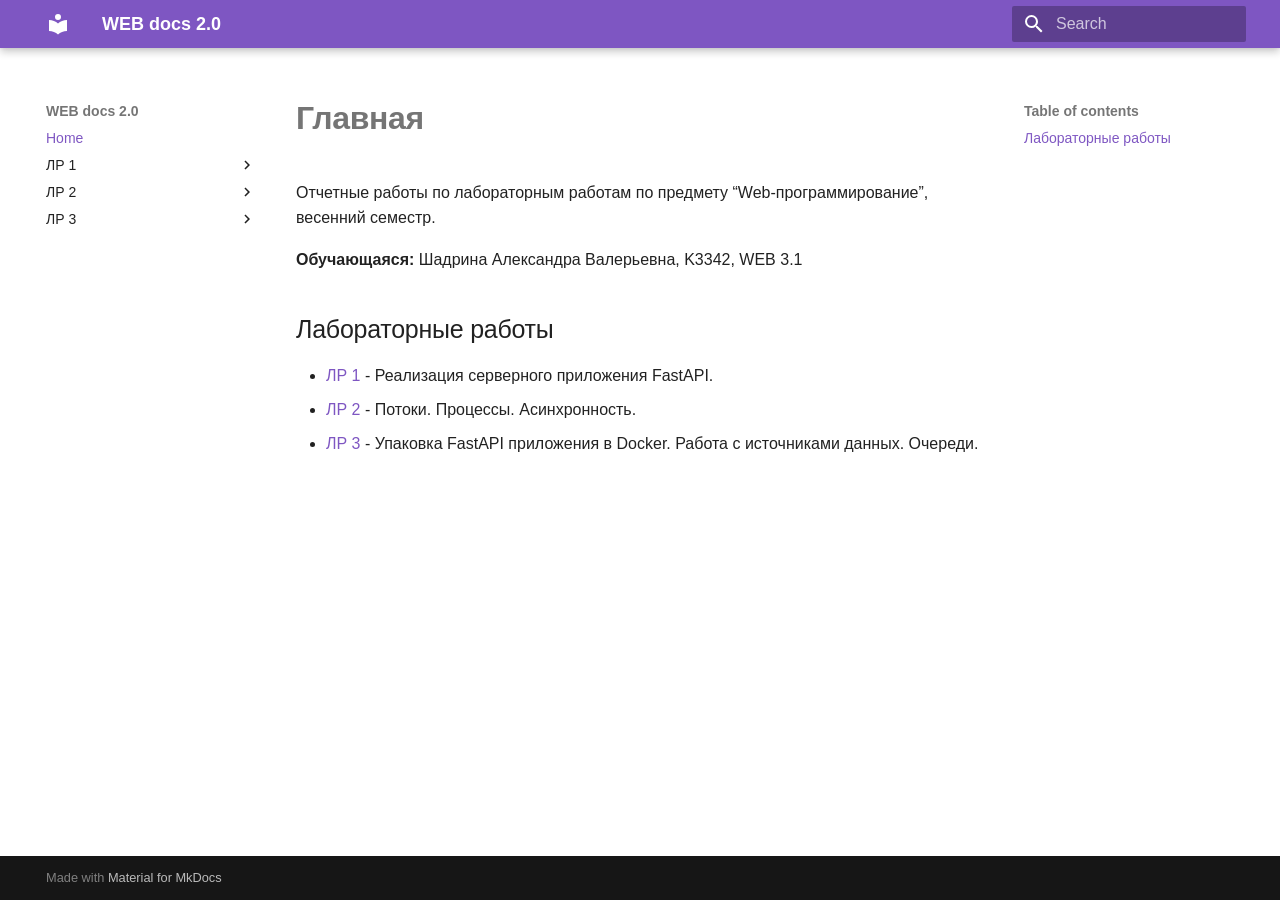
==== commit 3ed1998f: "Deployed 8c24620 with MkDocs version: 1.6.1" ====
--- a/index.html
+++ b/index.html
@@ -542,6 +542,97 @@
   
 
     
+      
+      
+  
+  
+  
+  
+    
+    
+    
+    
+    
+    <li class="md-nav__item md-nav__item--nested">
+      
+        
+        
+        <input class="md-nav__toggle md-toggle " type="checkbox" id="__nav_4" >
+        
+          
+          <label class="md-nav__link" for="__nav_4" id="__nav_4_label" tabindex="0">
+            
+  
+  
+  <span class="md-ellipsis">
+    ЛР 3
+    
+  </span>
+  
+
+            <span class="md-nav__icon md-icon"></span>
+          </label>
+        
+        <nav class="md-nav" data-md-level="1" aria-labelledby="__nav_4_label" aria-expanded="false">
+          <label class="md-nav__title" for="__nav_4">
+            <span class="md-nav__icon md-icon"></span>
+            ЛР 3
+          </label>
+          <ul class="md-nav__list" data-md-scrollfix>
+            
+              
+                
+  
+  
+  
+  
+    <li class="md-nav__item">
+      <a href="lab_3/title/" class="md-nav__link">
+        
+  
+  
+  <span class="md-ellipsis">
+    Главная
+    
+  </span>
+  
+
+      </a>
+    </li>
+  
+
+              
+            
+              
+                
+  
+  
+  
+  
+    <li class="md-nav__item">
+      <a href="lab_3/task/" class="md-nav__link">
+        
+  
+  
+  <span class="md-ellipsis">
+    Ход работы
+    
+  </span>
+  
+
+      </a>
+    </li>
+  
+
+              
+            
+          </ul>
+        </nav>
+      
+    </li>
+  
+
+    
   </ul>
 </nav>
                   </div>
@@ -600,8 +691,9 @@
 <p><strong>Обучающаяся:</strong> Шадрина Александра Валерьевна, K3342, WEB 3.1</p>
 <h2 id="_2">Лабораторные работы</h2>
 <ul>
-<li><a href="lab_1/title/">ЛР 1</a> - Реализация серверного приложения FastAPI</li>
+<li><a href="lab_1/title/">ЛР 1</a> - Реализация серверного приложения FastAPI.</li>
 <li><a href="lab_2/title/">ЛР 2</a> - Потоки. Процессы. Асинхронность.</li>
+<li><a href="lab_3/title/">ЛР 3</a> - Упаковка FastAPI приложения в Docker. Работа с источниками данных. Очереди.</li>
 </ul>
 
 
